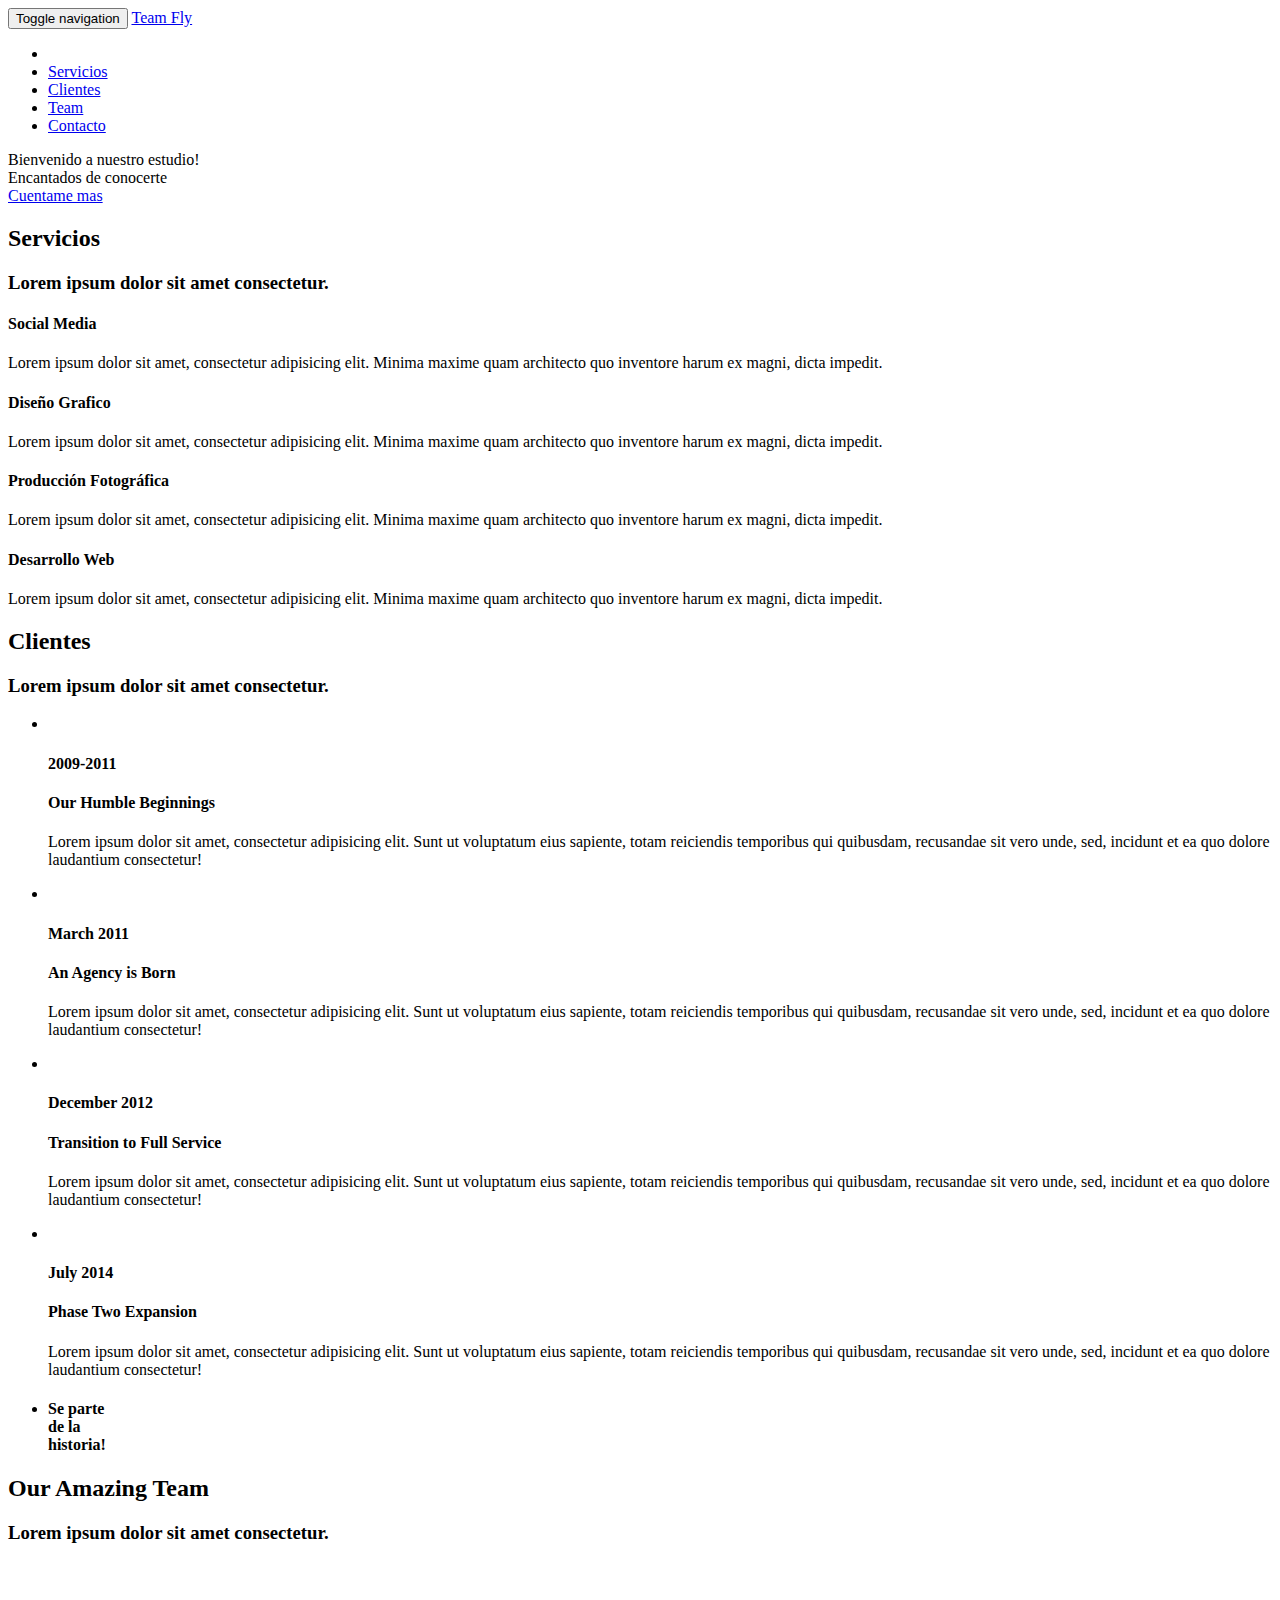
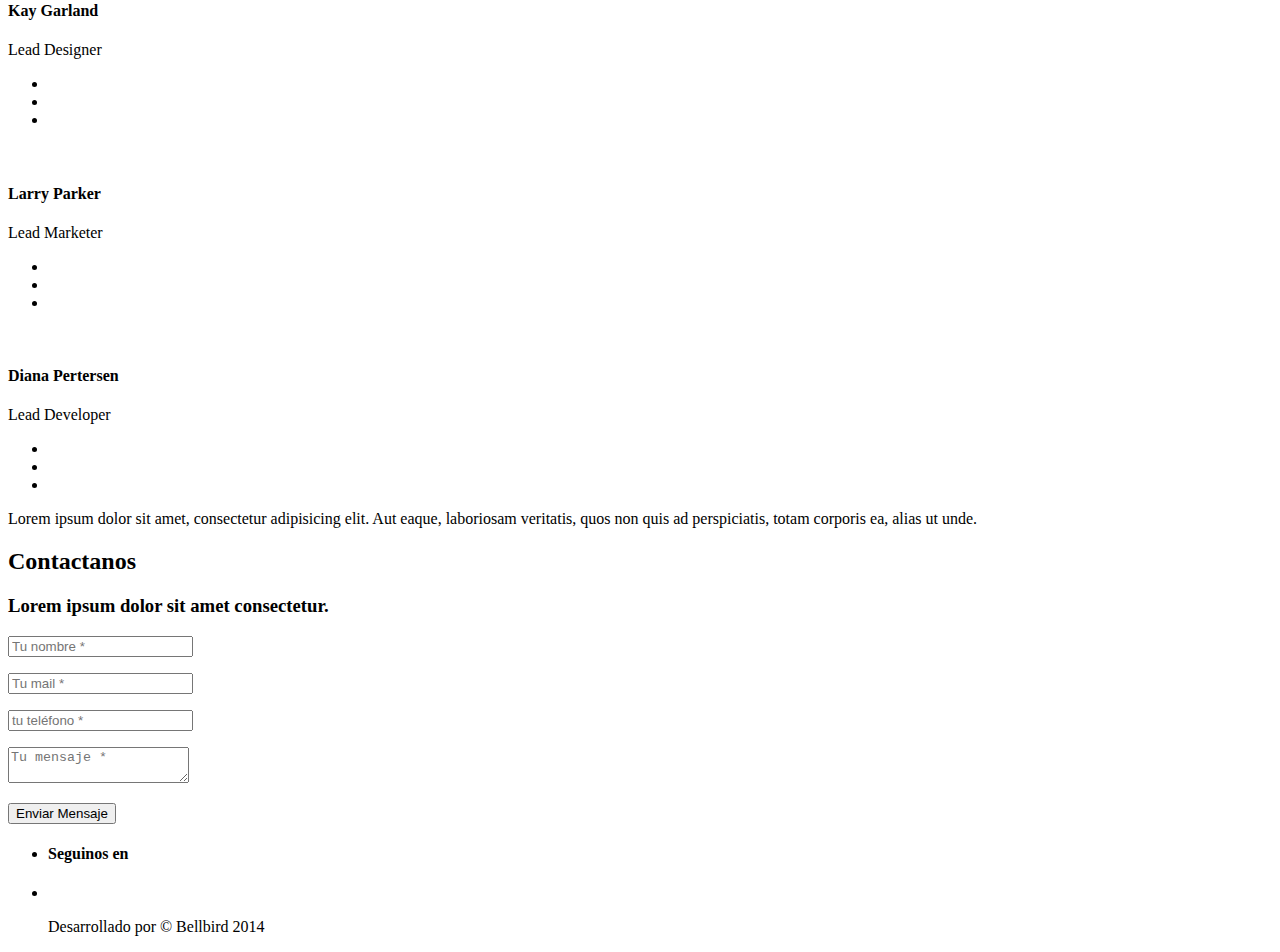
==== index.html @ 801dc7e8 "modificado el index" ====
<!DOCTYPE html>
<html lang="en">

<head>

    <meta charset="utf-8">
    <meta http-equiv="X-UA-Compatible" content="IE=edge">
    <meta name="viewport" content="width=device-width, initial-scale=1">
    <meta name="description" content="">
    <meta name="author" content="">

    <title>Agency - Start Bootstrap Theme</title>

    <!-- Bootstrap Core CSS -->
    <link href="css/bootstrap.min.css" rel="stylesheet">

    <!-- Custom CSS -->
    <link href="css/agency.css" rel="stylesheet">

    <!-- Custom Fonts -->
    <link href="font-awesome-4.1.0/css/font-awesome.min.css" rel="stylesheet" type="text/css">
    <link href="http://fonts.googleapis.com/css?family=Montserrat:400,700" rel="stylesheet" type="text/css">
    <link href='http://fonts.googleapis.com/css?family=Kaushan+Script' rel='stylesheet' type='text/css'>
    <link href='http://fonts.googleapis.com/css?family=Droid+Serif:400,700,400italic,700italic' rel='stylesheet' type='text/css'>
    <link href='http://fonts.googleapis.com/css?family=Roboto+Slab:400,100,300,700' rel='stylesheet' type='text/css'>

    <!-- HTML5 Shim and Respond.js IE8 support of HTML5 elements and media queries -->
    <!-- WARNING: Respond.js doesn't work if you view the page via file:// -->
    <!--[if lt IE 9]>
        <script src="https://oss.maxcdn.com/libs/html5shiv/3.7.0/html5shiv.js"></script>
        <script src="https://oss.maxcdn.com/libs/respond.js/1.4.2/respond.min.js"></script>
    <![endif]-->

</head>

<body id="page-top" class="index">

    <!-- Navigation -->
    <nav class="navbar navbar-default navbar-fixed-top">
        <div class="container">
            <!-- Brand and toggle get grouped for better mobile display -->
            <div class="navbar-header page-scroll">
                <button type="button" class="navbar-toggle" data-toggle="collapse" data-target="#bs-example-navbar-collapse-1">
                    <span class="sr-only">Toggle navigation</span>
                    <span class="icon-bar"></span>
                    <span class="icon-bar"></span>
                    <span class="icon-bar"></span>
                </button>
                <a class="navbar-brand page-scroll" href="#page-top">Team Fly</a>
            </div>

            <!-- Collect the nav links, forms, and other content for toggling -->
            <div class="collapse navbar-collapse" id="bs-example-navbar-collapse-1">
                <ul class="nav navbar-nav navbar-right">
                    <li class="hidden">
                        <a href="#page-top"></a>
                    </li>
                    <li>
                        <a class="page-scroll" href="#services">Servicios</a>
                    </li>
                    <li>
                        <a class="page-scroll" href="#about">Clientes</a>
                    </li>
                    <li>
                        <a class="page-scroll" href="#team">Team</a>
                    </li>
                    <li>
                        <a class="page-scroll" href="#contact">Contacto</a>
                    </li>
                </ul>
            </div>
            <!-- /.navbar-collapse -->
        </div>
        <!-- /.container-fluid -->
    </nav>

    <!-- Header -->
    <header>
	<div class="oscurecer">
        <div class="container">
            <div class="intro-text">
                <div class="intro-lead-in">Bienvenido a nuestro estudio!</div>
                <div class="intro-heading">Encantados de conocerte</div>
                <a href="#services" class="page-scroll btn btn-xl">Cuentame mas</a>
            </div>
        </div>
	</div>
    </header>

    <!-- Services Section -->
    <section id="services">
        <div class="container">
            <div class="row">
                <div class="col-lg-12 text-center">
                    <h2 class="section-heading">Servicios</h2>
                    <h3 class="section-subheading text-muted">Lorem ipsum dolor sit amet consectetur.</h3>
                </div>
            </div>
            <div class="row text-center">
                <div class="col-md-3">
                    <span class="fa-stack fa-4x">
                        <i class="fa fa-circle fa-stack-2x text-primary"></i>
                        <i class="fa fa-shopping-cart fa-stack-1x fa-inverse"></i>
                    </span>
                    <h4 class="service-heading">Social Media</h4>
                    <p class="text-muted">Lorem ipsum dolor sit amet, consectetur adipisicing elit. Minima maxime quam architecto quo inventore harum ex magni, dicta impedit.</p>
                </div>
                <div class="col-md-3">
                    <span class="fa-stack fa-4x">
                        <i class="fa fa-circle fa-stack-2x text-primary"></i>
                        <i class="fa fa-shopping-cart fa-stack-1x fa-inverse"></i>
                    </span>
                    <h4 class="service-heading">Diseño Grafico</h4>
                    <p class="text-muted">Lorem ipsum dolor sit amet, consectetur adipisicing elit. Minima maxime quam architecto quo inventore harum ex magni, dicta impedit.</p>
                </div>
                <div class="col-md-3">
                    <span class="fa-stack fa-4x">
                        <i class="fa fa-circle fa-stack-2x text-primary"></i>
                        <i class="fa fa-laptop fa-stack-1x fa-inverse"></i>
                    </span>
                    <h4 class="service-heading">Producción Fotográfica</h4>
                    <p class="text-muted">Lorem ipsum dolor sit amet, consectetur adipisicing elit. Minima maxime quam architecto quo inventore harum ex magni, dicta impedit.</p>
                </div>
                <div class="col-md-3">
                    <span class="fa-stack fa-4x">
                        <i class="fa fa-circle fa-stack-2x text-primary"></i>
                        <i class="fa fa-lock fa-stack-1x fa-inverse"></i>
                    </span>
                    <h4 class="service-heading">Desarrollo Web</h4>
                    <p class="text-muted">Lorem ipsum dolor sit amet, consectetur adipisicing elit. Minima maxime quam architecto quo inventore harum ex magni, dicta impedit.</p>
                </div>
            </div>
        </div>
    </section>

    <!-- About Section -->
    <section id="about" class="bg-light-gray">
        <div class="container">
            <div class="row">
                <div class="col-lg-12 text-center">
                    <h2 class="section-heading">Clientes</h2>
                    <h3 class="section-subheading text-muted">Lorem ipsum dolor sit amet consectetur.</h3>
                </div>
            </div>
            <div class="row">
                <div class="col-lg-12">
                    <ul class="timeline">
                        <li>
                            <div class="timeline-image">
                                <img class="img-circle img-responsive" src="img/about/1.jpg" alt="">
                            </div>
                            <div class="timeline-panel">
                                <div class="timeline-heading">
                                    <h4>2009-2011</h4>
                                    <h4 class="subheading">Our Humble Beginnings</h4>
                                </div>
                                <div class="timeline-body">
                                    <p class="text-muted">Lorem ipsum dolor sit amet, consectetur adipisicing elit. Sunt ut voluptatum eius sapiente, totam reiciendis temporibus qui quibusdam, recusandae sit vero unde, sed, incidunt et ea quo dolore laudantium consectetur!</p>
                                </div>
                            </div>
                        </li>
                        <li class="timeline-inverted">
                            <div class="timeline-image">
                                <img class="img-circle img-responsive" src="img/about/2.jpg" alt="">
                            </div>
                            <div class="timeline-panel">
                                <div class="timeline-heading">
                                    <h4>March 2011</h4>
                                    <h4 class="subheading">An Agency is Born</h4>
                                </div>
                                <div class="timeline-body">
                                    <p class="text-muted">Lorem ipsum dolor sit amet, consectetur adipisicing elit. Sunt ut voluptatum eius sapiente, totam reiciendis temporibus qui quibusdam, recusandae sit vero unde, sed, incidunt et ea quo dolore laudantium consectetur!</p>
                                </div>
                            </div>
                        </li>
                        <li>
                            <div class="timeline-image">
                                <img class="img-circle img-responsive" src="img/about/3.jpg" alt="">
                            </div>
                            <div class="timeline-panel">
                                <div class="timeline-heading">
                                    <h4>December 2012</h4>
                                    <h4 class="subheading">Transition to Full Service</h4>
                                </div>
                                <div class="timeline-body">
                                    <p class="text-muted">Lorem ipsum dolor sit amet, consectetur adipisicing elit. Sunt ut voluptatum eius sapiente, totam reiciendis temporibus qui quibusdam, recusandae sit vero unde, sed, incidunt et ea quo dolore laudantium consectetur!</p>
                                </div>
                            </div>
                        </li>
                        <li class="timeline-inverted">
                            <div class="timeline-image">
                                <img class="img-circle img-responsive" src="img/about/4.jpg" alt="">
                            </div>
                            <div class="timeline-panel">
                                <div class="timeline-heading">
                                    <h4>July 2014</h4>
                                    <h4 class="subheading">Phase Two Expansion</h4>
                                </div>
                                <div class="timeline-body">
                                    <p class="text-muted">Lorem ipsum dolor sit amet, consectetur adipisicing elit. Sunt ut voluptatum eius sapiente, totam reiciendis temporibus qui quibusdam, recusandae sit vero unde, sed, incidunt et ea quo dolore laudantium consectetur!</p>
                                </div>
                            </div>
                        </li>
                        <li class="timeline-inverted">
                            <div class="timeline-image">
                                <h4>Se parte
                                    <br>de la
                                    <br>historia!</h4>
                            </div>
                        </li>
                    </ul>
                </div>
            </div>
        </div>
    </section>

    <!-- Team Section -->
    <section id="team">
        <div class="container">
            <div class="row">
                <div class="col-lg-12 text-center">
                    <h2 class="section-heading">Our Amazing Team</h2>
                    <h3 class="section-subheading text-muted">Lorem ipsum dolor sit amet consectetur.</h3>
                </div>
            </div>
            <div class="row">
                <div class="col-sm-4">
                    <div class="team-member">
                        <img src="img/team/1.jpg" class="img-responsive img-circle" alt="">
                        <h4>Kay Garland</h4>
                        <p class="text-muted">Lead Designer</p>
                        <ul class="list-inline social-buttons">
                            <li><a href="#"><i class="fa fa-twitter"></i></a>
                            </li>
                            <li><a href="#"><i class="fa fa-facebook"></i></a>
                            </li>
                            <li><a href="#"><i class="fa fa-linkedin"></i></a>
                            </li>
                        </ul>
                    </div>
                </div>
                <div class="col-sm-4">
                    <div class="team-member">
                        <img src="img/team/2.jpg" class="img-responsive img-circle" alt="">
                        <h4>Larry Parker</h4>
                        <p class="text-muted">Lead Marketer</p>
                        <ul class="list-inline social-buttons">
                            <li><a href="#"><i class="fa fa-twitter"></i></a>
                            </li>
                            <li><a href="#"><i class="fa fa-facebook"></i></a>
                            </li>
                            <li><a href="#"><i class="fa fa-linkedin"></i></a>
                            </li>
                        </ul>
                    </div>
                </div>
                <div class="col-sm-4">
                    <div class="team-member">
                        <img src="img/team/3.jpg" class="img-responsive img-circle" alt="">
                        <h4>Diana Pertersen</h4>
                        <p class="text-muted">Lead Developer</p>
                        <ul class="list-inline social-buttons">
                            <li><a href="#"><i class="fa fa-twitter"></i></a>
                            </li>
                            <li><a href="#"><i class="fa fa-facebook"></i></a>
                            </li>
                            <li><a href="#"><i class="fa fa-linkedin"></i></a>
                            </li>
                        </ul>
                    </div>
                </div>
            </div>
            <div class="row">
                <div class="col-lg-8 col-lg-offset-2 text-center">
                    <p class="large text-muted">Lorem ipsum dolor sit amet, consectetur adipisicing elit. Aut eaque, laboriosam veritatis, quos non quis ad perspiciatis, totam corporis ea, alias ut unde.</p>
                </div>
            </div>
        </div>
    </section>

    <section id="contact">
        <div class="container">
            <div class="row">
                <div class="col-lg-12 text-center">
                    <h2 class="section-heading">Contactanos</h2>
                    <h3 class="section-subheading text-muted">Lorem ipsum dolor sit amet consectetur.</h3>
                </div>
            </div>
            <div class="row">
                <div class="col-lg-12">
                    <form name="sentMessage" id="contactForm" novalidate>
                        <div class="row">
                            <div class="col-md-6">
                                <div class="form-group">
                                    <input type="text" class="form-control" placeholder="Tu nombre *" id="name" required data-validation-required-message="Por favor ingresa tu nombre.">
                                    <p class="help-block text-danger"></p>
                                </div>
                                <div class="form-group">
                                    <input type="email" class="form-control" placeholder="Tu mail *" id="email" required data-validation-required-message="Por favor ingresa tu mail.">
                                    <p class="help-block text-danger"></p>
                                </div>
                                <div class="form-group">
                                    <input type="tel" class="form-control" placeholder="tu teléfono *" id="phone" required data-validation-required-message="Por favor ingresa tu telefono.">
                                    <p class="help-block text-danger"></p>
                                </div>
                            </div>
                            <div class="col-md-6">
                                <div class="form-group">
                                    <textarea class="form-control" placeholder="Tu mensaje *" id="message" required data-validation-required-message="Por favor ingresa tu mensaje."></textarea>
                                    <p class="help-block text-danger"></p>
                                </div>
                            </div>
                            <div class="clearfix"></div>
                            <div class="col-lg-12 text-center">
                                <div id="success"></div>
                                <button type="submit" class="btn btn-xl">Enviar Mensaje</button>
                            </div>
                        </div>
                    </form>
                </div>
            </div>
        </div>
    </section>

    <footer>
        <div class="container">
            <div class="row">
                <div class="col-md-4">
                    
                </div>
                <div class="col-md-4">
                    <ul class="list-inline social-buttons">
                        <li><h4>Seguinos en </h4>
                        </li>
                        <li><a href="#"><i class="fa fa-facebook"></i></a>
                        </li>
                    </ul>
                </div>
                <div class="col-md-4">
                    <ul class="list-inline quicklinks">
                        <span class="copyright">Desarrollado por &copy; Bellbird 2014</span>
                    </ul>
                </div>
            </div>
        </div>
    </footer>

    <!-- jQuery Version 1.11.0 -->
    <script src="js/jquery-1.11.0.js"></script>

    <!-- Bootstrap Core JavaScript -->
    <script src="js/bootstrap.min.js"></script>

    <!-- Plugin JavaScript -->
    <script src="http://cdnjs.cloudflare.com/ajax/libs/jquery-easing/1.3/jquery.easing.min.js"></script>
    <script src="js/classie.js"></script>
    <script src="js/cbpAnimatedHeader.js"></script>

    <!-- Contact Form JavaScript -->
    <script src="js/jqBootstrapValidation.js"></script>
    <script src="js/contact_me.js"></script>

    <!-- Custom Theme JavaScript -->
    <script src="js/agency.js"></script>

</body>

</html>
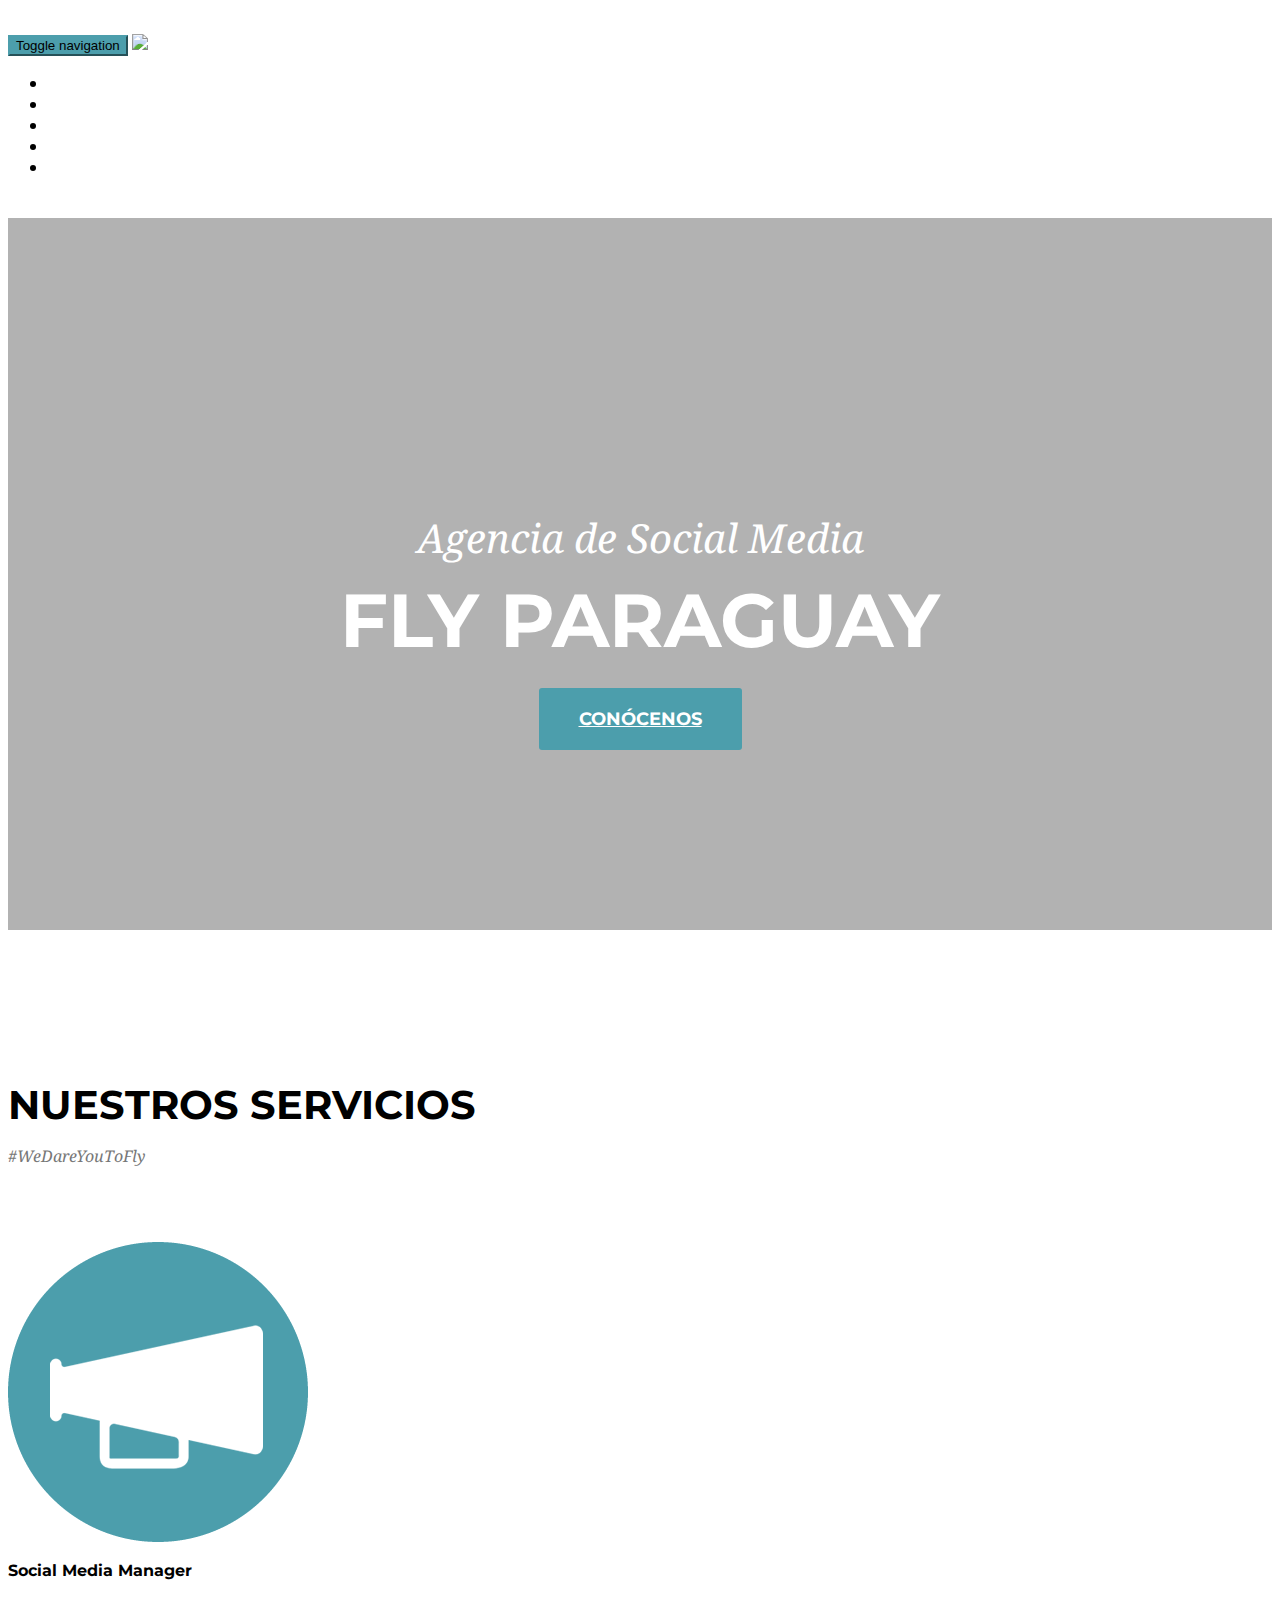
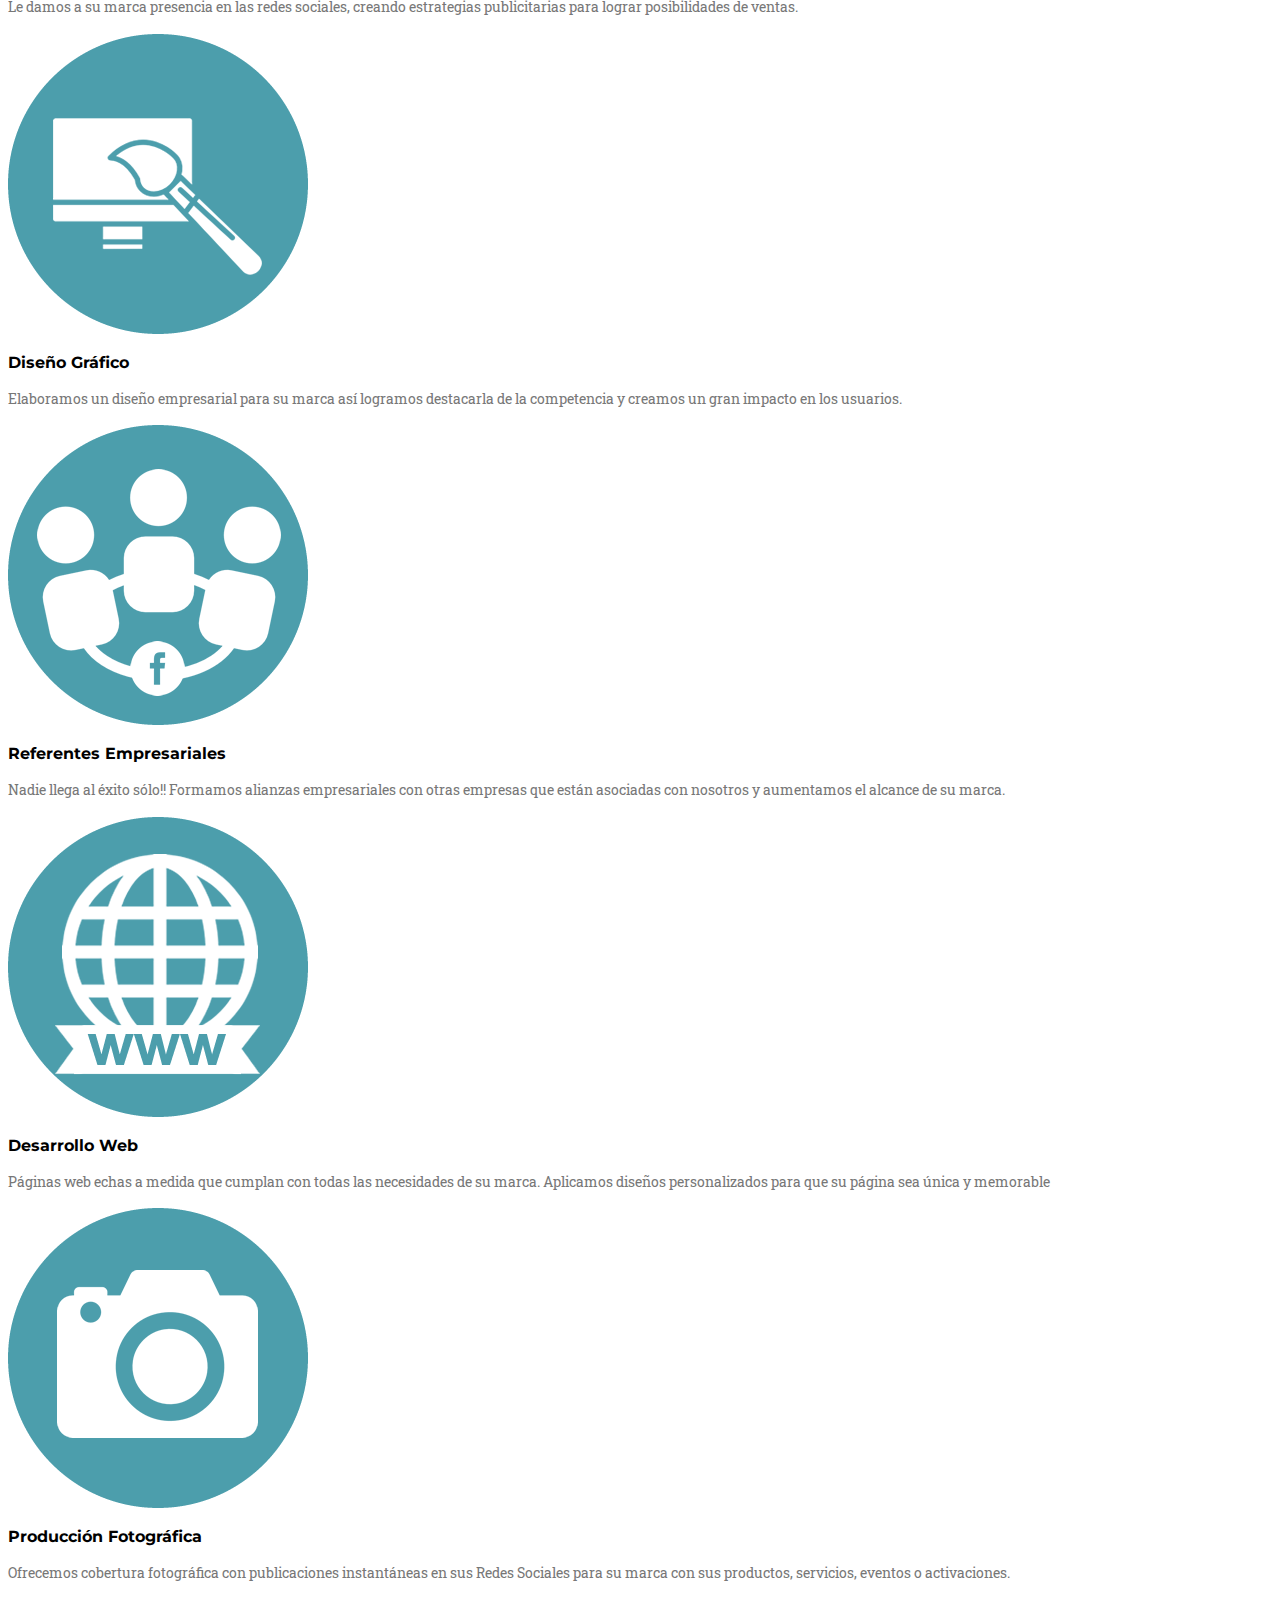
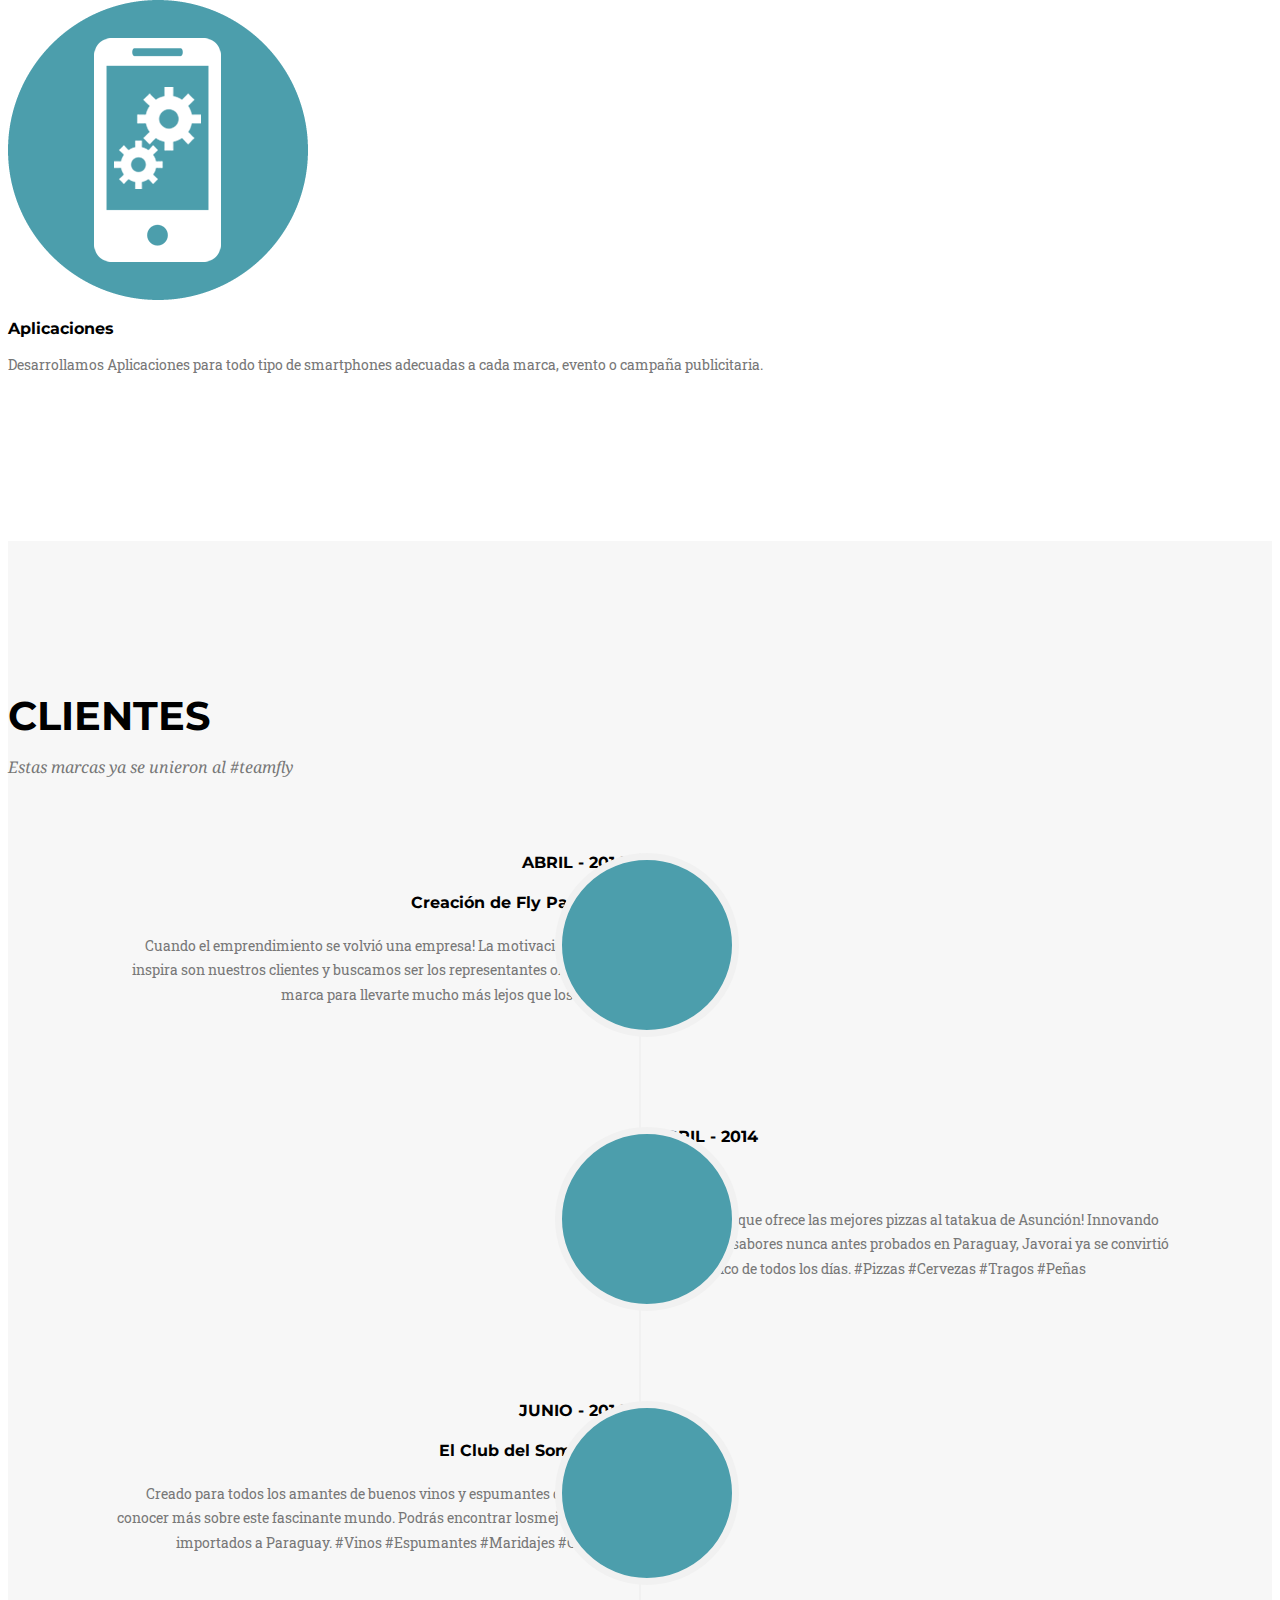
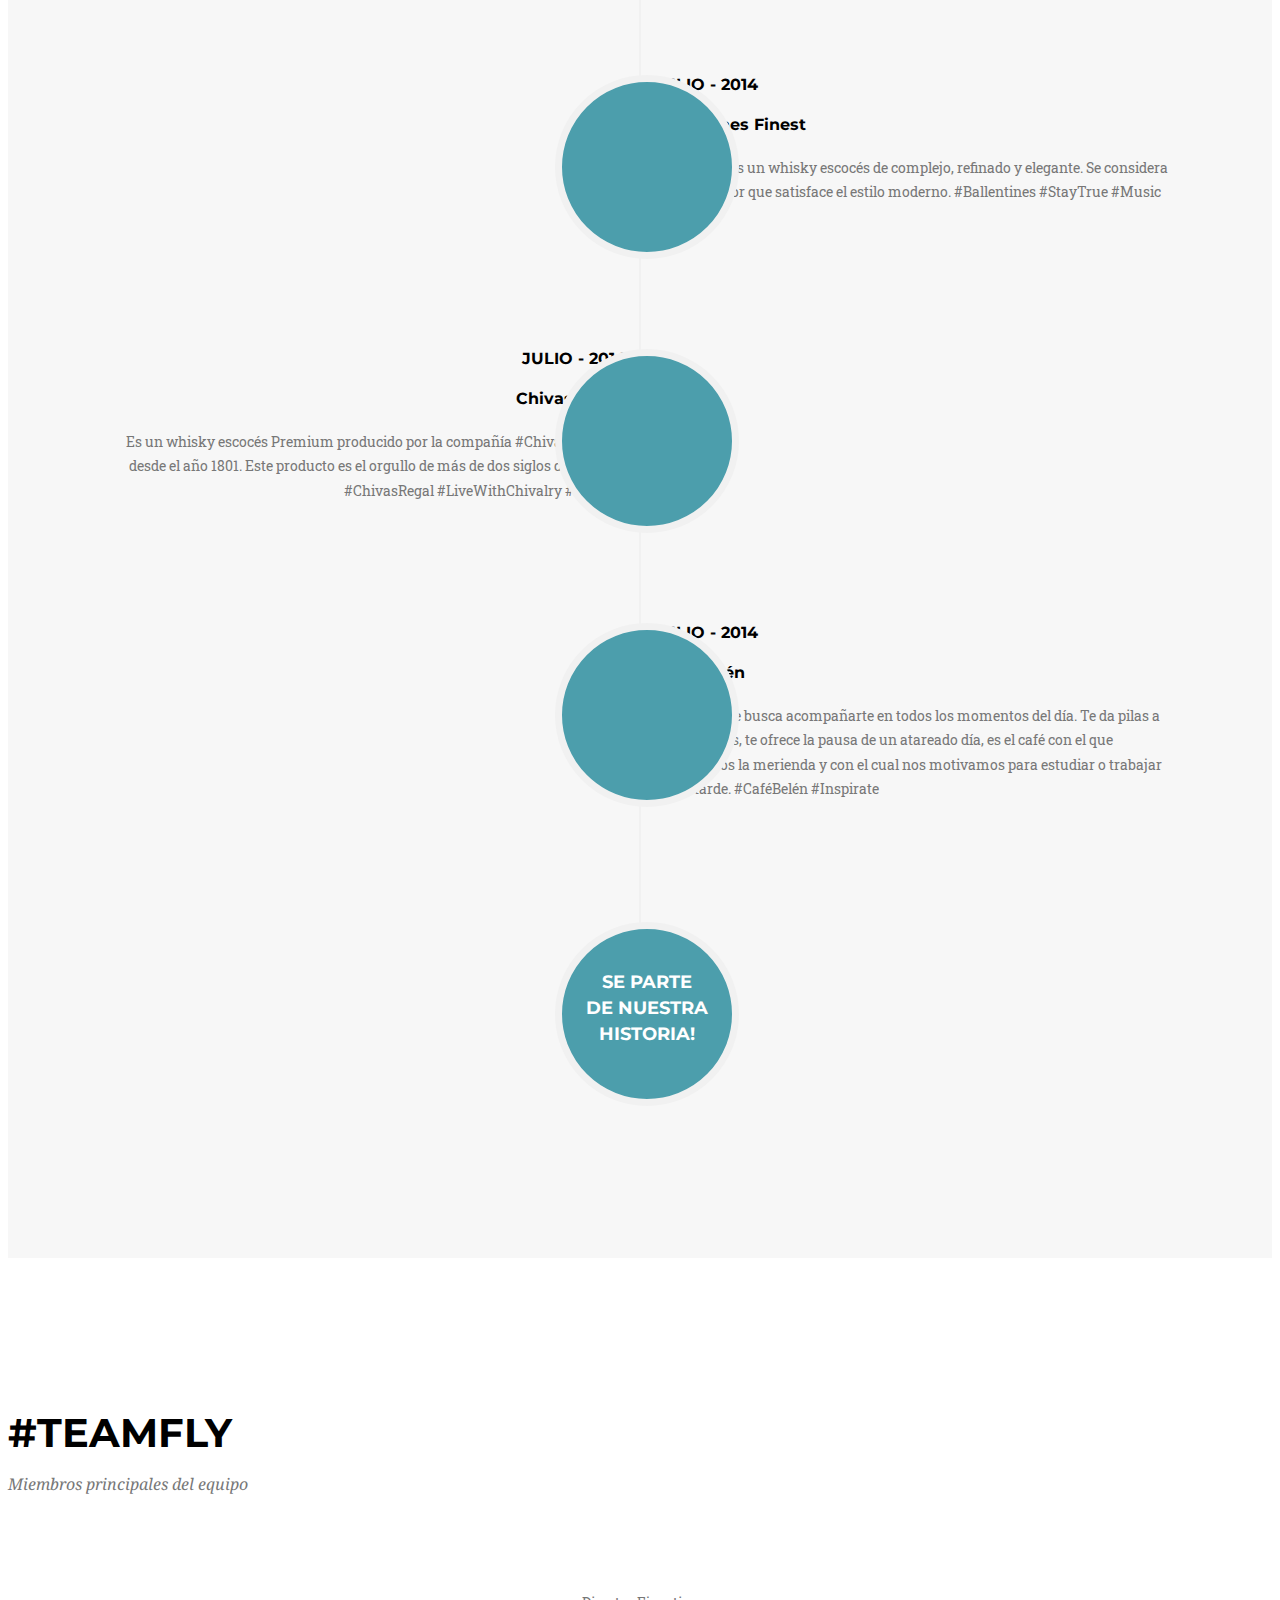
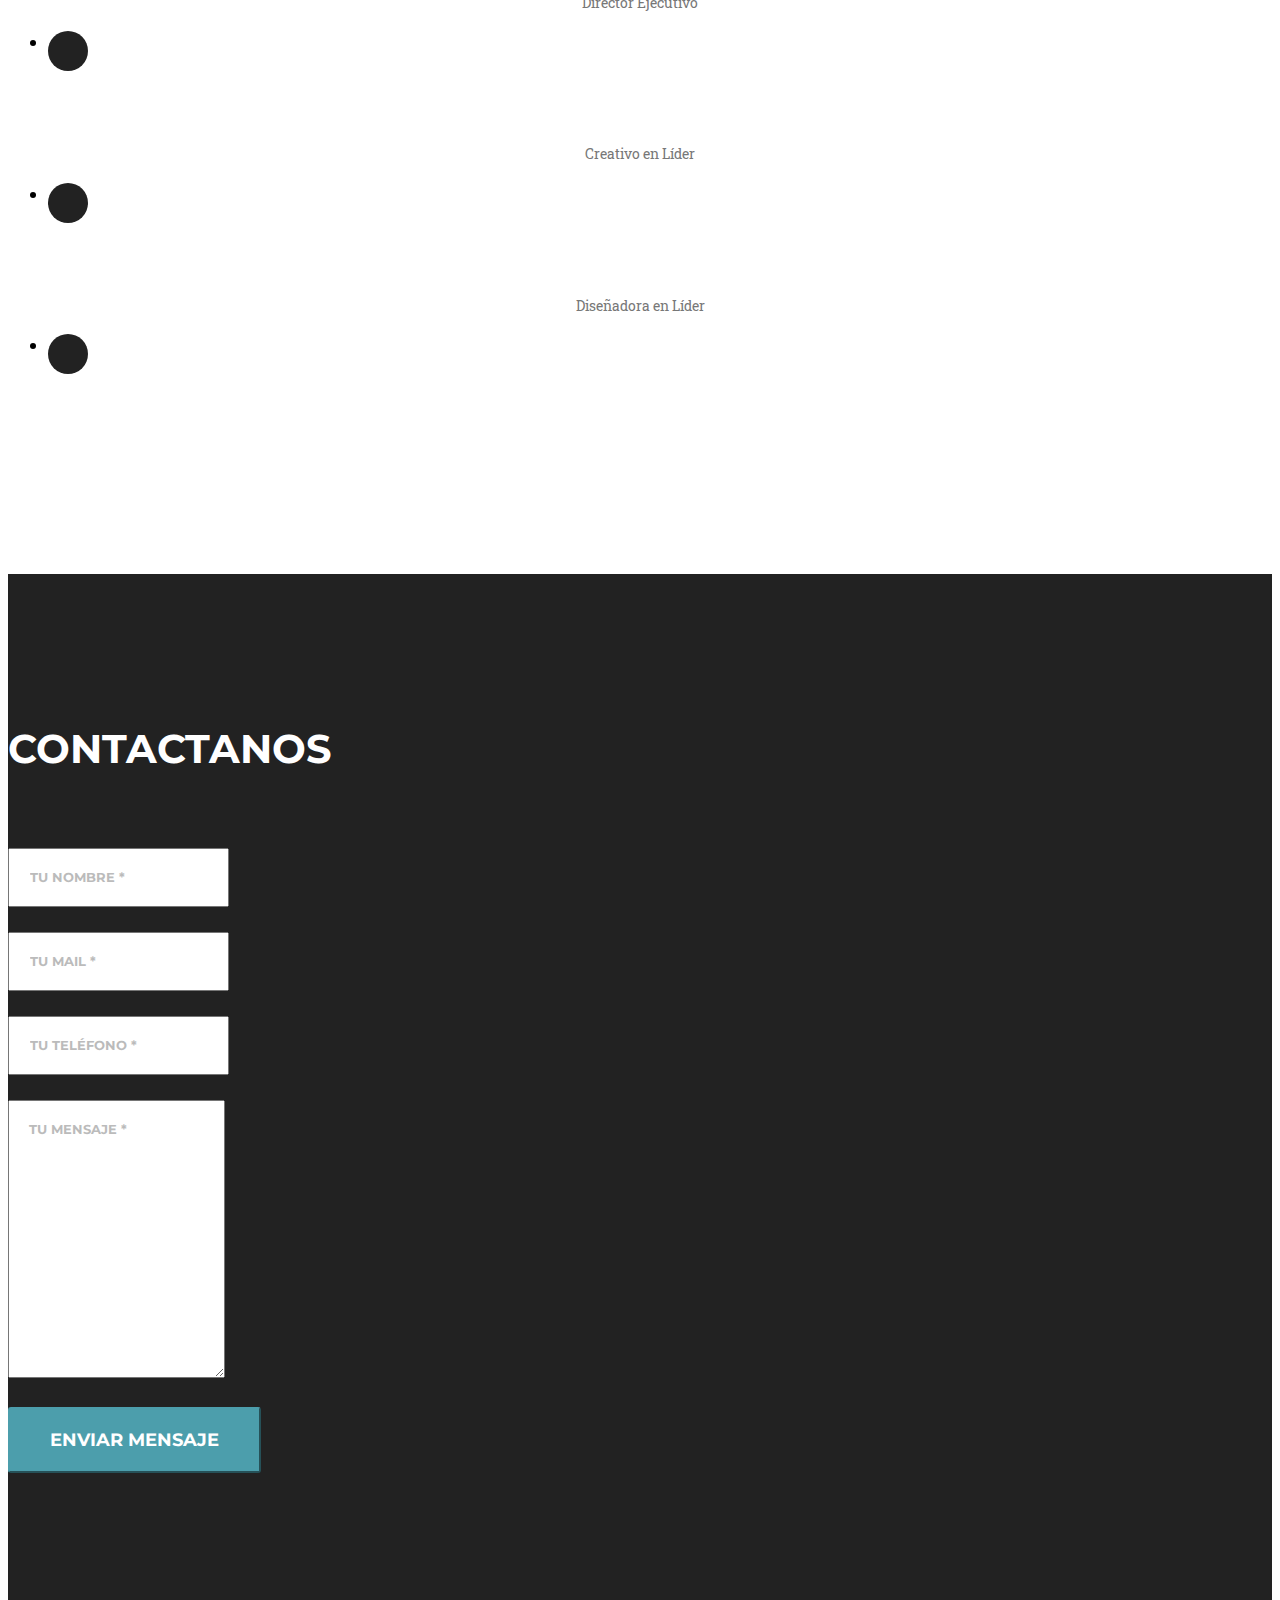
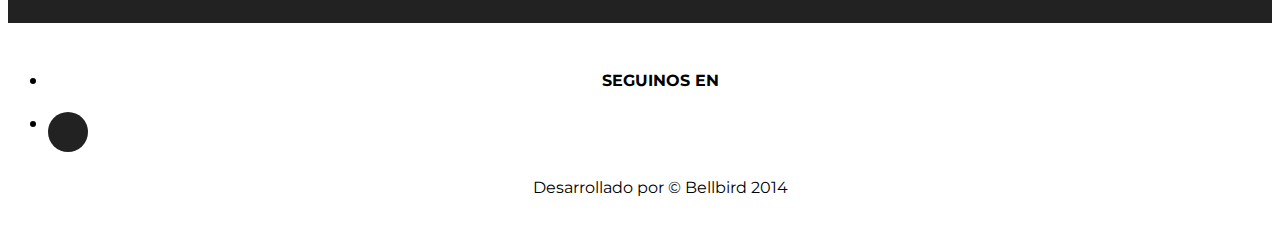
==== commit bdc3c8cc: "arreglado el texto principal" ====
--- a/index.html
+++ b/index.html
@@ -46,7 +46,7 @@
                     <span class="icon-bar"></span>
                     <span class="icon-bar"></span>
                 </button>
-                <a class="navbar-brand page-scroll" href="#page-top">Team Fly</a>
+                <a class=" page-scroll" href="#page-top"><img class="img-circle icon-responsive" src="img/logo.png"></a>
             </div>
 
             <!-- Collect the nav links, forms, and other content for toggling -->
@@ -79,9 +79,9 @@
 	<div class="oscurecer">
         <div class="container">
             <div class="intro-text">
-                <div class="intro-lead-in">Bienvenido a nuestro estudio!</div>
-                <div class="intro-heading">Encantados de conocerte</div>
-                <a href="#services" class="page-scroll btn btn-xl">Cuentame mas</a>
+                <div class="intro-lead-in">Agencia de Social Media</div>
+                <div class="intro-heading">Fly Paraguay</div>
+                <a href="#services" class="page-scroll btn btn-xl">Conócenos</a>
             </div>
         </div>
 	</div>
@@ -92,42 +92,54 @@
         <div class="container">
             <div class="row">
                 <div class="col-lg-12 text-center">
-                    <h2 class="section-heading">Servicios</h2>
-                    <h3 class="section-subheading text-muted">Lorem ipsum dolor sit amet consectetur.</h3>
+                    <h2 class="section-heading">Nuestros Servicios</h2>
+                    <h3 class="section-subheading text-muted">#WeDareYouToFly</h3>
                 </div>
             </div>
             <div class="row text-center">
-                <div class="col-md-3">
-                    <span class="fa-stack fa-4x">
-                        <i class="fa fa-circle fa-stack-2x text-primary"></i>
-                        <i class="fa fa-shopping-cart fa-stack-1x fa-inverse"></i>
-                    </span>
-                    <h4 class="service-heading">Social Media</h4>
-                    <p class="text-muted">Lorem ipsum dolor sit amet, consectetur adipisicing elit. Minima maxime quam architecto quo inventore harum ex magni, dicta impedit.</p>
-                </div>
-                <div class="col-md-3">
-                    <span class="fa-stack fa-4x">
-                        <i class="fa fa-circle fa-stack-2x text-primary"></i>
-                        <i class="fa fa-shopping-cart fa-stack-1x fa-inverse"></i>
-                    </span>
-                    <h4 class="service-heading">Diseño Grafico</h4>
-                    <p class="text-muted">Lorem ipsum dolor sit amet, consectetur adipisicing elit. Minima maxime quam architecto quo inventore harum ex magni, dicta impedit.</p>
-                </div>
-                <div class="col-md-3">
-                    <span class="fa-stack fa-4x">
-                        <i class="fa fa-circle fa-stack-2x text-primary"></i>
-                        <i class="fa fa-laptop fa-stack-1x fa-inverse"></i>
+                <div class="col-md-4">
+                    <span class="fa-stack fa-4x">
+                        <img class="img-circle img-responsive " src="img/icon/smm.png" alt="">
+                    </span>
+                    <h4 class="service-heading">Social Media Manager</h4>
+                    <p class="text-muted">Le damos a su marca presencia en las redes sociales, creando estrategias publicitarias para lograr posibilidades de ventas.</p>
+                </div>
+                <div class="col-md-4">
+                    <span class="fa-stack fa-4x">
+                        <img class="img-circle img-responsive " src="img/icon/dg.png" alt="">
+                    </span>
+                    <h4 class="service-heading">Diseño Gráfico</h4>
+                    <p class="text-muted">Elaboramos un diseño empresarial para su marca así logramos destacarla de la competencia y creamos un gran impacto en los usuarios.</p>
+                </div>
+                <div class="col-md-4">
+                    <span class="fa-stack fa-4x">
+                        <img class="img-circle img-responsive " src="img/icon/ae.png" alt="">
+                    </span>
+                    <h4 class="service-heading">Referentes Empresariales</h4>
+                    <p class="text-muted">Nadie llega al éxito sólo!! Formamos alianzas empresariales con otras empresas que están asociadas con nosotros y aumentamos el alcance de su marca.</p>
+                </div>
+            </div>
+            <div class="row text-center">
+                <div class="col-md-4">
+                    <span class="fa-stack fa-4x">
+                        <img class="img-circle img-responsive " src="img/icon/dw.png" alt="">
+                    </span>
+                    <h4 class="service-heading">Desarrollo Web</h4>
+                    <p class="text-muted">Páginas web echas a medida que cumplan con todas las necesidades de su marca. Aplicamos diseños personalizados para que su página sea única y memorable</p>
+                </div>
+                <div class="col-md-4">
+                    <span class="fa-stack fa-4x">
+                        <img class="img-circle img-responsive " src="img/icon/pf.png" alt="">
                     </span>
                     <h4 class="service-heading">Producción Fotográfica</h4>
-                    <p class="text-muted">Lorem ipsum dolor sit amet, consectetur adipisicing elit. Minima maxime quam architecto quo inventore harum ex magni, dicta impedit.</p>
-                </div>
-                <div class="col-md-3">
-                    <span class="fa-stack fa-4x">
-                        <i class="fa fa-circle fa-stack-2x text-primary"></i>
-                        <i class="fa fa-lock fa-stack-1x fa-inverse"></i>
-                    </span>
-                    <h4 class="service-heading">Desarrollo Web</h4>
-                    <p class="text-muted">Lorem ipsum dolor sit amet, consectetur adipisicing elit. Minima maxime quam architecto quo inventore harum ex magni, dicta impedit.</p>
+                    <p class="text-muted">Ofrecemos cobertura fotográfica con publicaciones instantáneas en sus Redes Sociales para su marca con sus productos, servicios, eventos o activaciones.</p>
+                </div>
+                <div class="col-md-4">
+                    <span class="fa-stack fa-4x">
+                        <img class="img-circle img-responsive " src="img/icon/app.png" alt="">
+                    </span>
+                    <h4 class="service-heading">Aplicaciones</h4>
+                    <p class="text-muted">Desarrollamos Aplicaciones para todo tipo de smartphones adecuadas a cada marca, evento o campaña publicitaria.</p>
                 </div>
             </div>
         </div>
@@ -139,7 +151,7 @@
             <div class="row">
                 <div class="col-lg-12 text-center">
                     <h2 class="section-heading">Clientes</h2>
-                    <h3 class="section-subheading text-muted">Lorem ipsum dolor sit amet consectetur.</h3>
+                    <h3 class="section-subheading text-muted">Estas marcas ya se unieron al #teamfly</h3>
                 </div>
             </div>
             <div class="row">
@@ -147,64 +159,92 @@
                     <ul class="timeline">
                         <li>
                             <div class="timeline-image">
-                                <img class="img-circle img-responsive" src="img/about/1.jpg" alt="">
-                            </div>
-                            <div class="timeline-panel">
-                                <div class="timeline-heading">
-                                    <h4>2009-2011</h4>
-                                    <h4 class="subheading">Our Humble Beginnings</h4>
-                                </div>
-                                <div class="timeline-body">
-                                    <p class="text-muted">Lorem ipsum dolor sit amet, consectetur adipisicing elit. Sunt ut voluptatum eius sapiente, totam reiciendis temporibus qui quibusdam, recusandae sit vero unde, sed, incidunt et ea quo dolore laudantium consectetur!</p>
+                                <img class="img-circle img-responsive" src="img/clientes/creacionfly.png" alt="">
+                            </div>
+                            <div class="timeline-panel">
+                                <div class="timeline-heading">
+                                    <h4>Abril - 2014</h4>
+                                    <h4 class="subheading">Creación de Fly Paraguay</h4>
+                                </div>
+                                <div class="timeline-body">
+                                    <p class="text-muted">Cuando el emprendimiento se volvió una empresa! La motivación que nos inspira son nuestros clientes y buscamos ser los representantes online de tu marca para llevarte mucho más lejos que los demás!.</p>
                                 </div>
                             </div>
                         </li>
                         <li class="timeline-inverted">
                             <div class="timeline-image">
-                                <img class="img-circle img-responsive" src="img/about/2.jpg" alt="">
-                            </div>
-                            <div class="timeline-panel">
-                                <div class="timeline-heading">
-                                    <h4>March 2011</h4>
-                                    <h4 class="subheading">An Agency is Born</h4>
-                                </div>
-                                <div class="timeline-body">
-                                    <p class="text-muted">Lorem ipsum dolor sit amet, consectetur adipisicing elit. Sunt ut voluptatum eius sapiente, totam reiciendis temporibus qui quibusdam, recusandae sit vero unde, sed, incidunt et ea quo dolore laudantium consectetur!</p>
+                                <img class="img-circle img-responsive" src="img/clientes/javorai.png" alt="">
+                            </div>
+                            <div class="timeline-panel">
+                                <div class="timeline-heading">
+                                    <h4>Abril - 2014</h4>
+                                    <h4 class="subheading">Javorai</h4>
+                                </div>
+                                <div class="timeline-body">
+                                    <p class="text-muted">Una pizzería que ofrece las mejores pizzas al tatakua de Asunción! Innovando con nuevos sabores nunca antes probados en Paraguay, Javorai ya se convirtió en un clásico de todos los días. #Pizzas #Cervezas #Tragos #Peñas</p>
                                 </div>
                             </div>
                         </li>
                         <li>
                             <div class="timeline-image">
-                                <img class="img-circle img-responsive" src="img/about/3.jpg" alt="">
-                            </div>
-                            <div class="timeline-panel">
-                                <div class="timeline-heading">
-                                    <h4>December 2012</h4>
-                                    <h4 class="subheading">Transition to Full Service</h4>
-                                </div>
-                                <div class="timeline-body">
-                                    <p class="text-muted">Lorem ipsum dolor sit amet, consectetur adipisicing elit. Sunt ut voluptatum eius sapiente, totam reiciendis temporibus qui quibusdam, recusandae sit vero unde, sed, incidunt et ea quo dolore laudantium consectetur!</p>
+                                <img class="img-circle img-responsive" src="img/clientes/elclubdelsomelier.png" alt="">
+                            </div>
+                            <div class="timeline-panel">
+                                <div class="timeline-heading">
+                                    <h4>Junio - 2014</h4>
+                                    <h4 class="subheading">El Club del Sommelier</h4>
+                                </div>
+                                <div class="timeline-body">
+                                    <p class="text-muted">Creado para todos los amantes de buenos vinos y espumantes que desean conocer más sobre este fascinante mundo. Podrás encontrar losmejores vinos importados a Paraguay. #Vinos #Espumantes #Maridajes #Consejos</p>
                                 </div>
                             </div>
                         </li>
                         <li class="timeline-inverted">
                             <div class="timeline-image">
-                                <img class="img-circle img-responsive" src="img/about/4.jpg" alt="">
-                            </div>
-                            <div class="timeline-panel">
-                                <div class="timeline-heading">
-                                    <h4>July 2014</h4>
-                                    <h4 class="subheading">Phase Two Expansion</h4>
-                                </div>
-                                <div class="timeline-body">
-                                    <p class="text-muted">Lorem ipsum dolor sit amet, consectetur adipisicing elit. Sunt ut voluptatum eius sapiente, totam reiciendis temporibus qui quibusdam, recusandae sit vero unde, sed, incidunt et ea quo dolore laudantium consectetur!</p>
+                                <img class="img-circle img-responsive" src="img/clientes/Ballantines.png" alt="">
+                            </div>
+                            <div class="timeline-panel">
+                                <div class="timeline-heading">
+                                    <h4>Julio - 2014</h4>
+                                    <h4 class="subheading">Ballantines Finest</h4>
+                                </div>
+                                <div class="timeline-body">
+                                    <p class="text-muted">Ballentines es un whisky escocés de complejo, refinado y elegante. Se considera como el sabor que satisface el estilo moderno. #Ballentines #StayTrue #Music #Whisky</p>
+                                </div>
+                            </div>
+                        </li>
+                        <li>
+                            <div class="timeline-image">
+                                <img class="img-circle img-responsive" src="img/clientes/chivasregal.png" alt="">
+                            </div>
+                            <div class="timeline-panel">
+                                <div class="timeline-heading">
+                                    <h4>Julio - 2014</h4>
+                                    <h4 class="subheading">Chivas Regal</h4>
+                                </div>
+                                <div class="timeline-body">
+                                    <p class="text-muted">Es un whisky escocés Premium producido por la compañía #ChivasBrothers desde el año 1801. Este producto es el orgullo de más de dos siglos de historia. #ChivasRegal #LiveWithChivalry #Whisky</p>
                                 </div>
                             </div>
                         </li>
                         <li class="timeline-inverted">
                             <div class="timeline-image">
+                                <img class="img-circle img-responsive" src="img/clientes/cafebelen.png" alt="">
+                            </div>
+                            <div class="timeline-panel">
+                                <div class="timeline-heading">
+                                    <h4>Julio - 2014</h4>
+                                    <h4 class="subheading">Café Belén</h4>
+                                </div>
+                                <div class="timeline-body">
+                                    <p class="text-muted">Es el café que  busca acompañarte en todos los momentos del día. Te da pilas a las mañanas, te ofrece la pausa de un atareado día, es el café con el que disfrutamos la merienda y con el cual nos motivamos para estudiar o trabajar hasta tarde. #CaféBelén #Inspirate</p>
+                                </div>
+                            </div>
+                        </li>
+                        <li class="timeline-inverted">
+                            <div class="timeline-image">
                                 <h4>Se parte
-                                    <br>de la
+                                    <br>de nuestra
                                     <br>historia!</h4>
                             </div>
                         </li>
@@ -219,62 +259,42 @@
         <div class="container">
             <div class="row">
                 <div class="col-lg-12 text-center">
-                    <h2 class="section-heading">Our Amazing Team</h2>
-                    <h3 class="section-subheading text-muted">Lorem ipsum dolor sit amet consectetur.</h3>
+                    <h2 class="section-heading">#TeamFly</h2>
+                    <h3 class="section-subheading text-muted">Miembros principales del equipo</h3>
                 </div>
             </div>
             <div class="row">
                 <div class="col-sm-4">
                     <div class="team-member">
-                        <img src="img/team/1.jpg" class="img-responsive img-circle" alt="">
-                        <h4>Kay Garland</h4>
-                        <p class="text-muted">Lead Designer</p>
+                        <img src="img/team/jose.jpg" class="img-responsive img-circle" alt="">
+                        <p class="text-muted">Director Ejecutivo</p>
                         <ul class="list-inline social-buttons">
-                            <li><a href="#"><i class="fa fa-twitter"></i></a>
-                            </li>
-                            <li><a href="#"><i class="fa fa-facebook"></i></a>
-                            </li>
-                            <li><a href="#"><i class="fa fa-linkedin"></i></a>
+                            <li><a href="https://www.facebook.com/joseluis.bittarsalomon" target="_blank"><i class="fa fa-facebook"></i></a>
                             </li>
                         </ul>
                     </div>
                 </div>
                 <div class="col-sm-4">
                     <div class="team-member">
-                        <img src="img/team/2.jpg" class="img-responsive img-circle" alt="">
-                        <h4>Larry Parker</h4>
-                        <p class="text-muted">Lead Marketer</p>
+                        <img src="img/team/rodrigo.jpg" class="img-responsive img-circle" alt="">
+                        <p class="text-muted">Creativo en Líder</p>
                         <ul class="list-inline social-buttons">
-                            <li><a href="#"><i class="fa fa-twitter"></i></a>
-                            </li>
-                            <li><a href="#"><i class="fa fa-facebook"></i></a>
-                            </li>
-                            <li><a href="#"><i class="fa fa-linkedin"></i></a>
+                            <li><a href="https://www.facebook.com/2santos012?fref=ts" target="_blank"><i class="fa fa-facebook"></i></a>
                             </li>
                         </ul>
                     </div>
                 </div>
                 <div class="col-sm-4">
                     <div class="team-member">
-                        <img src="img/team/3.jpg" class="img-responsive img-circle" alt="">
-                        <h4>Diana Pertersen</h4>
-                        <p class="text-muted">Lead Developer</p>
+                        <img src="img/team/x.jpg" class="img-responsive img-circle" alt="">
+                        <p class="text-muted">Diseñadora en Líder</p>
                         <ul class="list-inline social-buttons">
-                            <li><a href="#"><i class="fa fa-twitter"></i></a>
-                            </li>
-                            <li><a href="#"><i class="fa fa-facebook"></i></a>
-                            </li>
-                            <li><a href="#"><i class="fa fa-linkedin"></i></a>
+                            <li><a href="#" target="_blank"><i class="fa fa-facebook"></i></a>
                             </li>
                         </ul>
                     </div>
                 </div>
             </div>
-            <div class="row">
-                <div class="col-lg-8 col-lg-offset-2 text-center">
-                    <p class="large text-muted">Lorem ipsum dolor sit amet, consectetur adipisicing elit. Aut eaque, laboriosam veritatis, quos non quis ad perspiciatis, totam corporis ea, alias ut unde.</p>
-                </div>
-            </div>
         </div>
     </section>
 
@@ -283,7 +303,7 @@
             <div class="row">
                 <div class="col-lg-12 text-center">
                     <h2 class="section-heading">Contactanos</h2>
-                    <h3 class="section-subheading text-muted">Lorem ipsum dolor sit amet consectetur.</h3>
+                    <h3 class="section-subheading text-muted"></h3>
                 </div>
             </div>
             <div class="row">
@@ -332,7 +352,7 @@
                     <ul class="list-inline social-buttons">
                         <li><h4>Seguinos en </h4>
                         </li>
-                        <li><a href="#"><i class="fa fa-facebook"></i></a>
+                        <li><a href="https://www.facebook.com/FlySocialMedia" target="_blank"><i class="fa fa-facebook"></i></a>
                         </li>
                     </ul>
                 </div>
--- a/css/agency.css
+++ b/css/agency.css
@@ -0,0 +1,738 @@
+body {
+  overflow-x: hidden;
+  font-family: "Roboto Slab", "Helvetica Neue", Helvetica, Arial, sans-serif;
+}
+.text-muted {
+  color: #777777;
+}
+.text-primary {
+  color: #4c9eac;
+}
+p {
+  font-size: 14px;
+  line-height: 1.75;
+}
+p.large {
+  font-size: 16px;
+}
+a,
+a:hover,
+a:focus,
+a:active,
+a.active {
+  outline: none;
+}
+a {
+  color: #4c9eac;
+}
+a:hover,
+a:focus,
+a:active,
+a.active {
+  color: #3c7e89;
+}
+h1,
+h2,
+h3,
+h4,
+h5,
+h6 {
+  font-family: "Montserrat", "Helvetica Neue", Helvetica, Arial, sans-serif;
+  text-transform: uppercase;
+  font-weight: 700;
+}
+.img-centered {
+  margin: 0 auto;
+}
+.bg-light-gray {
+  background-color: #f7f7f7;
+}
+.bg-darkest-gray {
+  background-color: #222222;
+}
+.btn-primary {
+  color: #ffffff;
+  background-color: #4c9eac;
+  border-color: #4c9eac;
+  font-family: "Montserrat", "Helvetica Neue", Helvetica, Arial, sans-serif;
+  text-transform: uppercase;
+  font-weight: 700;
+}
+.btn-primary:hover,
+.btn-primary:focus,
+.btn-primary:active,
+.btn-primary.active,
+.open .dropdown-toggle.btn-primary {
+  color: #ffffff;
+  background-color: #3c7e89;
+  border-color: #397782;
+}
+.btn-primary:active,
+.btn-primary.active,
+.open .dropdown-toggle.btn-primary {
+  background-image: none;
+}
+.btn-primary.disabled,
+.btn-primary[disabled],
+fieldset[disabled] .btn-primary,
+.btn-primary.disabled:hover,
+.btn-primary[disabled]:hover,
+fieldset[disabled] .btn-primary:hover,
+.btn-primary.disabled:focus,
+.btn-primary[disabled]:focus,
+fieldset[disabled] .btn-primary:focus,
+.btn-primary.disabled:active,
+.btn-primary[disabled]:active,
+fieldset[disabled] .btn-primary:active,
+.btn-primary.disabled.active,
+.btn-primary[disabled].active,
+fieldset[disabled] .btn-primary.active {
+  background-color: #4c9eac;
+  border-color: #4c9eac;
+}
+.btn-primary .badge {
+  color: #4c9eac;
+  background-color: #ffffff;
+}
+.btn-xl {
+  color: #ffffff;
+  background-color: #4c9eac;
+  border-color: #4c9eac;
+  font-family: "Montserrat", "Helvetica Neue", Helvetica, Arial, sans-serif;
+  text-transform: uppercase;
+  font-weight: 700;
+  border-radius: 3px;
+  font-size: 18px;
+  padding: 20px 40px;
+}
+.btn-xl:hover,
+.btn-xl:focus,
+.btn-xl:active,
+.btn-xl.active,
+.open .dropdown-toggle.btn-xl {
+  color: #ffffff;
+  background-color: #3c7e89;
+  border-color: #397782;
+}
+.btn-xl:active,
+.btn-xl.active,
+.open .dropdown-toggle.btn-xl {
+  background-image: none;
+}
+.btn-xl.disabled,
+.btn-xl[disabled],
+fieldset[disabled] .btn-xl,
+.btn-xl.disabled:hover,
+.btn-xl[disabled]:hover,
+fieldset[disabled] .btn-xl:hover,
+.btn-xl.disabled:focus,
+.btn-xl[disabled]:focus,
+fieldset[disabled] .btn-xl:focus,
+.btn-xl.disabled:active,
+.btn-xl[disabled]:active,
+fieldset[disabled] .btn-xl:active,
+.btn-xl.disabled.active,
+.btn-xl[disabled].active,
+fieldset[disabled] .btn-xl.active {
+  background-color: #4c9eac;
+  border-color: #4c9eac;
+}
+.btn-xl .badge {
+  color: #4c9eac;
+  background-color: #ffffff;
+}
+.navbar-default {
+  background-color: #222222;
+  border-color: transparent;
+}
+.navbar-default .navbar-brand {
+  color: #4c9eac;
+  font-family: "Kaushan Script", "Helvetica Neue", Helvetica, Arial, cursive;
+}
+.navbar-default .navbar-brand:hover,
+.navbar-default .navbar-brand:focus,
+.navbar-default .navbar-brand:active,
+.navbar-default .navbar-brand.active {
+  color: #3c7e89;
+}
+.navbar-default .navbar-collapse {
+  border-color: rgba(255, 255, 255, 0.02);
+}
+.navbar-default .navbar-toggle {
+  background-color: #4c9eac;
+  border-color: #4c9eac;
+}
+.navbar-default .navbar-toggle .icon-bar {
+  background-color: white;
+}
+.navbar-default .navbar-toggle:hover,
+.navbar-default .navbar-toggle:focus {
+  background-color: #4c9eac;
+}
+.navbar-default .nav li a {
+  font-family: "Montserrat", "Helvetica Neue", Helvetica, Arial, sans-serif;
+  text-transform: uppercase;
+  font-weight: 400;
+  letter-spacing: 1px;
+  color: white;
+}
+.navbar-default .nav li a:hover,
+.navbar-default .nav li a:focus {
+  color: #4c9eac;
+  outline: none;
+}
+.navbar-default .navbar-nav > .active > a {
+  border-radius: 0;
+  color: white;
+  background-color: #4c9eac;
+}
+.navbar-default .navbar-nav > .active > a:hover,
+.navbar-default .navbar-nav > .active > a:focus {
+  color: white;
+  background-color: #3c7e89;
+}
+@media (min-width: 768px) {
+  .navbar-default {
+    background-color: transparent;
+    padding: 25px 0;
+    -webkit-transition: padding 0.3s;
+    -moz-transition: padding 0.3s;
+    transition: padding 0.3s;
+    border: none;
+  }
+  .navbar-default .navbar-brand {
+    font-size: 2em;
+    -webkit-transition: all 0.3s;
+    -moz-transition: all 0.3s;
+    transition: all 0.3s;
+  }
+  .navbar-default .navbar-nav > .active > a {
+    border-radius: 3px;
+  }
+  .navbar-default.navbar-shrink {
+    background-color: #222222;
+    padding: 10px 0;
+  }
+  .navbar-default.navbar-shrink .navbar-brand {
+    font-size: 1.5em;
+  }
+}
+header {
+  background-image: url('../img/header-bg.jpg');
+  background-repeat: none;
+  background-attachment: scroll;
+  background-position: center center;
+  -webkit-background-size: cover;
+  -moz-background-size: cover;
+  background-size: cover;
+  -o-background-size: cover;
+  text-align: center;
+  color: white;
+}
+header .intro-text {
+  padding-top: 100px;
+  padding-bottom: 50px;
+}
+header .intro-text .intro-lead-in {
+  font-family: "Droid Serif", "Helvetica Neue", Helvetica, Arial, sans-serif;
+  font-style: italic;
+  font-size: 22px;
+  line-height: 22px;
+  margin-bottom: 25px;
+}
+header .intro-text .intro-heading {
+  font-family: "Montserrat", "Helvetica Neue", Helvetica, Arial, sans-serif;
+  text-transform: uppercase;
+  font-weight: 700;
+  font-size: 50px;
+  line-height: 50px;
+  margin-bottom: 25px;
+}
+@media (min-width: 768px) {
+  header .intro-text {
+    padding-top: 300px;
+    padding-bottom: 200px;
+  }
+  header .intro-text .intro-lead-in {
+    font-family: "Droid Serif", "Helvetica Neue", Helvetica, Arial, sans-serif;
+    font-style: italic;
+    font-size: 40px;
+    line-height: 40px;
+    margin-bottom: 25px;
+  }
+  header .intro-text .intro-heading {
+    font-family: "Montserrat", "Helvetica Neue", Helvetica, Arial, sans-serif;
+    text-transform: uppercase;
+    font-weight: 700;
+    font-size: 75px;
+    line-height: 75px;
+    margin-bottom: 50px;
+  }
+}
+.oscurecer {
+  background-color: rgba(0, 0, 0, 0.3);
+}
+section {
+  padding: 100px 0;
+}
+section h2.section-heading {
+  font-size: 40px;
+  margin-top: 0;
+  margin-bottom: 15px;
+}
+section h3.section-subheading {
+  font-size: 16px;
+  font-family: "Droid Serif", "Helvetica Neue", Helvetica, Arial, sans-serif;
+  text-transform: none;
+  font-style: italic;
+  font-weight: 400;
+  margin-bottom: 75px;
+}
+@media (min-width: 768px) {
+  section {
+    padding: 150px 0;
+  }
+}
+.service-heading {
+  margin: 15px 0;
+  text-transform: none;
+}
+#portfolio .portfolio-item {
+  margin: 0 0 15px;
+  right: 0;
+}
+#portfolio .portfolio-item .portfolio-link {
+  display: block;
+  position: relative;
+  max-width: 400px;
+  margin: 0 auto;
+}
+#portfolio .portfolio-item .portfolio-link .portfolio-hover {
+  background: rgba(76, 158, 172, 0.9);
+  position: absolute;
+  width: 100%;
+  height: 100%;
+  opacity: 0;
+  transition: all ease 0.5s;
+  -webkit-transition: all ease 0.5s;
+  -moz-transition: all ease 0.5s;
+}
+#portfolio .portfolio-item .portfolio-link .portfolio-hover:hover {
+  opacity: 1;
+}
+#portfolio .portfolio-item .portfolio-link .portfolio-hover .portfolio-hover-content {
+  position: absolute;
+  width: 100%;
+  height: 20px;
+  font-size: 20px;
+  text-align: center;
+  top: 50%;
+  margin-top: -12px;
+  color: white;
+}
+#portfolio .portfolio-item .portfolio-link .portfolio-hover .portfolio-hover-content i {
+  margin-top: -12px;
+}
+#portfolio .portfolio-item .portfolio-link .portfolio-hover .portfolio-hover-content h3,
+#portfolio .portfolio-item .portfolio-link .portfolio-hover .portfolio-hover-content h4 {
+  margin: 0;
+}
+#portfolio .portfolio-item .portfolio-caption {
+  max-width: 400px;
+  margin: 0 auto;
+  background-color: white;
+  text-align: center;
+  padding: 25px;
+}
+#portfolio .portfolio-item .portfolio-caption h4 {
+  text-transform: none;
+  margin: 0;
+}
+#portfolio .portfolio-item .portfolio-caption p {
+  font-family: "Droid Serif", "Helvetica Neue", Helvetica, Arial, sans-serif;
+  font-style: italic;
+  font-size: 16px;
+  margin: 0;
+}
+#portfolio * {
+  z-index: 2;
+}
+@media (min-width: 767px) {
+  #portfolio .portfolio-item {
+    margin: 0 0 30px;
+  }
+}
+.timeline {
+  list-style: none;
+  padding: 0;
+  position: relative;
+}
+.timeline:before {
+  top: 0;
+  bottom: 0;
+  position: absolute;
+  content: "";
+  width: 2px;
+  background-color: #f1f1f1;
+  left: 40px;
+  margin-left: -1.5px;
+}
+.timeline > li {
+  margin-bottom: 50px;
+  position: relative;
+  min-height: 50px;
+}
+.timeline > li:before,
+.timeline > li:after {
+  content: " ";
+  display: table;
+}
+.timeline > li:after {
+  clear: both;
+}
+.timeline > li .timeline-panel {
+  width: 100%;
+  float: right;
+  padding: 0 20px 0 100px;
+  position: relative;
+  text-align: left;
+}
+.timeline > li .timeline-panel:before {
+  border-left-width: 0;
+  border-right-width: 15px;
+  left: -15px;
+  right: auto;
+}
+.timeline > li .timeline-panel:after {
+  border-left-width: 0;
+  border-right-width: 14px;
+  left: -14px;
+  right: auto;
+}
+.timeline > li .timeline-image {
+  left: 0;
+  margin-left: 0;
+  width: 80px;
+  height: 80px;
+  position: absolute;
+  z-index: 100;
+  background-color: #4c9eac;
+  color: white;
+  border-radius: 100%;
+  border: 7px solid #f1f1f1;
+  text-align: center;
+}
+.timeline > li .timeline-image h4 {
+  font-size: 10px;
+  margin-top: 12px;
+  line-height: 14px;
+}
+.timeline > li.timeline-inverted > .timeline-panel {
+  float: right;
+  text-align: left;
+  padding: 0 20px 0 100px;
+}
+.timeline > li.timeline-inverted > .timeline-panel:before {
+  border-left-width: 0;
+  border-right-width: 15px;
+  left: -15px;
+  right: auto;
+}
+.timeline > li.timeline-inverted > .timeline-panel:after {
+  border-left-width: 0;
+  border-right-width: 14px;
+  left: -14px;
+  right: auto;
+}
+.timeline > li:last-child {
+  margin-bottom: 0;
+}
+.timeline .timeline-heading h4 {
+  margin-top: 0;
+  color: inherit;
+}
+.timeline .timeline-heading h4.subheading {
+  text-transform: none;
+}
+.timeline .timeline-body > p,
+.timeline .timeline-body > ul {
+  margin-bottom: 0;
+}
+@media (min-width: 768px) {
+  .timeline:before {
+    left: 50%;
+  }
+  .timeline > li {
+    margin-bottom: 100px;
+    min-height: 100px;
+  }
+  .timeline > li .timeline-panel {
+    width: 41%;
+    float: left;
+    padding: 0 20px 20px 30px;
+    text-align: right;
+  }
+  .timeline > li .timeline-image {
+    width: 100px;
+    height: 100px;
+    left: 50%;
+    margin-left: -50px;
+  }
+  .timeline > li .timeline-image h4 {
+    font-size: 13px;
+    margin-top: 16px;
+    line-height: 18px;
+  }
+  .timeline > li.timeline-inverted > .timeline-panel {
+    float: right;
+    text-align: left;
+    padding: 0 30px 20px 20px;
+  }
+}
+@media (min-width: 992px) {
+  .timeline > li {
+    min-height: 150px;
+  }
+  .timeline > li .timeline-panel {
+    padding: 0 20px 20px;
+  }
+  .timeline > li .timeline-image {
+    width: 150px;
+    height: 150px;
+    margin-left: -75px;
+  }
+  .timeline > li .timeline-image h4 {
+    font-size: 18px;
+    margin-top: 30px;
+    line-height: 26px;
+  }
+  .timeline > li.timeline-inverted > .timeline-panel {
+    padding: 0 20px 20px;
+  }
+}
+@media (min-width: 1200px) {
+  .timeline > li {
+    min-height: 170px;
+  }
+  .timeline > li .timeline-panel {
+    padding: 0 20px 20px 100px;
+  }
+  .timeline > li .timeline-image {
+    width: 170px;
+    height: 170px;
+    margin-left: -85px;
+  }
+  .timeline > li .timeline-image h4 {
+    margin-top: 40px;
+  }
+  .timeline > li.timeline-inverted > .timeline-panel {
+    padding: 0 100px 20px 20px;
+  }
+}
+.team-member {
+  text-align: center;
+  margin-bottom: 50px;
+}
+.team-member img {
+  margin: 0 auto;
+  border: 7px solid white;
+}
+.team-member h4 {
+  margin-top: 25px;
+  margin-bottom: 0;
+  text-transform: none;
+}
+.team-member p {
+  margin-top: 0;
+}
+aside.clients img {
+  margin: 50px auto;
+}
+section#contact {
+  background-color: #222222;
+  background-image: url('../img/map-image.png');
+  background-position: center;
+  background-repeat: no-repeat;
+}
+section#contact .section-heading {
+  color: white;
+}
+section#contact .form-group {
+  margin-bottom: 25px;
+}
+section#contact .form-group input,
+section#contact .form-group textarea {
+  padding: 20px;
+}
+section#contact .form-group input.form-control {
+  height: auto;
+}
+section#contact .form-group textarea.form-control {
+  height: 236px;
+}
+section#contact .form-control:focus {
+  border-color: #4c9eac;
+  box-shadow: none;
+}
+section#contact ::-webkit-input-placeholder {
+  font-family: "Montserrat", "Helvetica Neue", Helvetica, Arial, sans-serif;
+  text-transform: uppercase;
+  font-weight: 700;
+  color: #bbbbbb;
+}
+section#contact :-moz-placeholder {
+  /* Firefox 18- */
+
+  font-family: "Montserrat", "Helvetica Neue", Helvetica, Arial, sans-serif;
+  text-transform: uppercase;
+  font-weight: 700;
+  color: #bbbbbb;
+}
+section#contact ::-moz-placeholder {
+  /* Firefox 19+ */
+
+  font-family: "Montserrat", "Helvetica Neue", Helvetica, Arial, sans-serif;
+  text-transform: uppercase;
+  font-weight: 700;
+  color: #bbbbbb;
+}
+section#contact :-ms-input-placeholder {
+  font-family: "Montserrat", "Helvetica Neue", Helvetica, Arial, sans-serif;
+  text-transform: uppercase;
+  font-weight: 700;
+  color: #bbbbbb;
+}
+section#contact .text-danger {
+  color: #e74c3c;
+}
+footer {
+  padding: 25px 0;
+  text-align: center;
+}
+footer span.copyright {
+  line-height: 40px;
+  font-family: "Montserrat", "Helvetica Neue", Helvetica, Arial, sans-serif;
+  text-transform: uppercase;
+  text-transform: none;
+}
+footer ul.quicklinks {
+  margin-bottom: 0;
+  line-height: 40px;
+  font-family: "Montserrat", "Helvetica Neue", Helvetica, Arial, sans-serif;
+  text-transform: uppercase;
+  text-transform: none;
+}
+ul.social-buttons {
+  margin-bottom: 0;
+}
+ul.social-buttons li a {
+  display: block;
+  background-color: #222222;
+  height: 40px;
+  width: 40px;
+  border-radius: 100%;
+  font-size: 20px;
+  line-height: 40px;
+  color: white;
+  outline: none;
+  -webkit-transition: all 0.3s;
+  -moz-transition: all 0.3s;
+  transition: all 0.3s;
+}
+ul.social-buttons li a:hover,
+ul.social-buttons li a:focus,
+ul.social-buttons li a:active {
+  background-color: #4c9eac;
+}
+.btn:focus,
+.btn:active,
+.btn.active,
+.btn:active:focus {
+  outline: none;
+}
+.portfolio-modal .modal-content {
+  border-radius: 0;
+  background-clip: border-box;
+  -webkit-box-shadow: none;
+  box-shadow: none;
+  border: none;
+  min-height: 100%;
+  padding: 100px 0;
+  text-align: center;
+}
+.portfolio-modal .modal-content h2 {
+  margin-bottom: 15px;
+  font-size: 3em;
+}
+.portfolio-modal .modal-content p {
+  margin-bottom: 30px;
+}
+.portfolio-modal .modal-content p.item-intro {
+  margin: 20px 0 30px;
+  font-family: "Droid Serif", "Helvetica Neue", Helvetica, Arial, sans-serif;
+  font-style: italic;
+  font-size: 16px;
+}
+.portfolio-modal .modal-content ul.list-inline {
+  margin-bottom: 30px;
+  margin-top: 0;
+}
+.portfolio-modal .modal-content img {
+  margin-bottom: 30px;
+}
+.portfolio-modal .close-modal {
+  position: absolute;
+  width: 75px;
+  height: 75px;
+  background-color: transparent;
+  top: 25px;
+  right: 25px;
+  cursor: pointer;
+}
+.portfolio-modal .close-modal:hover {
+  opacity: 0.3;
+}
+.portfolio-modal .close-modal .lr {
+  height: 75px;
+  width: 1px;
+  margin-left: 35px;
+  background-color: #222222;
+  transform: rotate(45deg);
+  -ms-transform: rotate(45deg);
+  /* IE 9 */
+
+  -webkit-transform: rotate(45deg);
+  /* Safari and Chrome */
+
+  z-index: 1051;
+}
+.portfolio-modal .close-modal .lr .rl {
+  height: 75px;
+  width: 1px;
+  background-color: #222222;
+  transform: rotate(90deg);
+  -ms-transform: rotate(90deg);
+  /* IE 9 */
+
+  -webkit-transform: rotate(90deg);
+  /* Safari and Chrome */
+
+  z-index: 1052;
+}
+::-moz-selection {
+  text-shadow: none;
+  background: #4c9eac;
+}
+::selection {
+  text-shadow: none;
+  background: #4c9eac;
+}
+img::selection {
+  background: transparent;
+}
+img::-moz-selection {
+  background: transparent;
+}
+body {
+  webkit-tap-highlight-color: #4c9eac;
+}
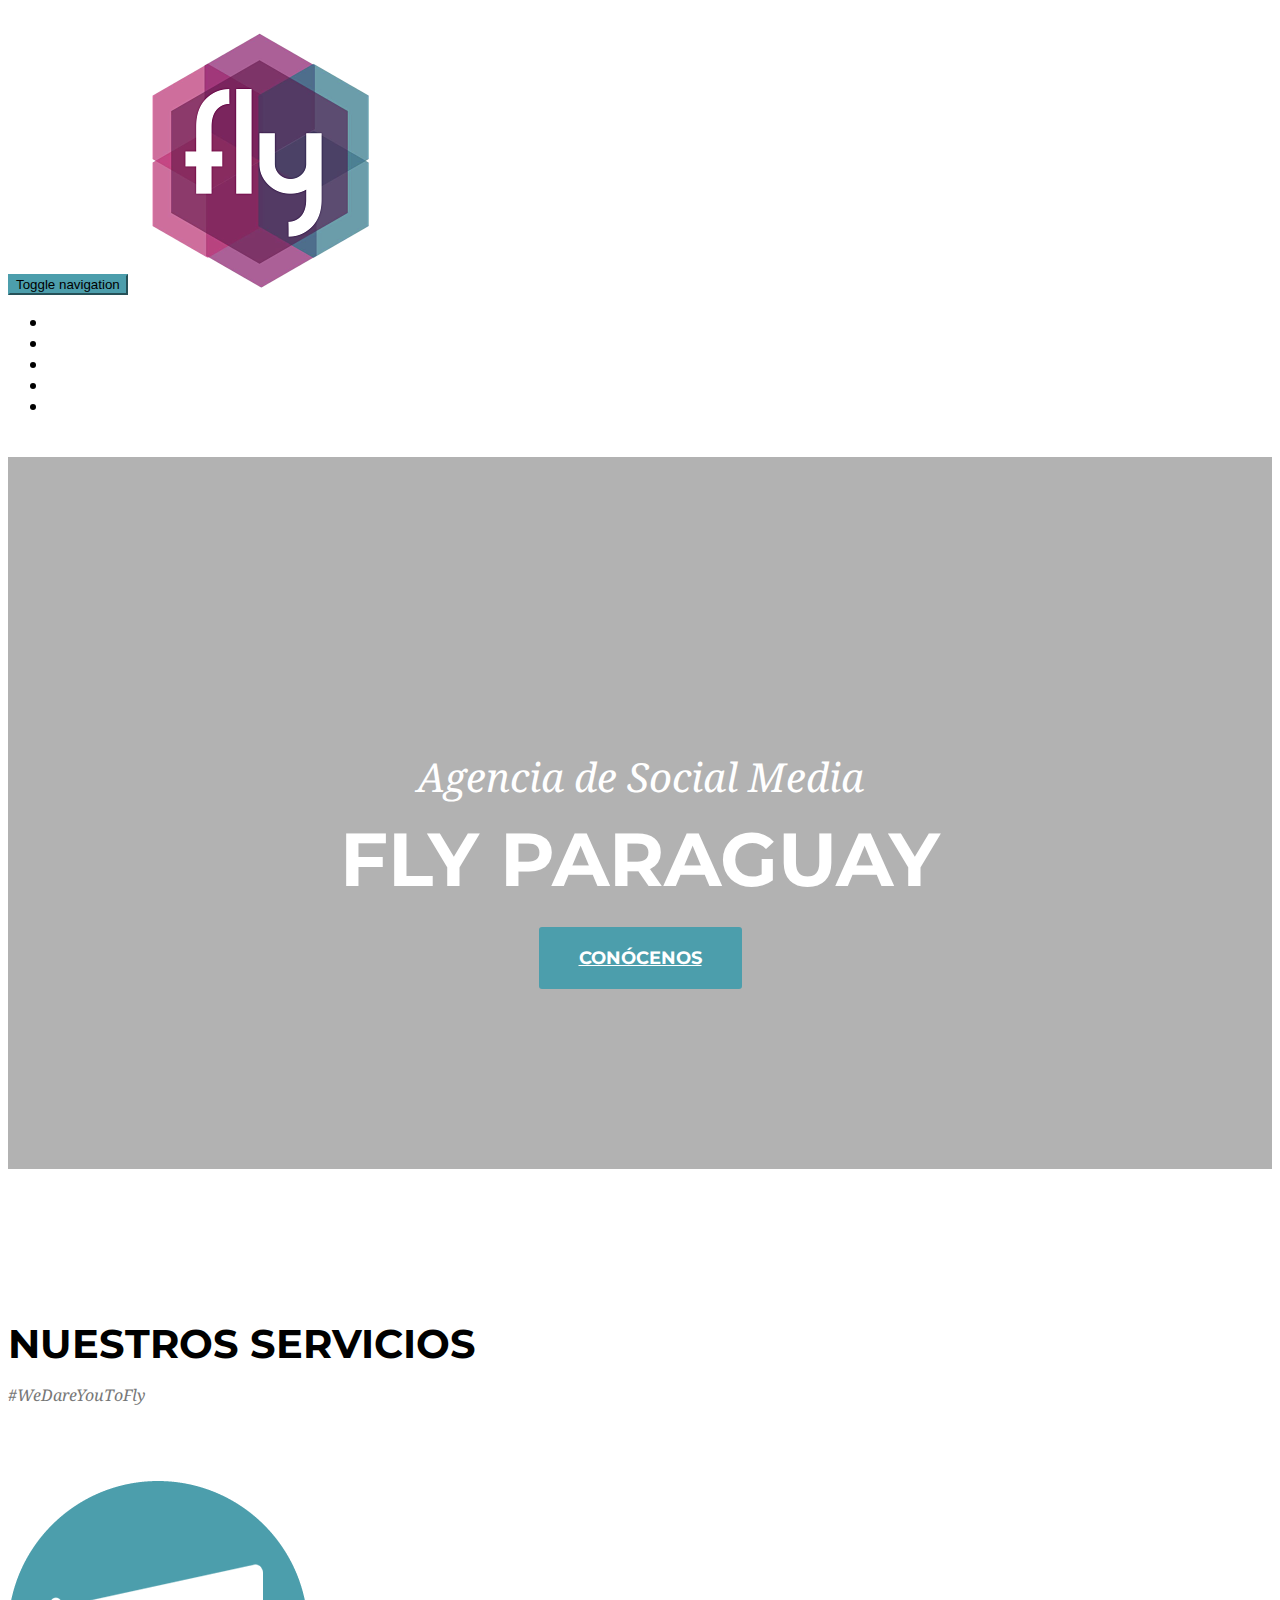
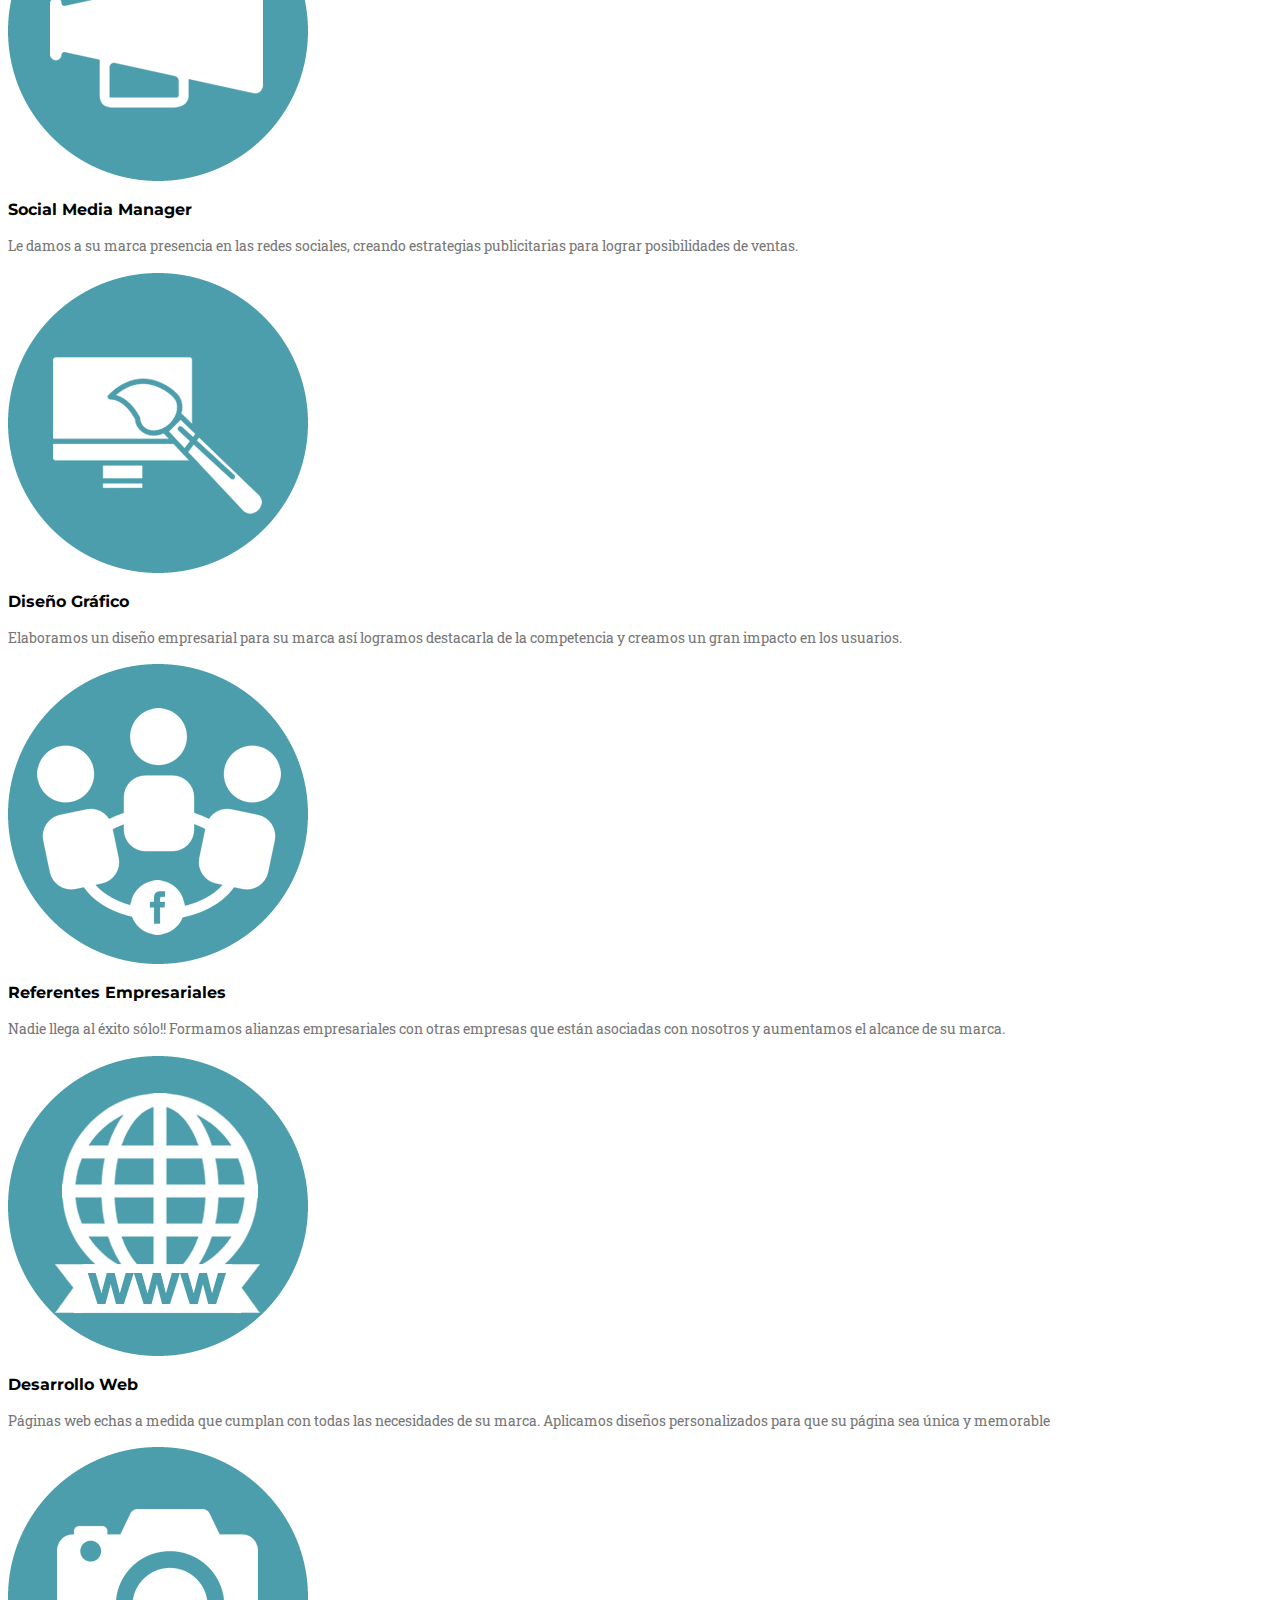
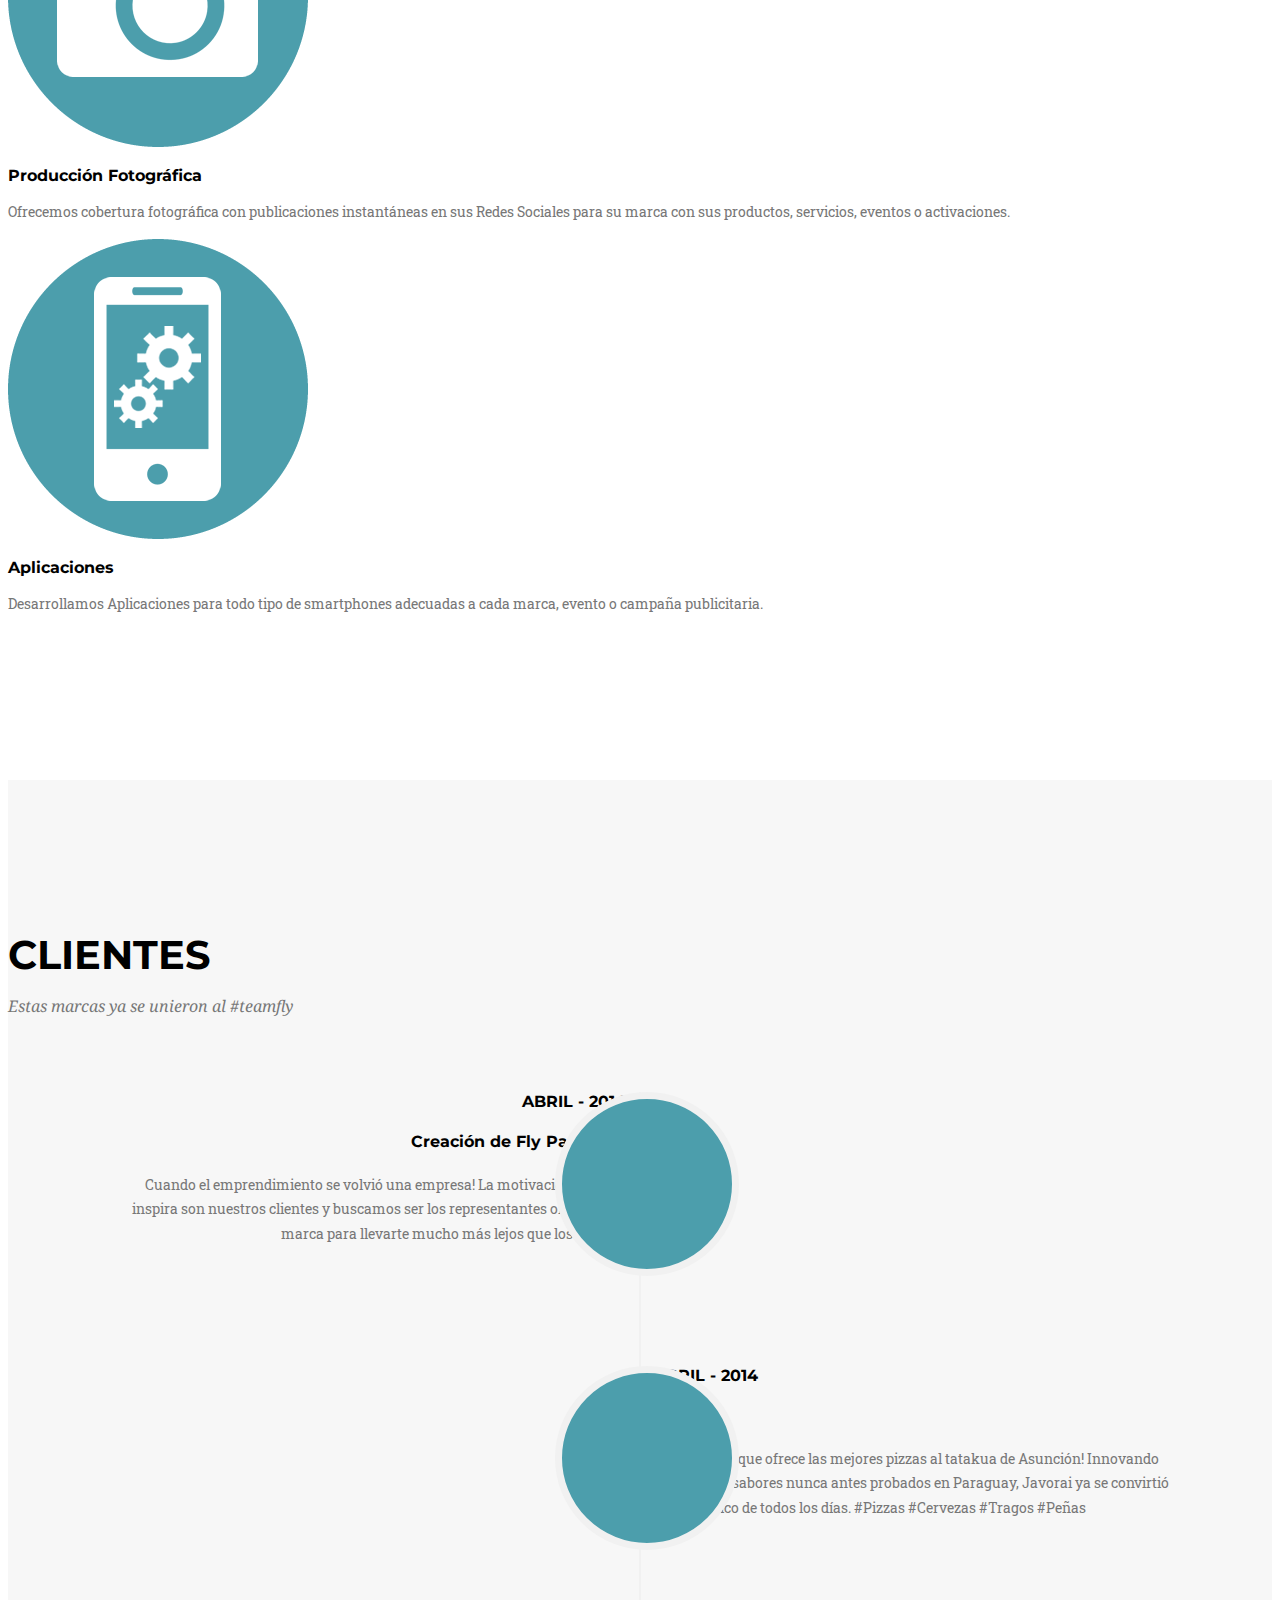
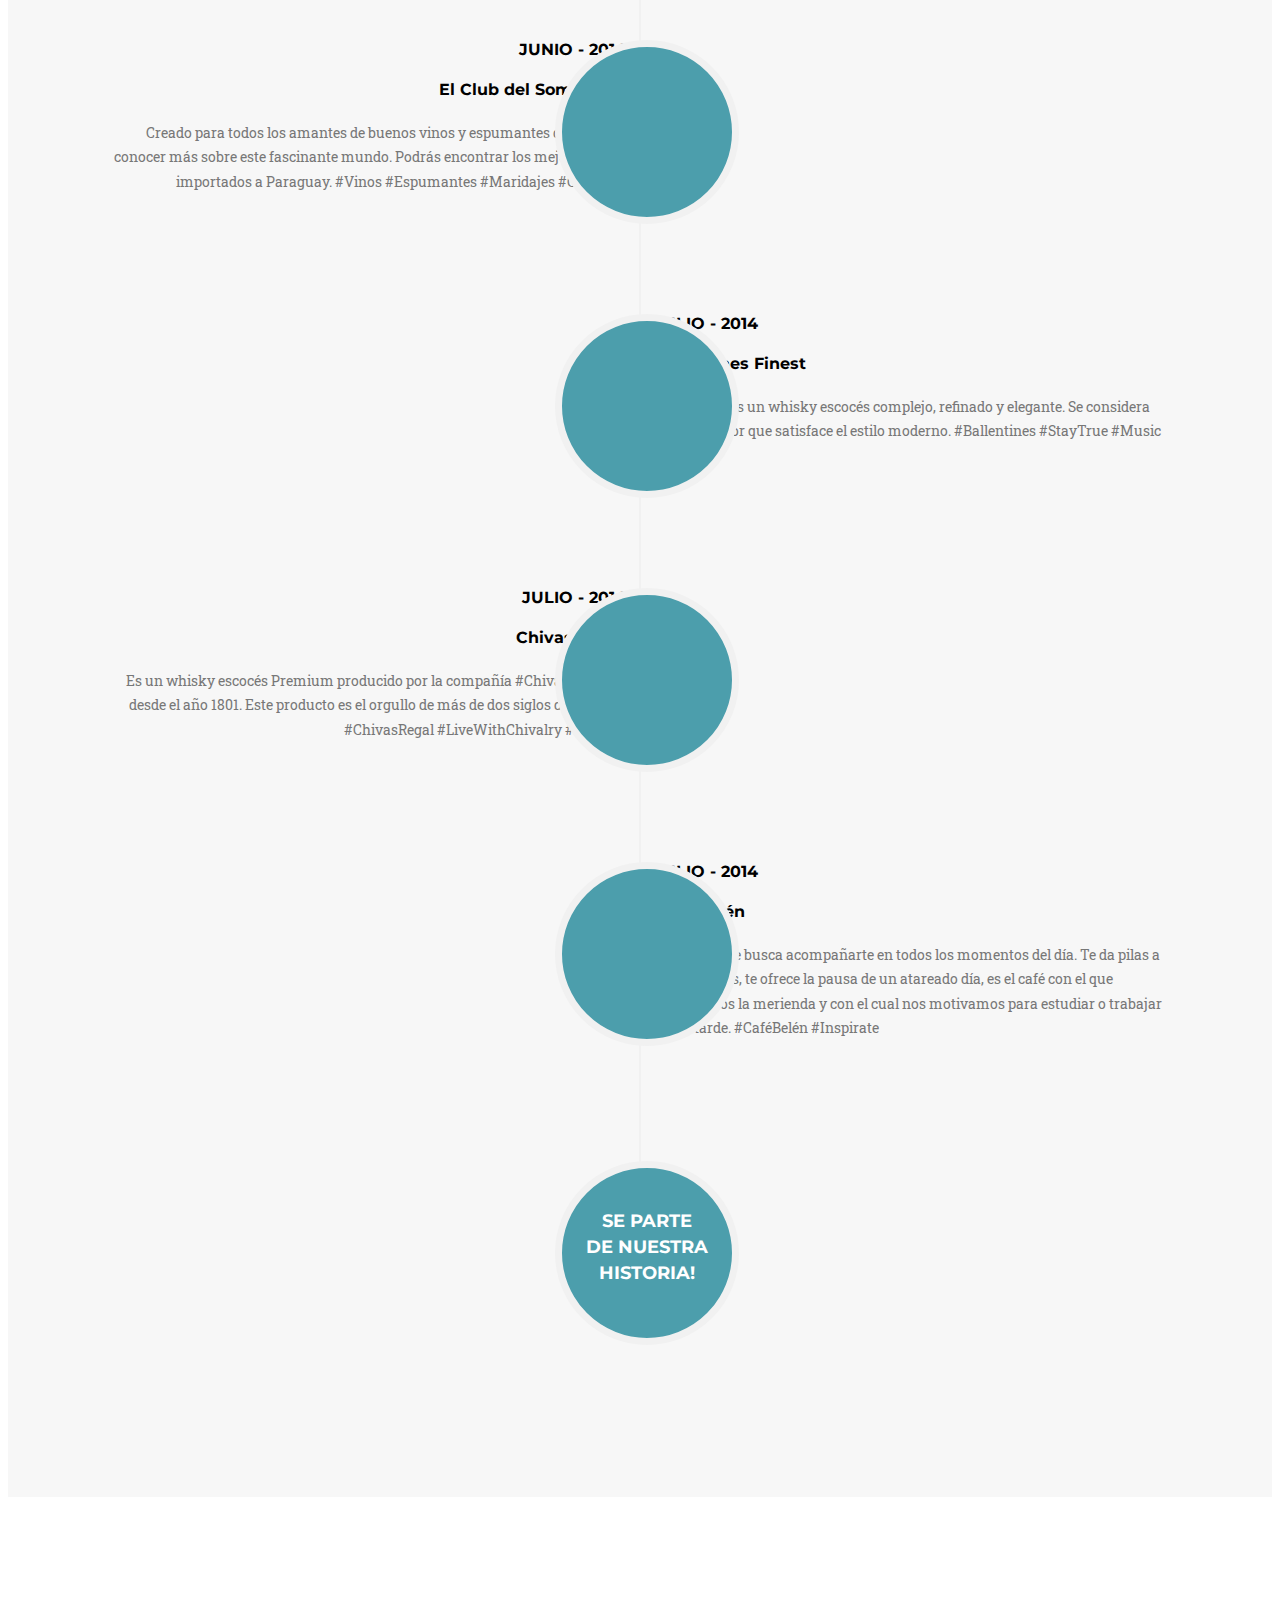
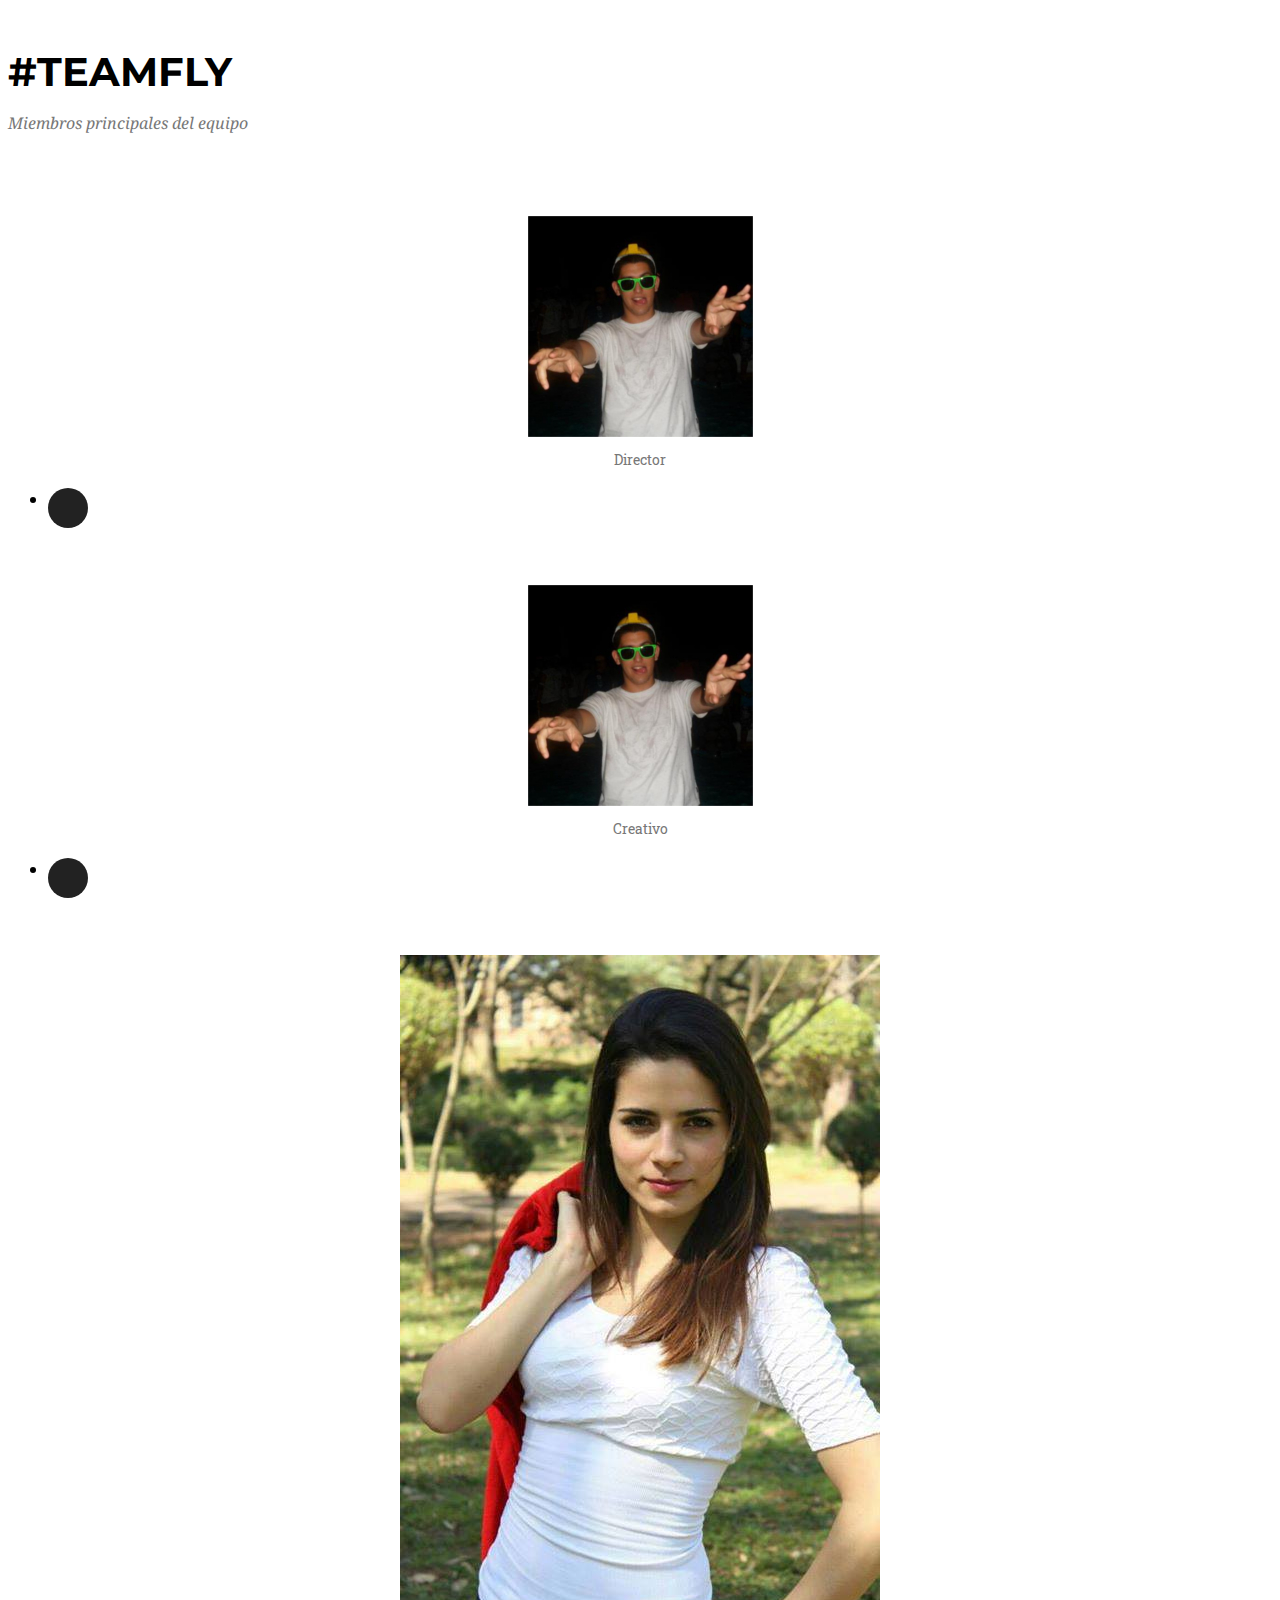
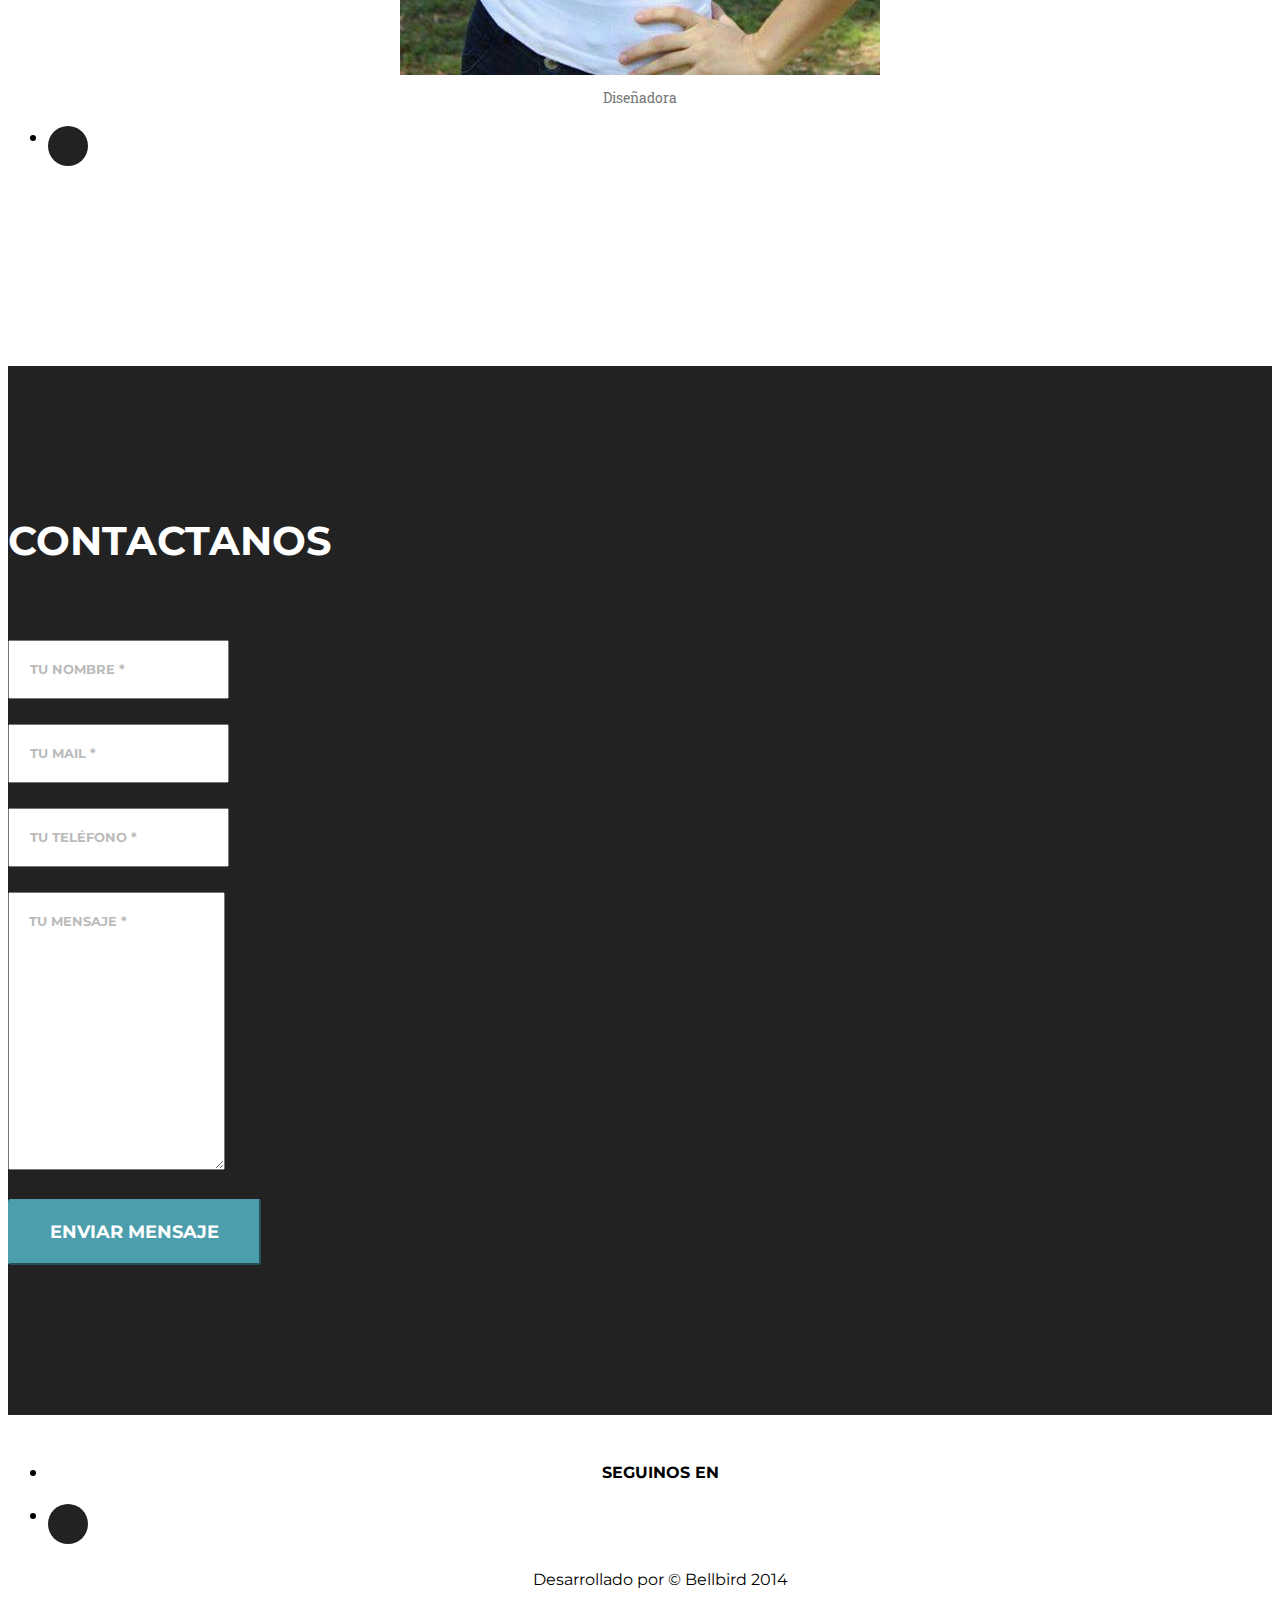
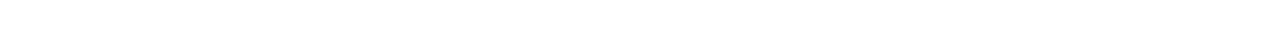
==== commit 1b45ac66: "modificado las fotoss del team y el titulo de la pagina" ====
--- a/index.html
+++ b/index.html
@@ -9,7 +9,7 @@
     <meta name="description" content="">
     <meta name="author" content="">
 
-    <title>Agency - Start Bootstrap Theme</title>
+    <title>Fly Paraguay - Agencia de Social Media</title>
 
     <!-- Bootstrap Core CSS -->
     <link href="css/bootstrap.min.css" rel="stylesheet">
@@ -158,7 +158,7 @@
                 <div class="col-lg-12">
                     <ul class="timeline">
                         <li>
-                            <div class="timeline-image">
+                            <div class="timeline-image sinfondo">
                                 <img class="img-circle img-responsive" src="img/clientes/creacionfly.png" alt="">
                             </div>
                             <div class="timeline-panel">
@@ -195,7 +195,7 @@
                                     <h4 class="subheading">El Club del Sommelier</h4>
                                 </div>
                                 <div class="timeline-body">
-                                    <p class="text-muted">Creado para todos los amantes de buenos vinos y espumantes que desean conocer más sobre este fascinante mundo. Podrás encontrar losmejores vinos importados a Paraguay. #Vinos #Espumantes #Maridajes #Consejos</p>
+                                    <p class="text-muted">Creado para todos los amantes de buenos vinos y espumantes que desean conocer más sobre este fascinante mundo. Podrás encontrar los mejores vinos importados a Paraguay. #Vinos #Espumantes #Maridajes #Consejos</p>
                                 </div>
                             </div>
                         </li>
@@ -209,7 +209,7 @@
                                     <h4 class="subheading">Ballantines Finest</h4>
                                 </div>
                                 <div class="timeline-body">
-                                    <p class="text-muted">Ballentines es un whisky escocés de complejo, refinado y elegante. Se considera como el sabor que satisface el estilo moderno. #Ballentines #StayTrue #Music #Whisky</p>
+                                    <p class="text-muted">Ballentines es un whisky escocés complejo, refinado y elegante. Se considera como el sabor que satisface el estilo moderno. #Ballentines #StayTrue #Music #Whisky</p>
                                 </div>
                             </div>
                         </li>
@@ -259,15 +259,15 @@
         <div class="container">
             <div class="row">
                 <div class="col-lg-12 text-center">
-                    <h2 class="section-heading">#TeamFly</h2>
+                    <h2 class="section-heading ">#teamfly</h2>
                     <h3 class="section-subheading text-muted">Miembros principales del equipo</h3>
                 </div>
             </div>
             <div class="row">
                 <div class="col-sm-4">
                     <div class="team-member">
-                        <img src="img/team/jose.jpg" class="img-responsive img-circle" alt="">
-                        <p class="text-muted">Director Ejecutivo</p>
+                        <img src="img/team/1.jpg" class="img-responsive img-circle" alt="">
+                        <p class="text-muted">Director</p>
                         <ul class="list-inline social-buttons">
                             <li><a href="https://www.facebook.com/joseluis.bittarsalomon" target="_blank"><i class="fa fa-facebook"></i></a>
                             </li>
@@ -276,8 +276,8 @@
                 </div>
                 <div class="col-sm-4">
                     <div class="team-member">
-                        <img src="img/team/rodrigo.jpg" class="img-responsive img-circle" alt="">
-                        <p class="text-muted">Creativo en Líder</p>
+                        <img src="img/team/1.jpg" class="img-responsive img-circle" alt="">
+                        <p class="text-muted">Creativo</p>
                         <ul class="list-inline social-buttons">
                             <li><a href="https://www.facebook.com/2santos012?fref=ts" target="_blank"><i class="fa fa-facebook"></i></a>
                             </li>
@@ -286,8 +286,8 @@
                 </div>
                 <div class="col-sm-4">
                     <div class="team-member">
-                        <img src="img/team/x.jpg" class="img-responsive img-circle" alt="">
-                        <p class="text-muted">Diseñadora en Líder</p>
+                        <img src="img/team/3.jpg" class="img-responsive img-circle" alt="">
+                        <p class="text-muted">Diseñadora</p>
                         <ul class="list-inline social-buttons">
                             <li><a href="#" target="_blank"><i class="fa fa-facebook"></i></a>
                             </li>
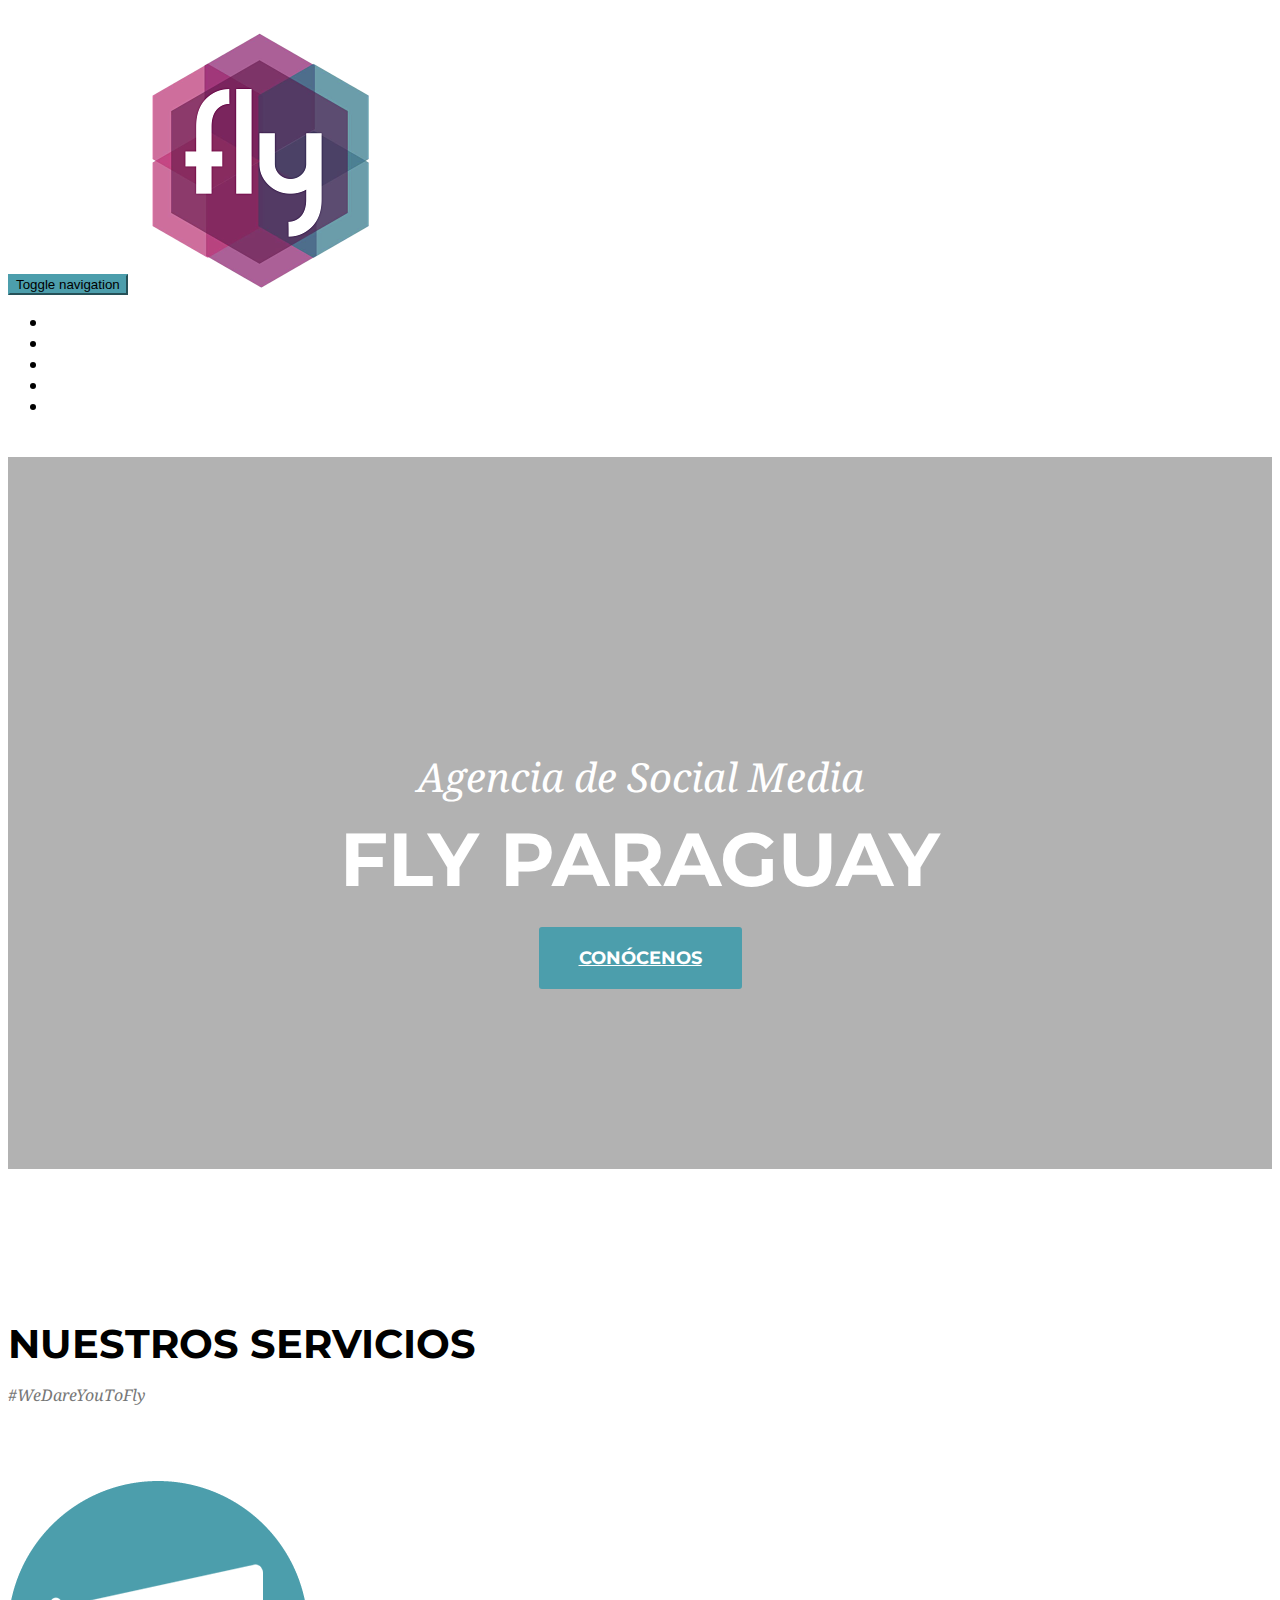
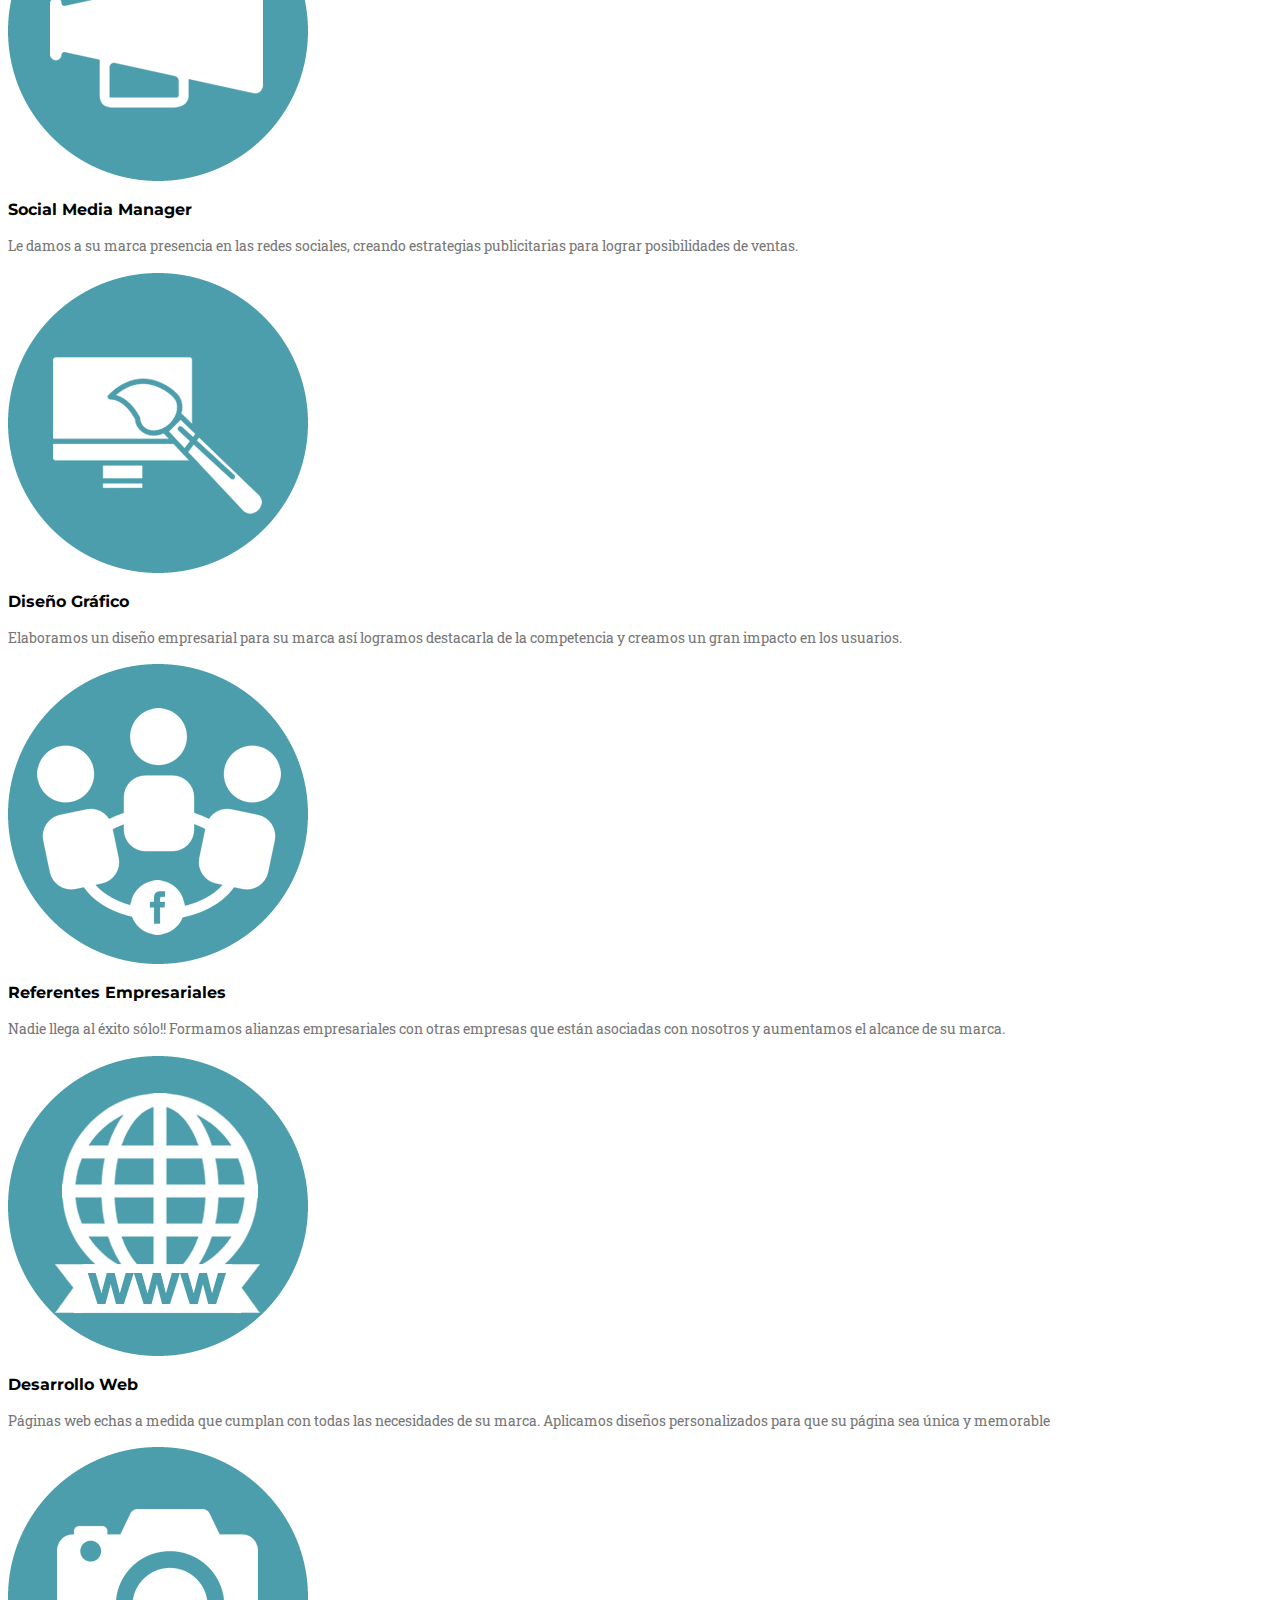
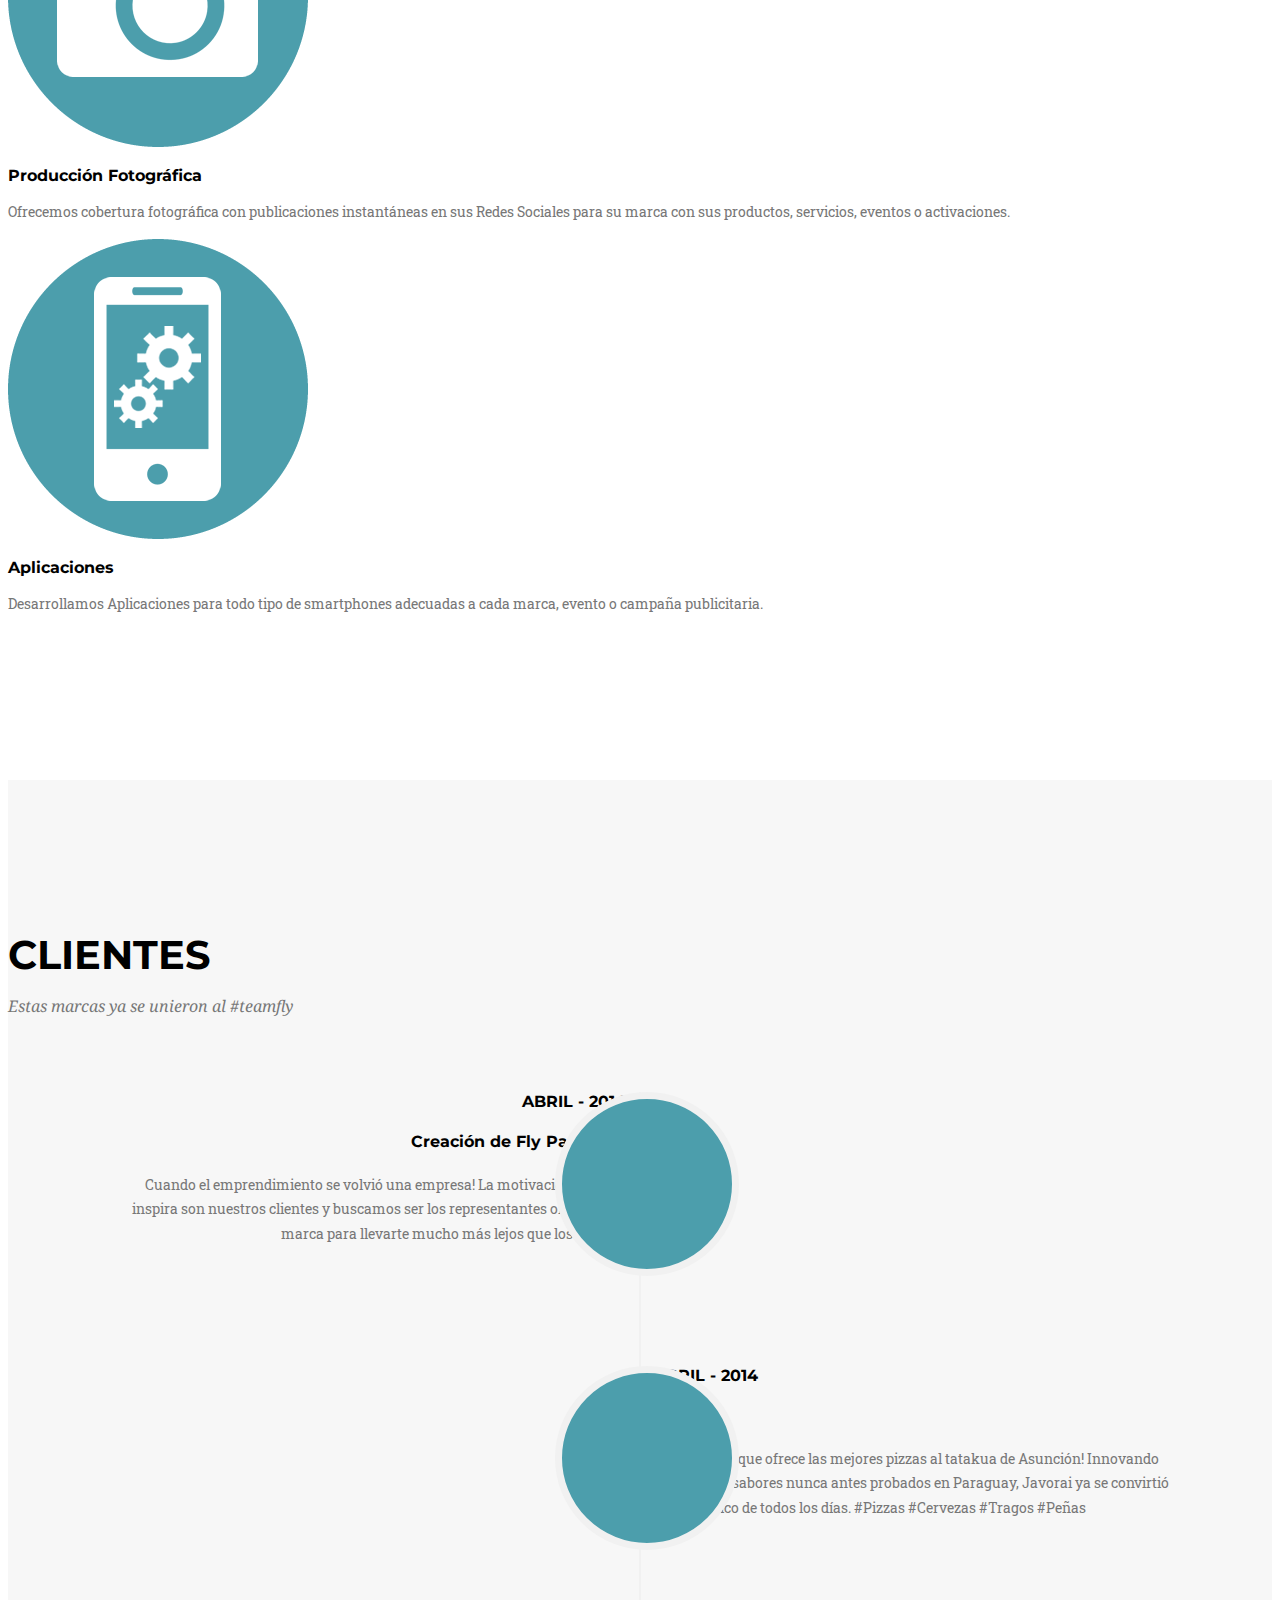
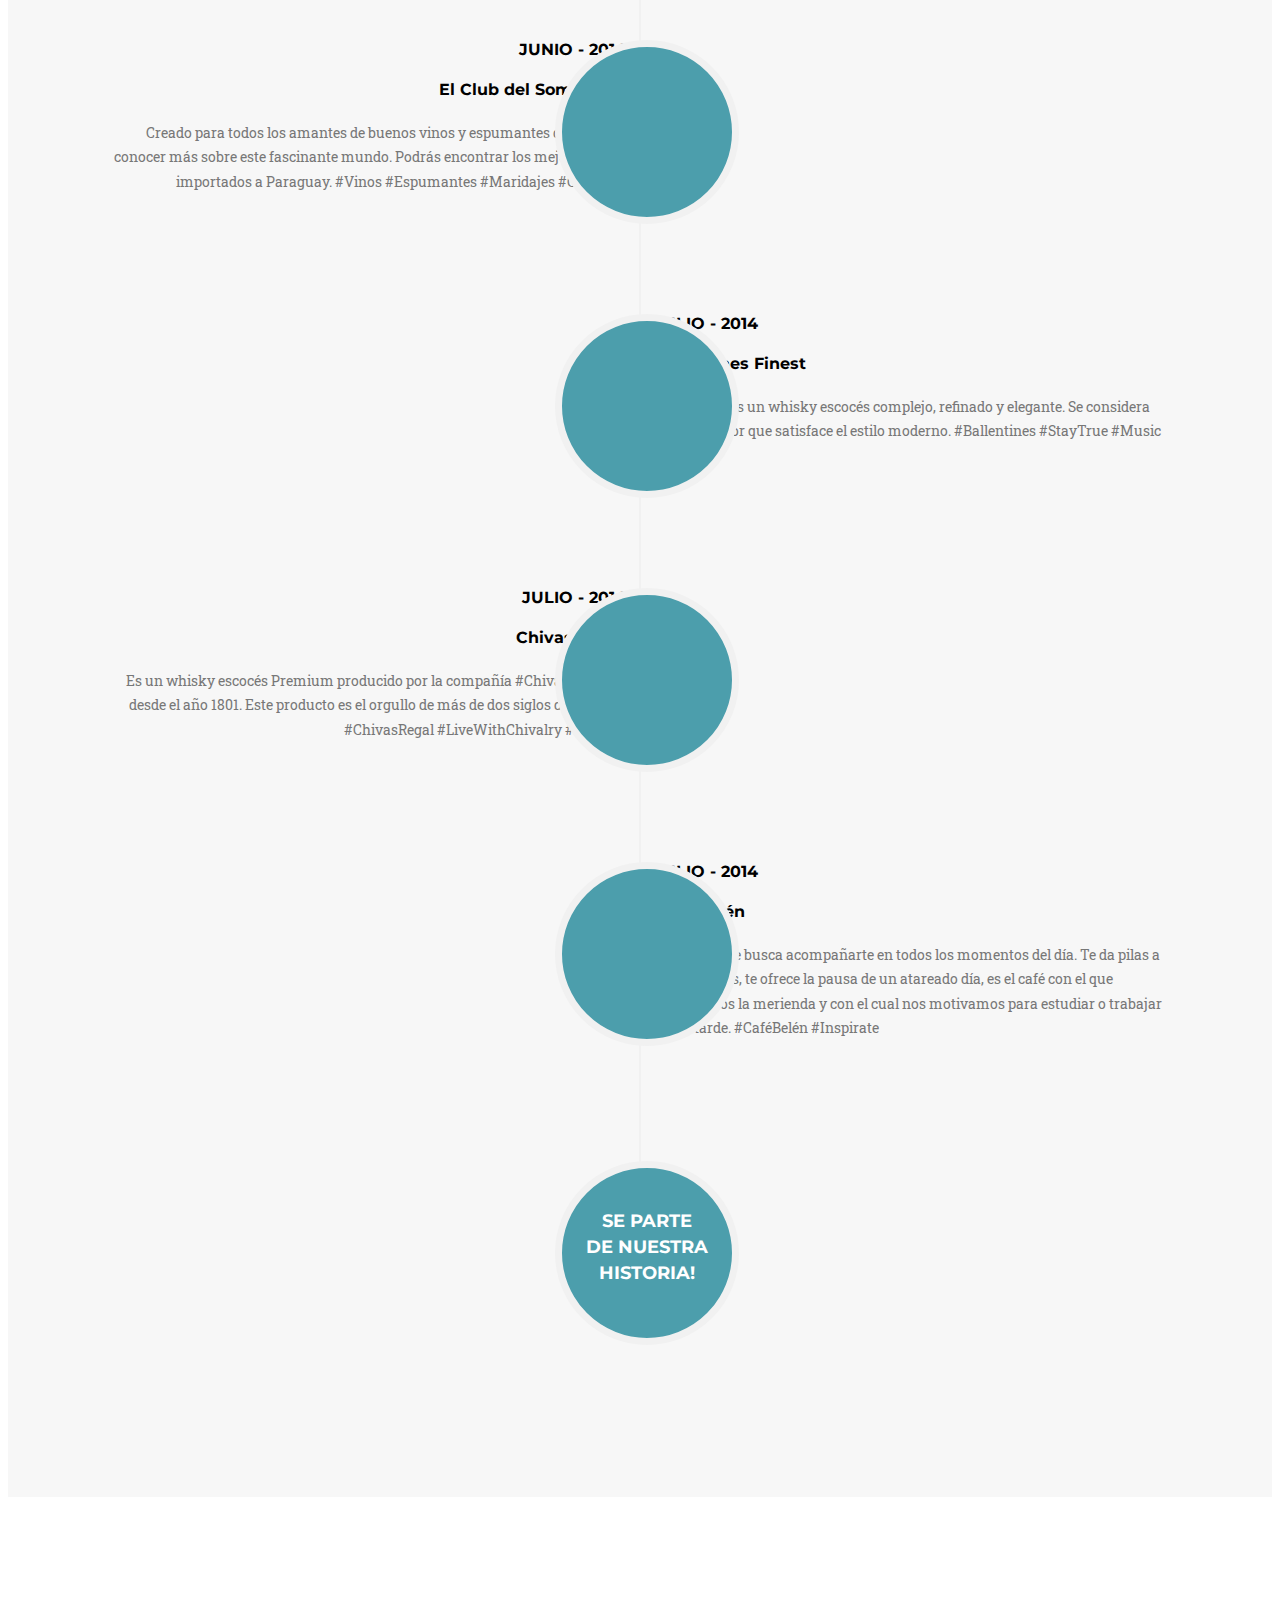
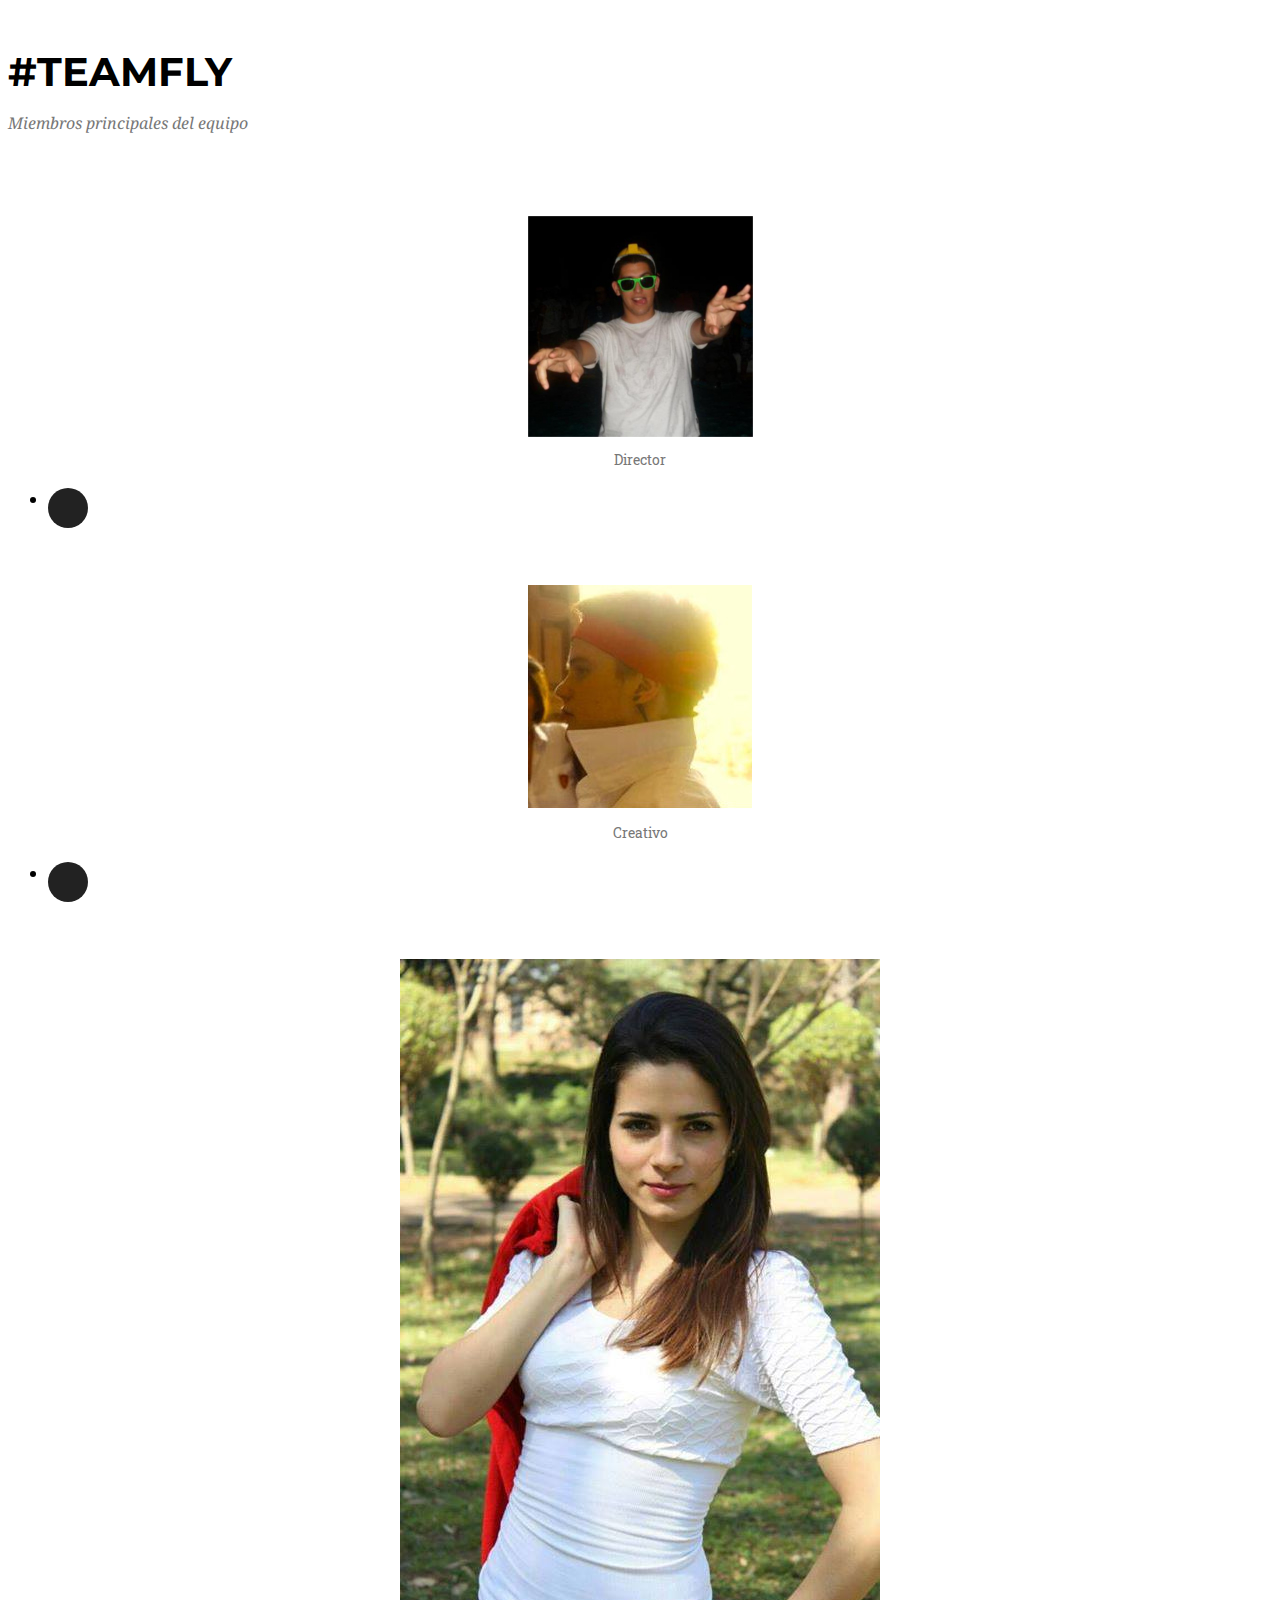
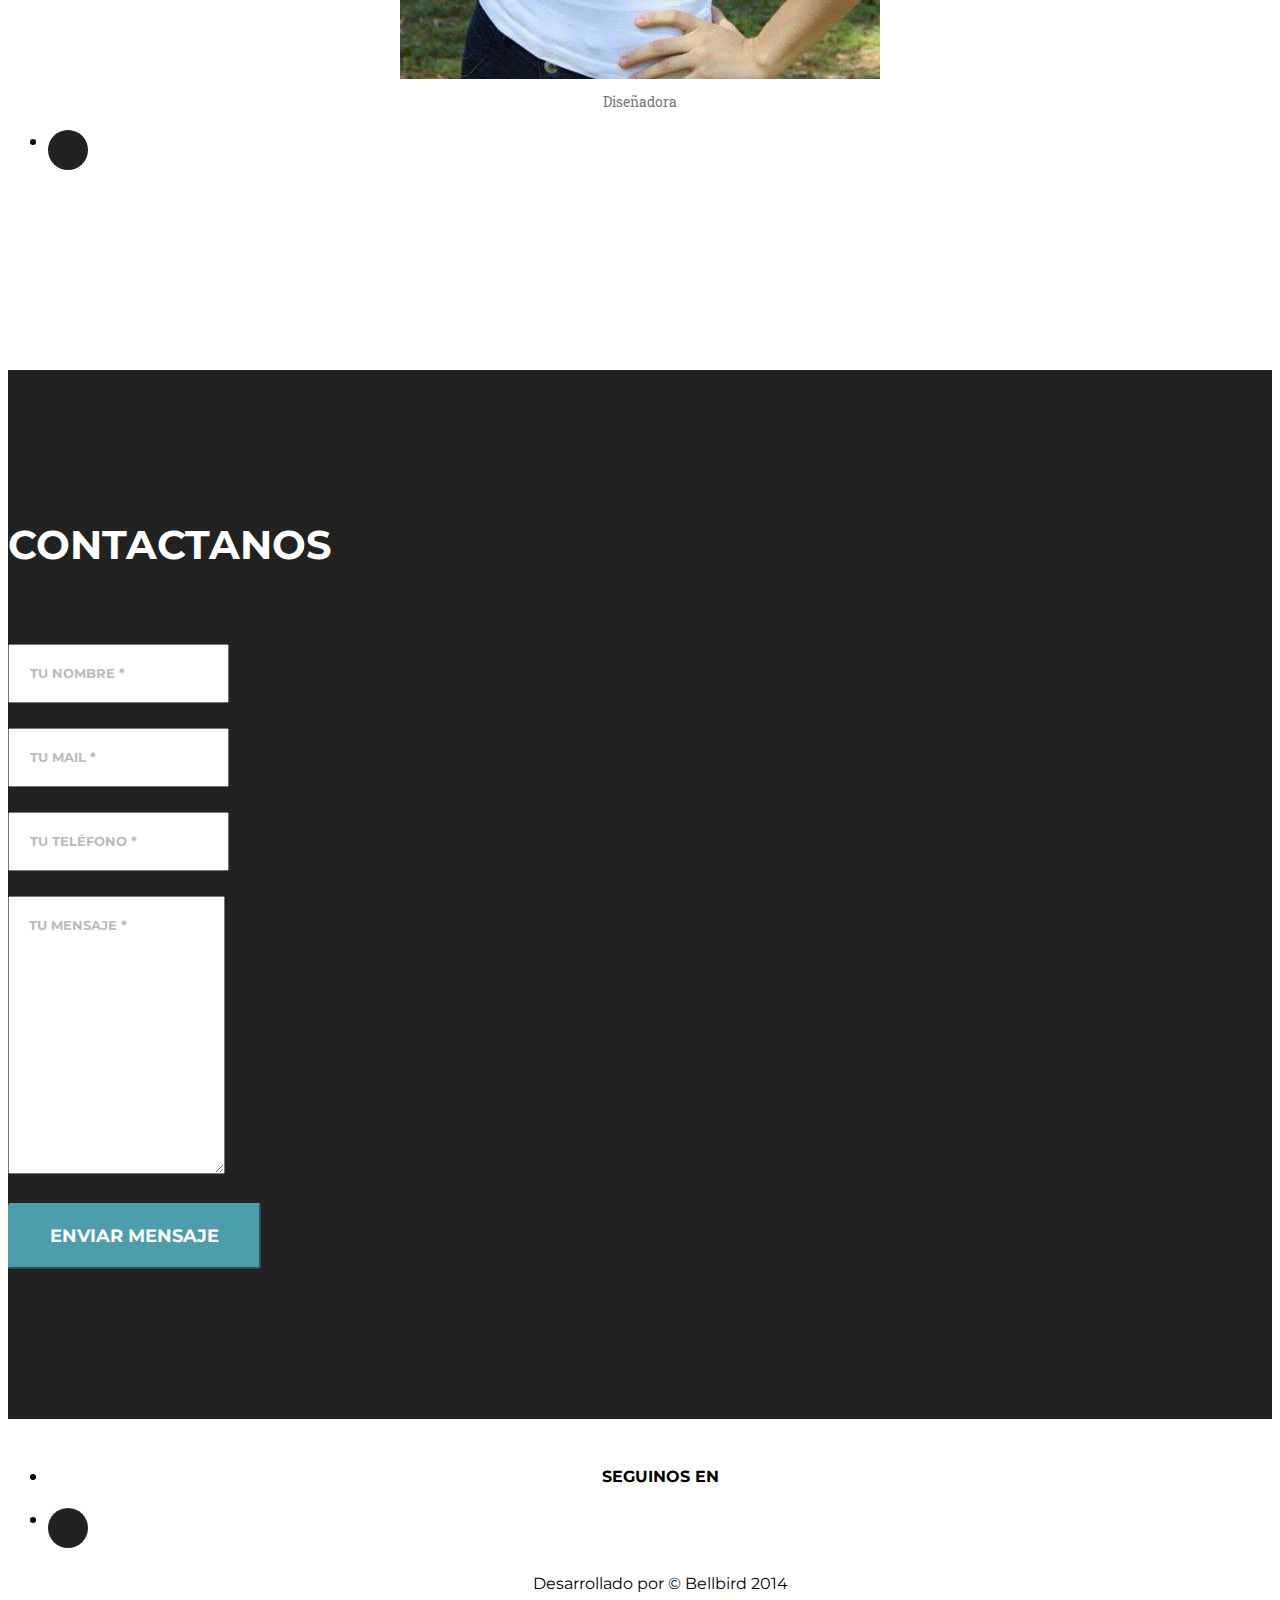
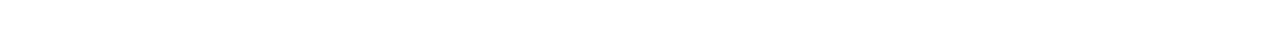
==== commit 9e36c01f: "el ultimo commit" ====
--- a/index.html
+++ b/index.html
@@ -159,7 +159,7 @@
                     <ul class="timeline">
                         <li>
                             <div class="timeline-image sinfondo">
-                                <img class="img-circle img-responsive" src="img/clientes/creacionfly.png" alt="">
+                                <a href="https://www.facebook.com/FlySocialMedia" target="_blank"><img class="img-circle img-responsive" src="img/clientes/creacionfly.png" alt=""></a>
                             </div>
                             <div class="timeline-panel">
                                 <div class="timeline-heading">
@@ -169,11 +169,12 @@
                                 <div class="timeline-body">
                                     <p class="text-muted">Cuando el emprendimiento se volvió una empresa! La motivación que nos inspira son nuestros clientes y buscamos ser los representantes online de tu marca para llevarte mucho más lejos que los demás!.</p>
                                 </div>
+
                             </div>
                         </li>
                         <li class="timeline-inverted">
                             <div class="timeline-image">
-                                <img class="img-circle img-responsive" src="img/clientes/javorai.png" alt="">
+                                <a href="https://www.facebook.com/pages/Javorai/261967910649839" target="_blank"><img class="img-circle img-responsive" src="img/clientes/javorai.png" alt=""></a>
                             </div>
                             <div class="timeline-panel">
                                 <div class="timeline-heading">
@@ -187,7 +188,7 @@
                         </li>
                         <li>
                             <div class="timeline-image">
-                                <img class="img-circle img-responsive" src="img/clientes/elclubdelsomelier.png" alt="">
+                                <a href="https://www.facebook.com/ElClubDelSommelierParaguay?fref=ts" target="_blank"><img class="img-circle img-responsive" src="img/clientes/elclubdelsomelier.png" alt=""></a>
                             </div>
                             <div class="timeline-panel">
                                 <div class="timeline-heading">
@@ -201,7 +202,7 @@
                         </li>
                         <li class="timeline-inverted">
                             <div class="timeline-image">
-                                <img class="img-circle img-responsive" src="img/clientes/Ballantines.png" alt="">
+                                <a href="https://www.facebook.com/BallantinesFinest?fref=ts" target="_blank"><img class="img-circle img-responsive" src="img/clientes/Ballantines.png" alt=""></a>
                             </div>
                             <div class="timeline-panel">
                                 <div class="timeline-heading">
@@ -215,7 +216,7 @@
                         </li>
                         <li>
                             <div class="timeline-image">
-                                <img class="img-circle img-responsive" src="img/clientes/chivasregal.png" alt="">
+                                <a href="https://www.facebook.com/ChivasRegalParaguay?fref=ts" target="_blank"><img class="img-circle img-responsive" src="img/clientes/chivasregal.png" alt=""></a>
                             </div>
                             <div class="timeline-panel">
                                 <div class="timeline-heading">
@@ -229,7 +230,7 @@
                         </li>
                         <li class="timeline-inverted">
                             <div class="timeline-image">
-                                <img class="img-circle img-responsive" src="img/clientes/cafebelen.png" alt="">
+                                <a href="https://www.facebook.com/cafebelen.py?fref=ts" target="_blank"><img class="img-circle img-responsive" src="img/clientes/cafebelen.png" alt=""></a>
                             </div>
                             <div class="timeline-panel">
                                 <div class="timeline-heading">
@@ -276,7 +277,7 @@
                 </div>
                 <div class="col-sm-4">
                     <div class="team-member">
-                        <img src="img/team/1.jpg" class="img-responsive img-circle" alt="">
+                        <img src="img/team/2.jpg" class="img-responsive img-circle" alt="">
                         <p class="text-muted">Creativo</p>
                         <ul class="list-inline social-buttons">
                             <li><a href="https://www.facebook.com/2santos012?fref=ts" target="_blank"><i class="fa fa-facebook"></i></a>
@@ -289,7 +290,7 @@
                         <img src="img/team/3.jpg" class="img-responsive img-circle" alt="">
                         <p class="text-muted">Diseñadora</p>
                         <ul class="list-inline social-buttons">
-                            <li><a href="#" target="_blank"><i class="fa fa-facebook"></i></a>
+                            <li><a href="https://www.facebook.com/ailemcamila.zarza" target="_blank"><i class="fa fa-facebook"></i></a>
                             </li>
                         </ul>
                     </div>
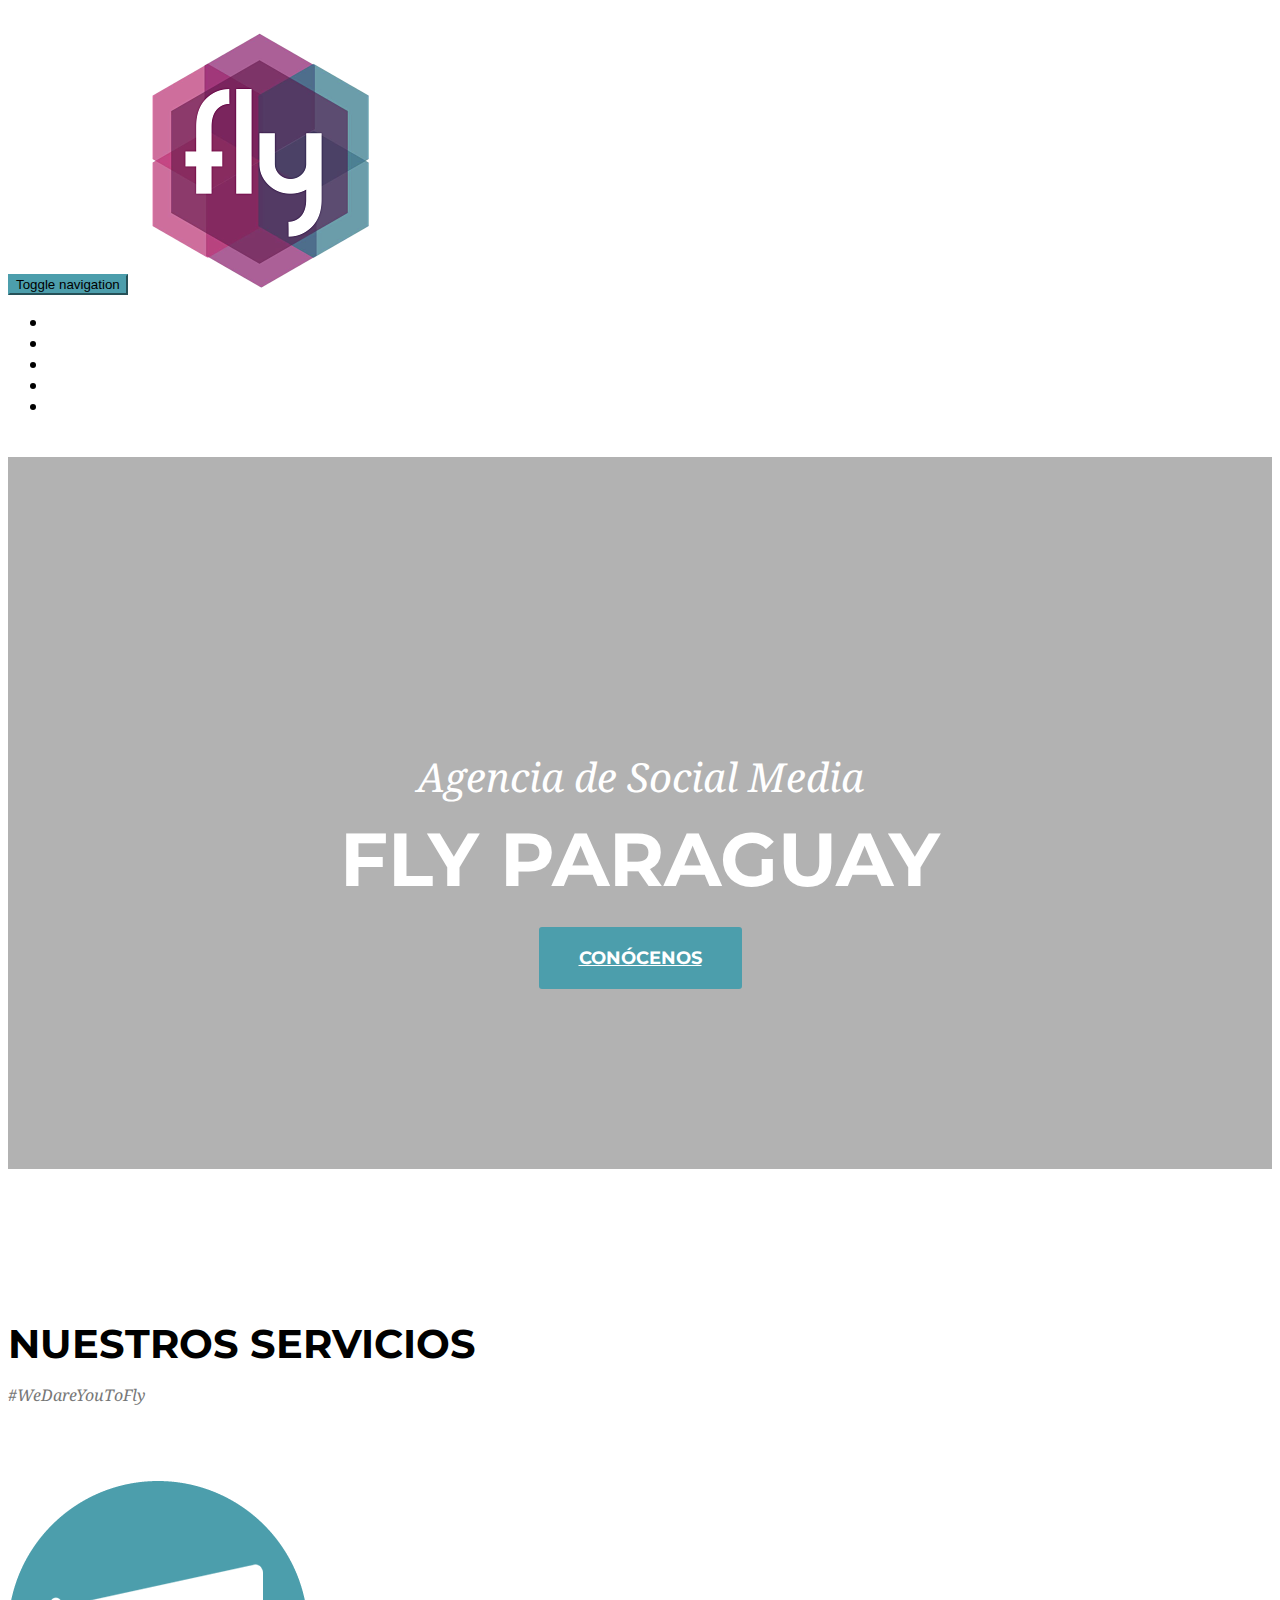
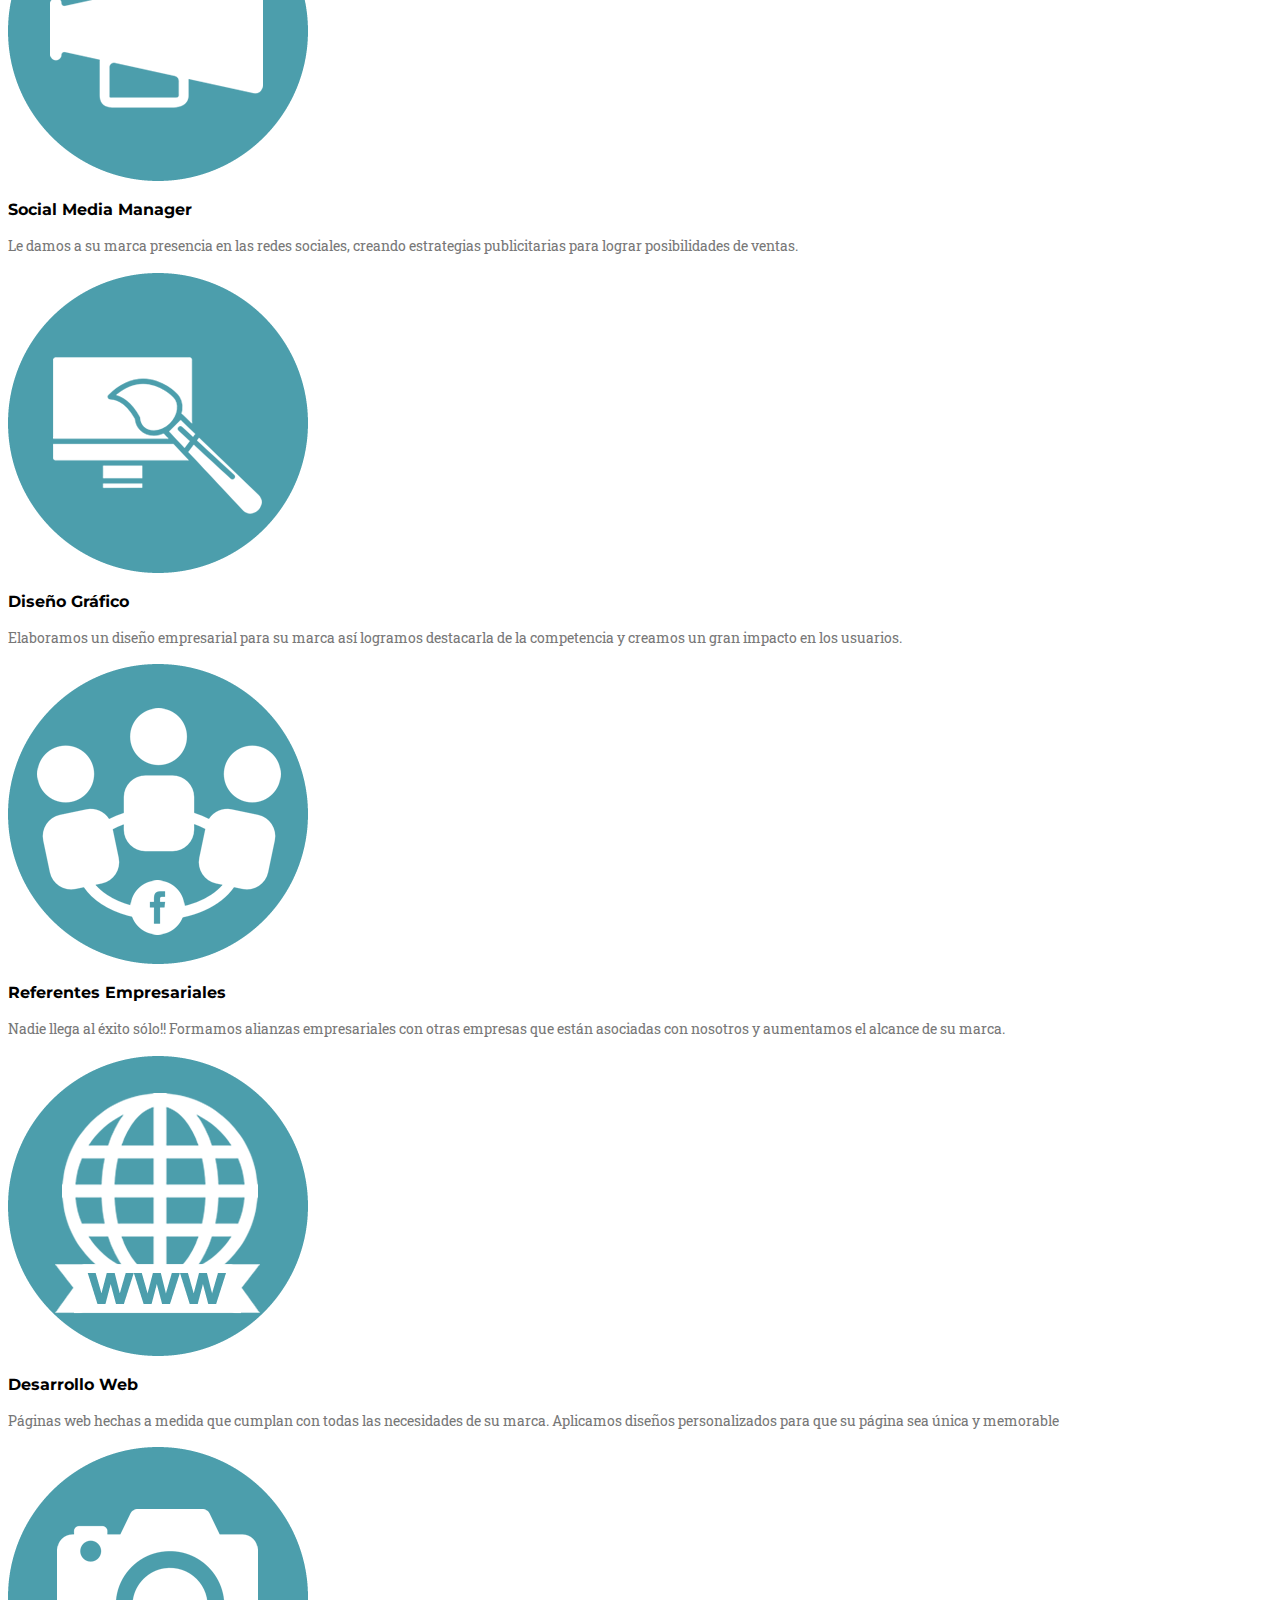
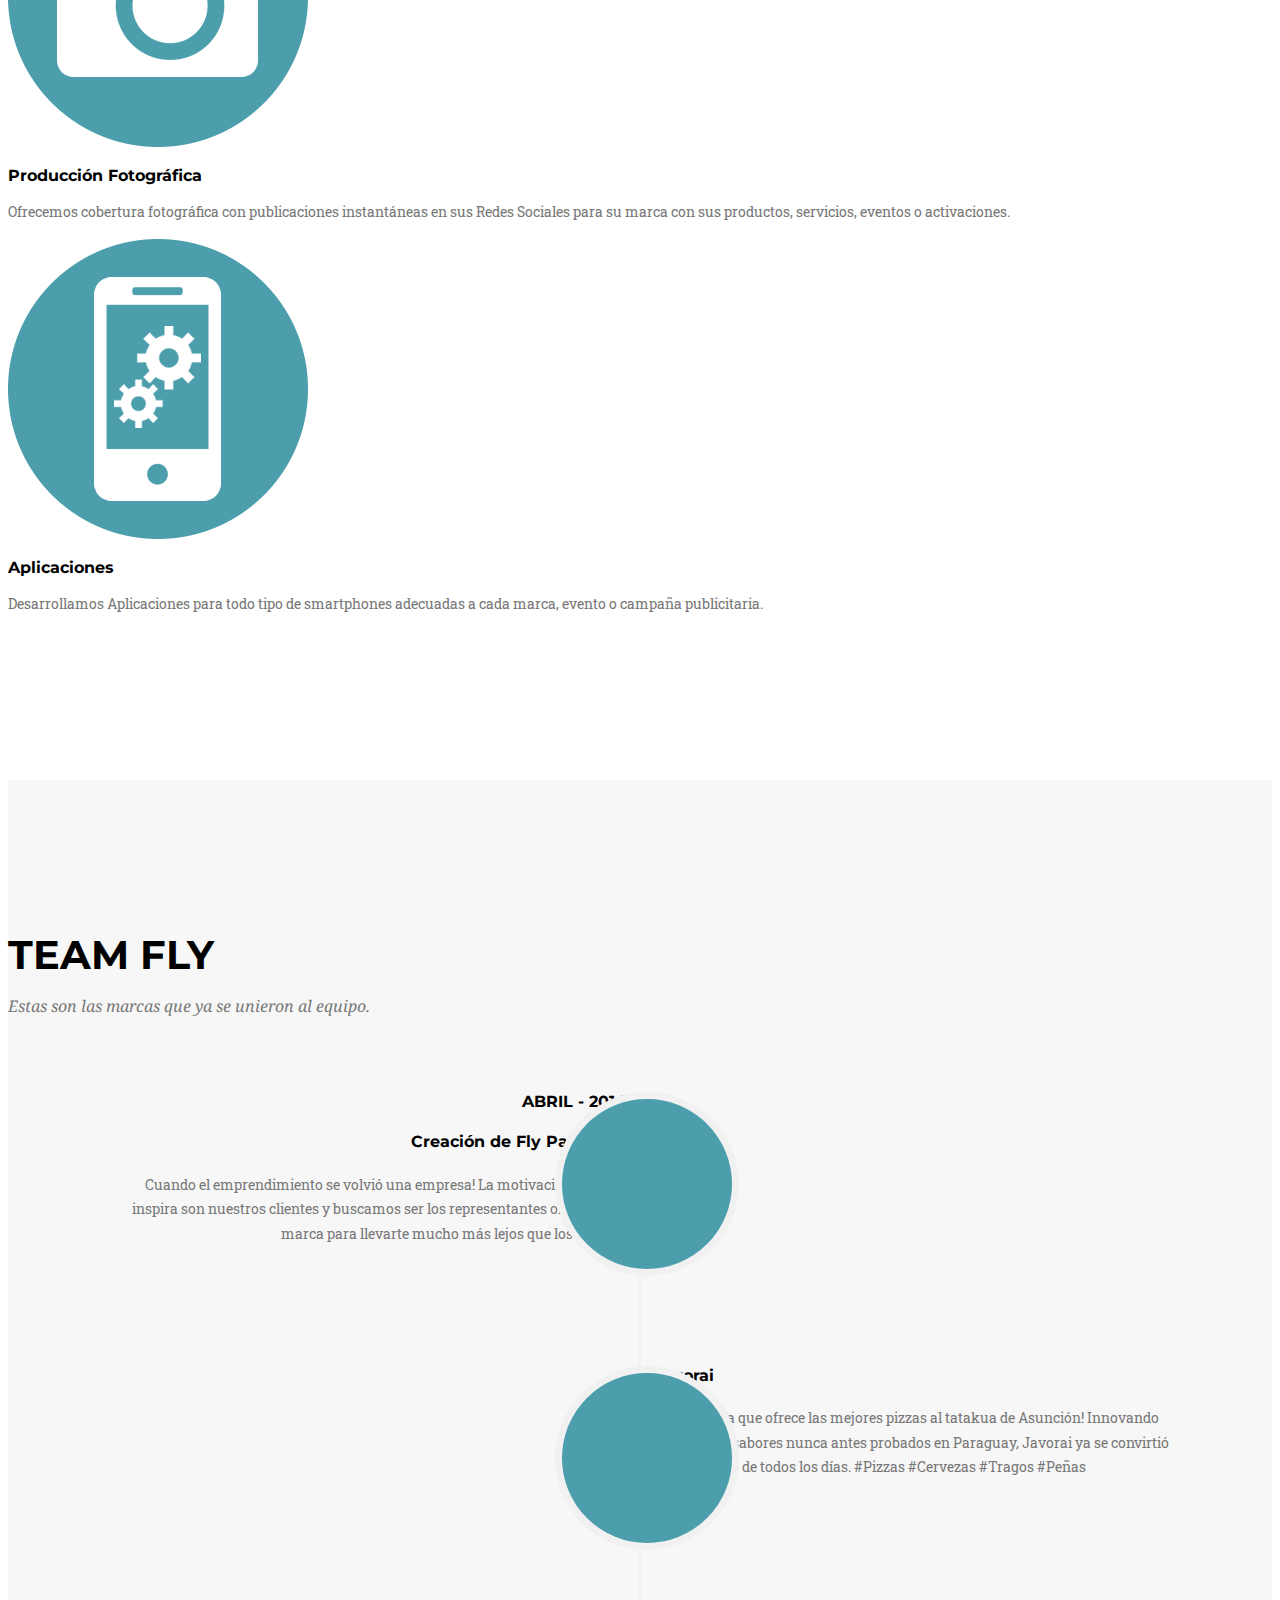
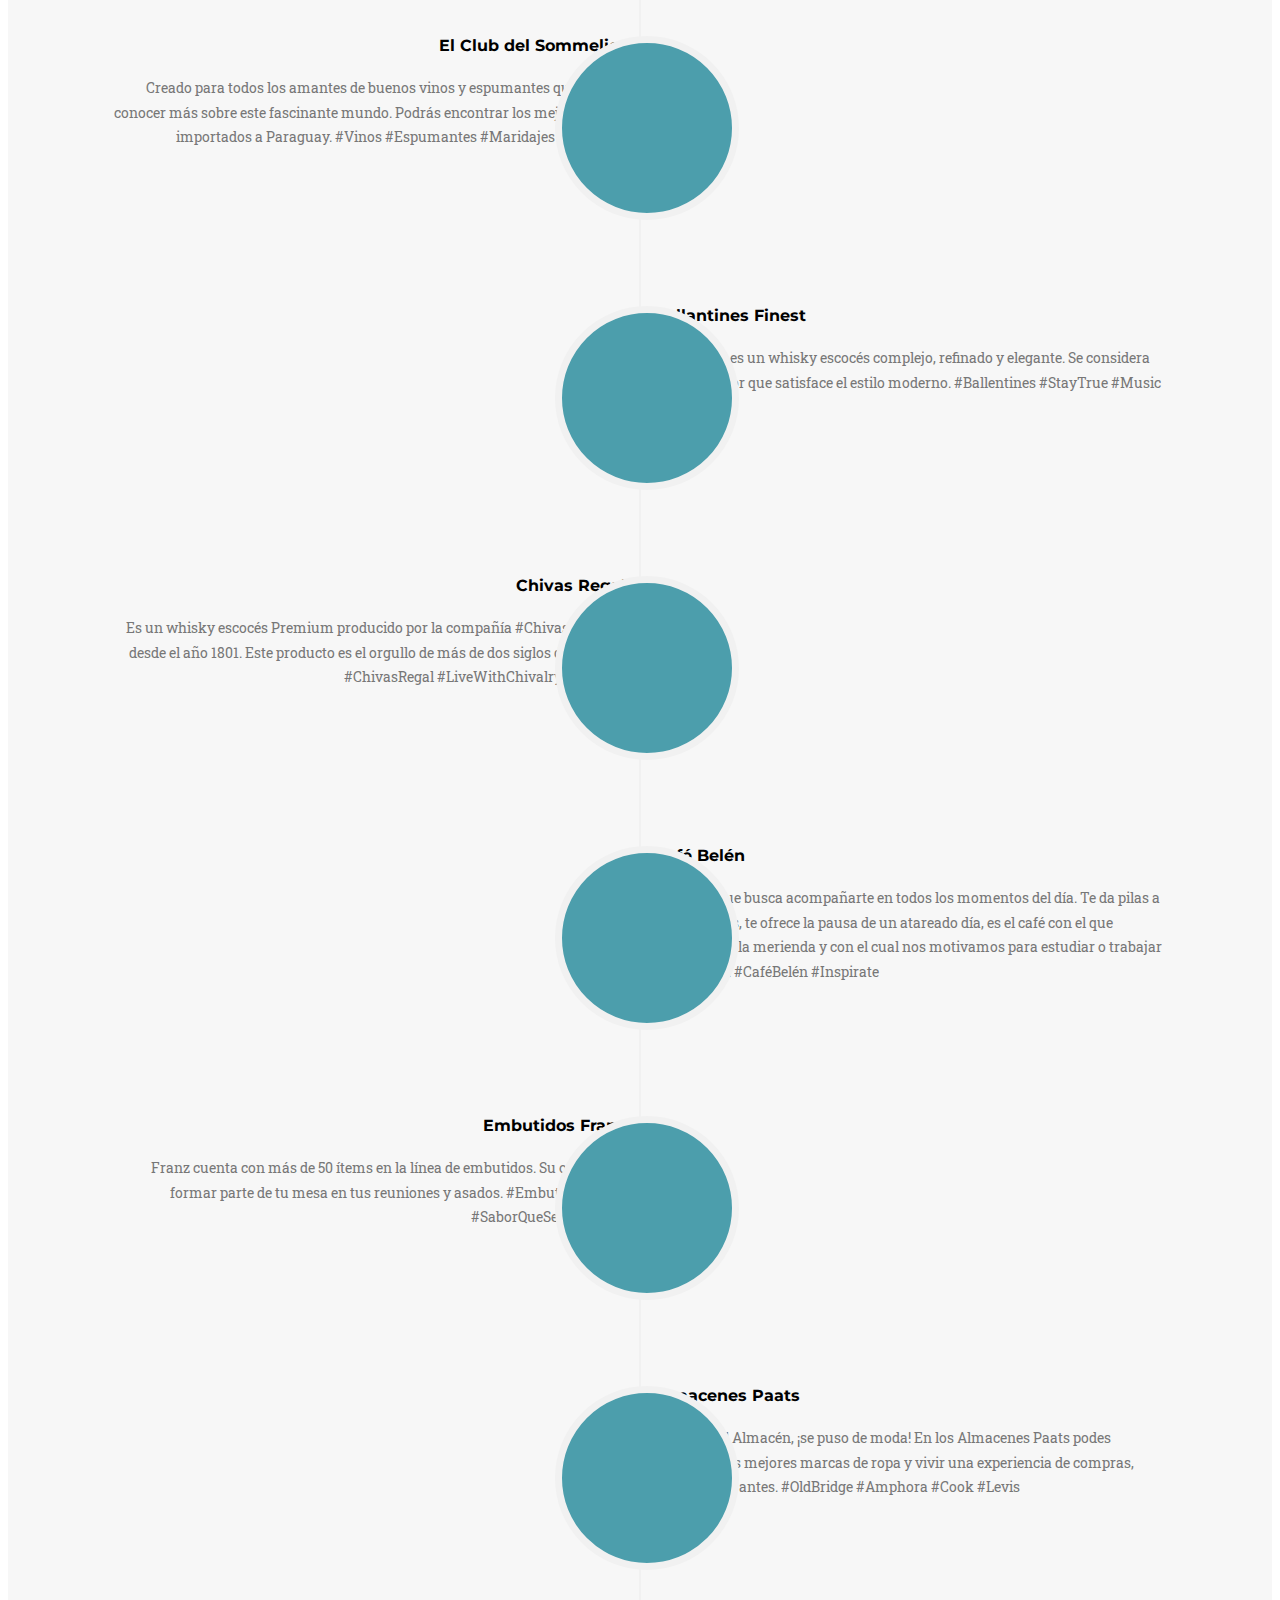
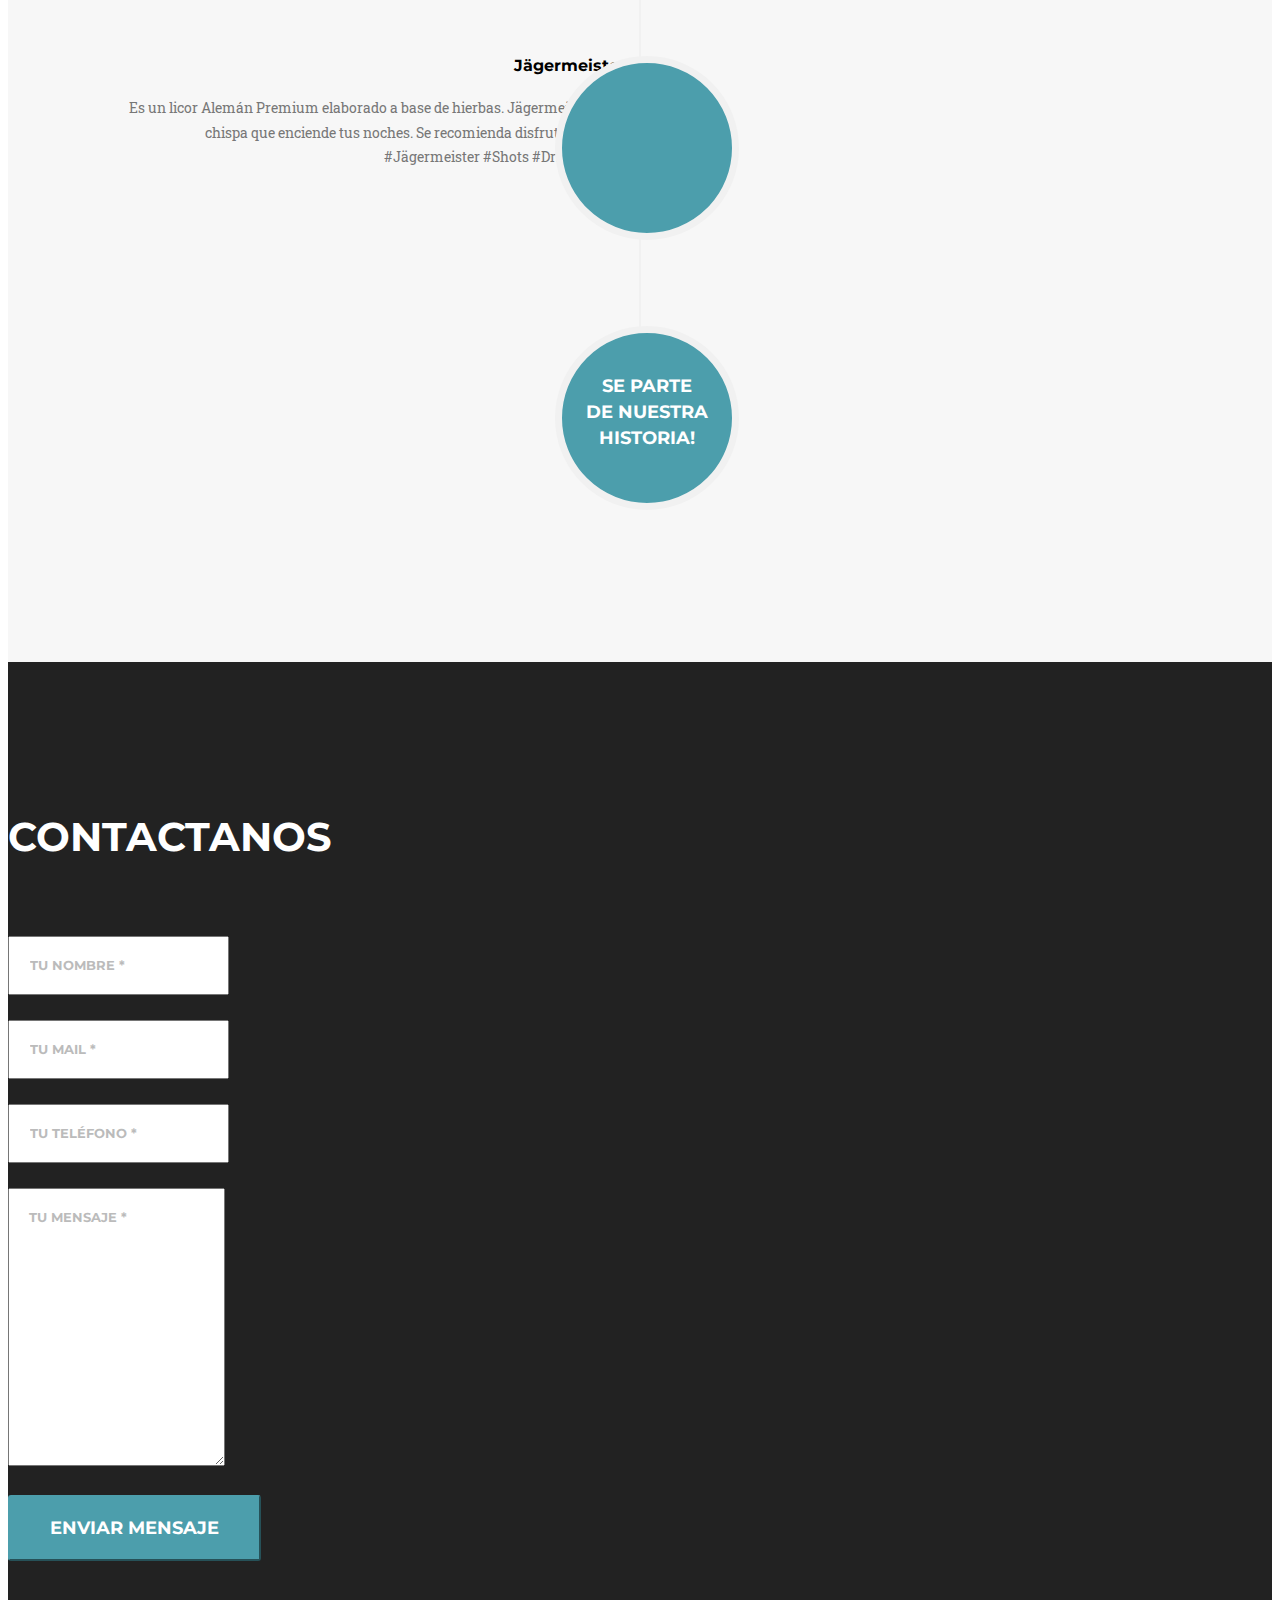
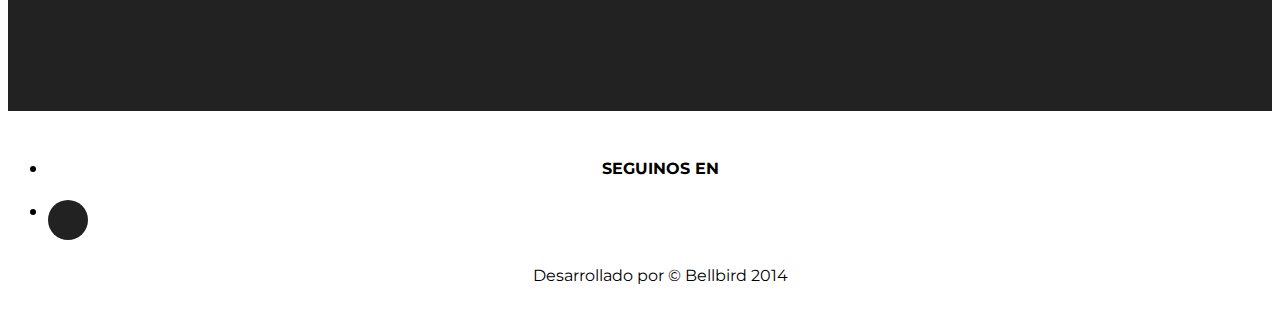
==== commit e6dcd6d5: "agregados los links de facebook" ====
--- a/index.html
+++ b/index.html
@@ -1,389 +1,435 @@
-<!DOCTYPE html>
-<html lang="en">
-
-<head>
-
-    <meta charset="utf-8">
-    <meta http-equiv="X-UA-Compatible" content="IE=edge">
-    <meta name="viewport" content="width=device-width, initial-scale=1">
-    <meta name="description" content="">
-    <meta name="author" content="">
-
-    <title>Fly Paraguay - Agencia de Social Media</title>
-
-    <!-- Bootstrap Core CSS -->
-    <link href="css/bootstrap.min.css" rel="stylesheet">
-
-    <!-- Custom CSS -->
-    <link href="css/agency.css" rel="stylesheet">
-
-    <!-- Custom Fonts -->
-    <link href="font-awesome-4.1.0/css/font-awesome.min.css" rel="stylesheet" type="text/css">
-    <link href="http://fonts.googleapis.com/css?family=Montserrat:400,700" rel="stylesheet" type="text/css">
-    <link href='http://fonts.googleapis.com/css?family=Kaushan+Script' rel='stylesheet' type='text/css'>
-    <link href='http://fonts.googleapis.com/css?family=Droid+Serif:400,700,400italic,700italic' rel='stylesheet' type='text/css'>
-    <link href='http://fonts.googleapis.com/css?family=Roboto+Slab:400,100,300,700' rel='stylesheet' type='text/css'>
-
-    <!-- HTML5 Shim and Respond.js IE8 support of HTML5 elements and media queries -->
-    <!-- WARNING: Respond.js doesn't work if you view the page via file:// -->
-    <!--[if lt IE 9]>
-        <script src="https://oss.maxcdn.com/libs/html5shiv/3.7.0/html5shiv.js"></script>
-        <script src="https://oss.maxcdn.com/libs/respond.js/1.4.2/respond.min.js"></script>
-    <![endif]-->
-
-</head>
-
-<body id="page-top" class="index">
-
-    <!-- Navigation -->
-    <nav class="navbar navbar-default navbar-fixed-top">
-        <div class="container">
-            <!-- Brand and toggle get grouped for better mobile display -->
-            <div class="navbar-header page-scroll">
-                <button type="button" class="navbar-toggle" data-toggle="collapse" data-target="#bs-example-navbar-collapse-1">
-                    <span class="sr-only">Toggle navigation</span>
-                    <span class="icon-bar"></span>
-                    <span class="icon-bar"></span>
-                    <span class="icon-bar"></span>
-                </button>
-                <a class=" page-scroll" href="#page-top"><img class="img-circle icon-responsive" src="img/logo.png"></a>
-            </div>
-
-            <!-- Collect the nav links, forms, and other content for toggling -->
-            <div class="collapse navbar-collapse" id="bs-example-navbar-collapse-1">
-                <ul class="nav navbar-nav navbar-right">
-                    <li class="hidden">
-                        <a href="#page-top"></a>
-                    </li>
-                    <li>
-                        <a class="page-scroll" href="#services">Servicios</a>
-                    </li>
-                    <li>
-                        <a class="page-scroll" href="#about">Clientes</a>
-                    </li>
-                    <li>
-                        <a class="page-scroll" href="#team">Team</a>
-                    </li>
-                    <li>
-                        <a class="page-scroll" href="#contact">Contacto</a>
-                    </li>
-                </ul>
-            </div>
-            <!-- /.navbar-collapse -->
-        </div>
-        <!-- /.container-fluid -->
-    </nav>
-
-    <!-- Header -->
-    <header>
-	<div class="oscurecer">
-        <div class="container">
-            <div class="intro-text">
-                <div class="intro-lead-in">Agencia de Social Media</div>
-                <div class="intro-heading">Fly Paraguay</div>
-                <a href="#services" class="page-scroll btn btn-xl">Conócenos</a>
-            </div>
-        </div>
-	</div>
-    </header>
-
-    <!-- Services Section -->
-    <section id="services">
-        <div class="container">
-            <div class="row">
-                <div class="col-lg-12 text-center">
-                    <h2 class="section-heading">Nuestros Servicios</h2>
-                    <h3 class="section-subheading text-muted">#WeDareYouToFly</h3>
-                </div>
-            </div>
-            <div class="row text-center">
-                <div class="col-md-4">
-                    <span class="fa-stack fa-4x">
-                        <img class="img-circle img-responsive " src="img/icon/smm.png" alt="">
-                    </span>
-                    <h4 class="service-heading">Social Media Manager</h4>
-                    <p class="text-muted">Le damos a su marca presencia en las redes sociales, creando estrategias publicitarias para lograr posibilidades de ventas.</p>
-                </div>
-                <div class="col-md-4">
-                    <span class="fa-stack fa-4x">
-                        <img class="img-circle img-responsive " src="img/icon/dg.png" alt="">
-                    </span>
-                    <h4 class="service-heading">Diseño Gráfico</h4>
-                    <p class="text-muted">Elaboramos un diseño empresarial para su marca así logramos destacarla de la competencia y creamos un gran impacto en los usuarios.</p>
-                </div>
-                <div class="col-md-4">
-                    <span class="fa-stack fa-4x">
-                        <img class="img-circle img-responsive " src="img/icon/ae.png" alt="">
-                    </span>
-                    <h4 class="service-heading">Referentes Empresariales</h4>
-                    <p class="text-muted">Nadie llega al éxito sólo!! Formamos alianzas empresariales con otras empresas que están asociadas con nosotros y aumentamos el alcance de su marca.</p>
-                </div>
-            </div>
-            <div class="row text-center">
-                <div class="col-md-4">
-                    <span class="fa-stack fa-4x">
-                        <img class="img-circle img-responsive " src="img/icon/dw.png" alt="">
-                    </span>
-                    <h4 class="service-heading">Desarrollo Web</h4>
-                    <p class="text-muted">Páginas web echas a medida que cumplan con todas las necesidades de su marca. Aplicamos diseños personalizados para que su página sea única y memorable</p>
-                </div>
-                <div class="col-md-4">
-                    <span class="fa-stack fa-4x">
-                        <img class="img-circle img-responsive " src="img/icon/pf.png" alt="">
-                    </span>
-                    <h4 class="service-heading">Producción Fotográfica</h4>
-                    <p class="text-muted">Ofrecemos cobertura fotográfica con publicaciones instantáneas en sus Redes Sociales para su marca con sus productos, servicios, eventos o activaciones.</p>
-                </div>
-                <div class="col-md-4">
-                    <span class="fa-stack fa-4x">
-                        <img class="img-circle img-responsive " src="img/icon/app.png" alt="">
-                    </span>
-                    <h4 class="service-heading">Aplicaciones</h4>
-                    <p class="text-muted">Desarrollamos Aplicaciones para todo tipo de smartphones adecuadas a cada marca, evento o campaña publicitaria.</p>
-                </div>
-            </div>
-        </div>
-    </section>
-
-    <!-- About Section -->
-    <section id="about" class="bg-light-gray">
-        <div class="container">
-            <div class="row">
-                <div class="col-lg-12 text-center">
-                    <h2 class="section-heading">Clientes</h2>
-                    <h3 class="section-subheading text-muted">Estas marcas ya se unieron al #teamfly</h3>
-                </div>
-            </div>
-            <div class="row">
-                <div class="col-lg-12">
-                    <ul class="timeline">
-                        <li>
-                            <div class="timeline-image sinfondo">
-                                <a href="https://www.facebook.com/FlySocialMedia" target="_blank"><img class="img-circle img-responsive" src="img/clientes/creacionfly.png" alt=""></a>
-                            </div>
-                            <div class="timeline-panel">
-                                <div class="timeline-heading">
-                                    <h4>Abril - 2014</h4>
-                                    <h4 class="subheading">Creación de Fly Paraguay</h4>
-                                </div>
-                                <div class="timeline-body">
-                                    <p class="text-muted">Cuando el emprendimiento se volvió una empresa! La motivación que nos inspira son nuestros clientes y buscamos ser los representantes online de tu marca para llevarte mucho más lejos que los demás!.</p>
-                                </div>
-
-                            </div>
-                        </li>
-                        <li class="timeline-inverted">
-                            <div class="timeline-image">
-                                <a href="https://www.facebook.com/pages/Javorai/261967910649839" target="_blank"><img class="img-circle img-responsive" src="img/clientes/javorai.png" alt=""></a>
-                            </div>
-                            <div class="timeline-panel">
-                                <div class="timeline-heading">
-                                    <h4>Abril - 2014</h4>
-                                    <h4 class="subheading">Javorai</h4>
-                                </div>
-                                <div class="timeline-body">
-                                    <p class="text-muted">Una pizzería que ofrece las mejores pizzas al tatakua de Asunción! Innovando con nuevos sabores nunca antes probados en Paraguay, Javorai ya se convirtió en un clásico de todos los días. #Pizzas #Cervezas #Tragos #Peñas</p>
-                                </div>
-                            </div>
-                        </li>
-                        <li>
-                            <div class="timeline-image">
-                                <a href="https://www.facebook.com/ElClubDelSommelierParaguay?fref=ts" target="_blank"><img class="img-circle img-responsive" src="img/clientes/elclubdelsomelier.png" alt=""></a>
-                            </div>
-                            <div class="timeline-panel">
-                                <div class="timeline-heading">
-                                    <h4>Junio - 2014</h4>
-                                    <h4 class="subheading">El Club del Sommelier</h4>
-                                </div>
-                                <div class="timeline-body">
-                                    <p class="text-muted">Creado para todos los amantes de buenos vinos y espumantes que desean conocer más sobre este fascinante mundo. Podrás encontrar los mejores vinos importados a Paraguay. #Vinos #Espumantes #Maridajes #Consejos</p>
-                                </div>
-                            </div>
-                        </li>
-                        <li class="timeline-inverted">
-                            <div class="timeline-image">
-                                <a href="https://www.facebook.com/BallantinesFinest?fref=ts" target="_blank"><img class="img-circle img-responsive" src="img/clientes/Ballantines.png" alt=""></a>
-                            </div>
-                            <div class="timeline-panel">
-                                <div class="timeline-heading">
-                                    <h4>Julio - 2014</h4>
-                                    <h4 class="subheading">Ballantines Finest</h4>
-                                </div>
-                                <div class="timeline-body">
-                                    <p class="text-muted">Ballentines es un whisky escocés complejo, refinado y elegante. Se considera como el sabor que satisface el estilo moderno. #Ballentines #StayTrue #Music #Whisky</p>
-                                </div>
-                            </div>
-                        </li>
-                        <li>
-                            <div class="timeline-image">
-                                <a href="https://www.facebook.com/ChivasRegalParaguay?fref=ts" target="_blank"><img class="img-circle img-responsive" src="img/clientes/chivasregal.png" alt=""></a>
-                            </div>
-                            <div class="timeline-panel">
-                                <div class="timeline-heading">
-                                    <h4>Julio - 2014</h4>
-                                    <h4 class="subheading">Chivas Regal</h4>
-                                </div>
-                                <div class="timeline-body">
-                                    <p class="text-muted">Es un whisky escocés Premium producido por la compañía #ChivasBrothers desde el año 1801. Este producto es el orgullo de más de dos siglos de historia. #ChivasRegal #LiveWithChivalry #Whisky</p>
-                                </div>
-                            </div>
-                        </li>
-                        <li class="timeline-inverted">
-                            <div class="timeline-image">
-                                <a href="https://www.facebook.com/cafebelen.py?fref=ts" target="_blank"><img class="img-circle img-responsive" src="img/clientes/cafebelen.png" alt=""></a>
-                            </div>
-                            <div class="timeline-panel">
-                                <div class="timeline-heading">
-                                    <h4>Julio - 2014</h4>
-                                    <h4 class="subheading">Café Belén</h4>
-                                </div>
-                                <div class="timeline-body">
-                                    <p class="text-muted">Es el café que  busca acompañarte en todos los momentos del día. Te da pilas a las mañanas, te ofrece la pausa de un atareado día, es el café con el que disfrutamos la merienda y con el cual nos motivamos para estudiar o trabajar hasta tarde. #CaféBelén #Inspirate</p>
-                                </div>
-                            </div>
-                        </li>
-                        <li class="timeline-inverted">
-                            <div class="timeline-image">
-                                <h4>Se parte
-                                    <br>de nuestra
-                                    <br>historia!</h4>
-                            </div>
-                        </li>
-                    </ul>
-                </div>
-            </div>
-        </div>
-    </section>
-
-    <!-- Team Section -->
-    <section id="team">
-        <div class="container">
-            <div class="row">
-                <div class="col-lg-12 text-center">
-                    <h2 class="section-heading ">#teamfly</h2>
-                    <h3 class="section-subheading text-muted">Miembros principales del equipo</h3>
-                </div>
-            </div>
-            <div class="row">
-                <div class="col-sm-4">
-                    <div class="team-member">
-                        <img src="img/team/1.jpg" class="img-responsive img-circle" alt="">
-                        <p class="text-muted">Director</p>
-                        <ul class="list-inline social-buttons">
-                            <li><a href="https://www.facebook.com/joseluis.bittarsalomon" target="_blank"><i class="fa fa-facebook"></i></a>
-                            </li>
-                        </ul>
-                    </div>
-                </div>
-                <div class="col-sm-4">
-                    <div class="team-member">
-                        <img src="img/team/2.jpg" class="img-responsive img-circle" alt="">
-                        <p class="text-muted">Creativo</p>
-                        <ul class="list-inline social-buttons">
-                            <li><a href="https://www.facebook.com/2santos012?fref=ts" target="_blank"><i class="fa fa-facebook"></i></a>
-                            </li>
-                        </ul>
-                    </div>
-                </div>
-                <div class="col-sm-4">
-                    <div class="team-member">
-                        <img src="img/team/3.jpg" class="img-responsive img-circle" alt="">
-                        <p class="text-muted">Diseñadora</p>
-                        <ul class="list-inline social-buttons">
-                            <li><a href="https://www.facebook.com/ailemcamila.zarza" target="_blank"><i class="fa fa-facebook"></i></a>
-                            </li>
-                        </ul>
-                    </div>
-                </div>
-            </div>
-        </div>
-    </section>
-
-    <section id="contact">
-        <div class="container">
-            <div class="row">
-                <div class="col-lg-12 text-center">
-                    <h2 class="section-heading">Contactanos</h2>
-                    <h3 class="section-subheading text-muted"></h3>
-                </div>
-            </div>
-            <div class="row">
-                <div class="col-lg-12">
-                    <form name="sentMessage" id="contactForm" novalidate>
-                        <div class="row">
-                            <div class="col-md-6">
-                                <div class="form-group">
-                                    <input type="text" class="form-control" placeholder="Tu nombre *" id="name" required data-validation-required-message="Por favor ingresa tu nombre.">
-                                    <p class="help-block text-danger"></p>
-                                </div>
-                                <div class="form-group">
-                                    <input type="email" class="form-control" placeholder="Tu mail *" id="email" required data-validation-required-message="Por favor ingresa tu mail.">
-                                    <p class="help-block text-danger"></p>
-                                </div>
-                                <div class="form-group">
-                                    <input type="tel" class="form-control" placeholder="tu teléfono *" id="phone" required data-validation-required-message="Por favor ingresa tu telefono.">
-                                    <p class="help-block text-danger"></p>
-                                </div>
-                            </div>
-                            <div class="col-md-6">
-                                <div class="form-group">
-                                    <textarea class="form-control" placeholder="Tu mensaje *" id="message" required data-validation-required-message="Por favor ingresa tu mensaje."></textarea>
-                                    <p class="help-block text-danger"></p>
-                                </div>
-                            </div>
-                            <div class="clearfix"></div>
-                            <div class="col-lg-12 text-center">
-                                <div id="success"></div>
-                                <button type="submit" class="btn btn-xl">Enviar Mensaje</button>
-                            </div>
-                        </div>
-                    </form>
-                </div>
-            </div>
-        </div>
-    </section>
-
-    <footer>
-        <div class="container">
-            <div class="row">
-                <div class="col-md-4">
-                    
-                </div>
-                <div class="col-md-4">
-                    <ul class="list-inline social-buttons">
-                        <li><h4>Seguinos en </h4>
-                        </li>
-                        <li><a href="https://www.facebook.com/FlySocialMedia" target="_blank"><i class="fa fa-facebook"></i></a>
-                        </li>
-                    </ul>
-                </div>
-                <div class="col-md-4">
-                    <ul class="list-inline quicklinks">
-                        <span class="copyright">Desarrollado por &copy; Bellbird 2014</span>
-                    </ul>
-                </div>
-            </div>
-        </div>
-    </footer>
-
-    <!-- jQuery Version 1.11.0 -->
-    <script src="js/jquery-1.11.0.js"></script>
-
-    <!-- Bootstrap Core JavaScript -->
-    <script src="js/bootstrap.min.js"></script>
-
-    <!-- Plugin JavaScript -->
-    <script src="http://cdnjs.cloudflare.com/ajax/libs/jquery-easing/1.3/jquery.easing.min.js"></script>
-    <script src="js/classie.js"></script>
-    <script src="js/cbpAnimatedHeader.js"></script>
-
-    <!-- Contact Form JavaScript -->
-    <script src="js/jqBootstrapValidation.js"></script>
-    <script src="js/contact_me.js"></script>
-
-    <!-- Custom Theme JavaScript -->
-    <script src="js/agency.js"></script>
-
-</body>
-
-</html>
+<!DOCTYPE html>
+<html lang="en">
+
+<head>
+
+    <meta charset="utf-8">
+    <meta http-equiv="X-UA-Compatible" content="IE=edge">
+    <meta name="viewport" content="width=device-width, initial-scale=1">
+    <meta name="description" content="">
+    <meta name="author" content="">
+
+    <title>Fly Paraguay - Agencia de Social Media</title>
+
+    <!-- Bootstrap Core CSS -->
+    <link href="css/bootstrap.min.css" rel="stylesheet">
+
+    <!-- Custom CSS -->
+    <link href="css/agency.css" rel="stylesheet">
+
+    <!-- Custom Fonts -->
+    <link href="font-awesome-4.1.0/css/font-awesome.min.css" rel="stylesheet" type="text/css">
+    <link href="http://fonts.googleapis.com/css?family=Montserrat:400,700" rel="stylesheet" type="text/css">
+    <link href='http://fonts.googleapis.com/css?family=Kaushan+Script' rel='stylesheet' type='text/css'>
+    <link href='http://fonts.googleapis.com/css?family=Droid+Serif:400,700,400italic,700italic' rel='stylesheet' type='text/css'>
+    <link href='http://fonts.googleapis.com/css?family=Roboto+Slab:400,100,300,700' rel='stylesheet' type='text/css'>
+
+    <!-- HTML5 Shim and Respond.js IE8 support of HTML5 elements and media queries -->
+    <!-- WARNING: Respond.js doesn't work if you view the page via file:// -->
+    <!--[if lt IE 9]>
+        <script src="https://oss.maxcdn.com/libs/html5shiv/3.7.0/html5shiv.js"></script>
+        <script src="https://oss.maxcdn.com/libs/respond.js/1.4.2/respond.min.js"></script>
+    <![endif]-->
+
+</head>
+
+<body id="page-top" class="index">
+
+    <!-- Navigation -->
+    <nav class="navbar navbar-default navbar-fixed-top">
+        <div class="container">
+            <!-- Brand and toggle get grouped for better mobile display -->
+            <div class="navbar-header page-scroll">
+                <button type="button" class="navbar-toggle" data-toggle="collapse" data-target="#bs-example-navbar-collapse-1">
+                    <span class="sr-only">Toggle navigation</span>
+                    <span class="icon-bar"></span>
+                    <span class="icon-bar"></span>
+                    <span class="icon-bar"></span>
+                </button>
+                <a class=" page-scroll" href="#page-top"><img class="img-circle icon-responsive" src="img/logo.png"></a>
+            </div>
+
+            <!-- Collect the nav links, forms, and other content for toggling -->
+            <div class="collapse navbar-collapse" id="bs-example-navbar-collapse-1">
+                <ul class="nav navbar-nav navbar-right">
+                    <li class="hidden">
+                        <a href="#page-top"></a>
+                    </li>
+                    <li>
+                        <a class="page-scroll" href="#services">Servicios</a>
+                    </li>
+                    <li>
+                        <a class="page-scroll" href="#about">Clientes</a>
+                    </li>
+                    <li>
+                        <a class="page-scroll" href="#team">Team</a>
+                    </li>
+                    <li>
+                        <a class="page-scroll" href="#contact">Contacto</a>
+                    </li>
+                </ul>
+            </div>
+            <!-- /.navbar-collapse -->
+        </div>
+        <!-- /.container-fluid -->
+    </nav>
+
+    <!-- Header -->
+    <header>
+	<div class="oscurecer">
+        <div class="container">
+            <div class="intro-text">
+                <div class="intro-lead-in">Agencia de Social Media</div>
+                <div class="intro-heading">Fly Paraguay</div>
+                <a href="#services" class="page-scroll btn btn-xl">Conócenos</a>
+            </div>
+        </div>
+	</div>
+    </header>
+
+    <!-- Services Section -->
+    <section id="services">
+        <div class="container">
+            <div class="row">
+                <div class="col-lg-12 text-center">
+                    <h2 class="section-heading">Nuestros Servicios</h2>
+                    <h3 class="section-subheading text-muted">#WeDareYouToFly</h3>
+                </div>
+            </div>
+            <div class="row text-center">
+                <div class="col-md-4">
+                    <span class="fa-stack fa-4x">
+                        <img class="img-circle img-responsive " src="img/icon/smm.png" alt="">
+                    </span>
+                    <h4 class="service-heading">Social Media Manager</h4>
+                    <p class="text-muted">Le damos a su marca presencia en las redes sociales, creando estrategias publicitarias para lograr posibilidades de ventas.</p>
+                </div>
+                <div class="col-md-4">
+                    <span class="fa-stack fa-4x">
+                        <img class="img-circle img-responsive " src="img/icon/dg.png" alt="">
+                    </span>
+                    <h4 class="service-heading">Diseño Gráfico</h4>
+                    <p class="text-muted">Elaboramos un diseño empresarial para su marca así logramos destacarla de la competencia y creamos un gran impacto en los usuarios.</p>
+                </div>
+                <div class="col-md-4">
+                    <span class="fa-stack fa-4x">
+                        <img class="img-circle img-responsive " src="img/icon/ae.png" alt="">
+                    </span>
+                    <h4 class="service-heading">Referentes Empresariales</h4>
+                    <p class="text-muted">Nadie llega al éxito sólo!! Formamos alianzas empresariales con otras empresas que están asociadas con nosotros y aumentamos el alcance de su marca.</p>
+                </div>
+            </div>
+            <div class="row text-center">
+                <div class="col-md-4">
+                    <span class="fa-stack fa-4x">
+                        <img class="img-circle img-responsive " src="img/icon/dw.png" alt="">
+                    </span>
+                    <h4 class="service-heading">Desarrollo Web</h4>
+                    <p class="text-muted">Páginas web hechas a medida que cumplan con todas las necesidades de su marca. Aplicamos diseños personalizados para que su página sea única y memorable</p>
+                </div>
+                <div class="col-md-4">
+                    <span class="fa-stack fa-4x">
+                        <img class="img-circle img-responsive " src="img/icon/pf.png" alt="">
+                    </span>
+                    <h4 class="service-heading">Producción Fotográfica</h4>
+                    <p class="text-muted">Ofrecemos cobertura fotográfica con publicaciones instantáneas en sus Redes Sociales para su marca con sus productos, servicios, eventos o activaciones.</p>
+                </div>
+                <div class="col-md-4">
+                    <span class="fa-stack fa-4x">
+                        <img class="img-circle img-responsive " src="img/icon/app.png" alt="">
+                    </span>
+                    <h4 class="service-heading">Aplicaciones</h4>
+                    <p class="text-muted">Desarrollamos Aplicaciones para todo tipo de smartphones adecuadas a cada marca, evento o campaña publicitaria.</p>
+                </div>
+            </div>
+        </div>
+    </section>
+
+    <!-- Clientes Section -->
+    <section id="about" class="bg-light-gray">
+        <div class="container">
+            <div class="row">
+                <div class="col-lg-12 text-center">
+                    <h2 class="section-heading">Team Fly</h2>
+                    <h3 class="section-subheading text-muted">Estas son las marcas que ya se unieron al equipo.</h3>
+                </div>
+            </div>
+            <div class="row">
+                <div class="col-lg-12">
+                    <ul class="timeline">
+                        <li>
+                            <div class="timeline-image sinfondo">
+                                <a href="https://www.facebook.com/FlySocialMedia" target="_blank"><img class="img-circle img-responsive" src="img/clientes/creacionfly.png" alt=""></a>
+                            </div>
+                            <div class="timeline-panel">
+                                <div class="timeline-heading">
+                                    <h4>Abril - 2014</h4>
+                                    <h4 class="subheading">Creación de Fly Paraguay</h4>
+                                </div>
+                                <div class="timeline-body">
+                                    <p class="text-muted">Cuando el emprendimiento se volvió una empresa! La motivación que nos inspira son nuestros clientes y buscamos ser los representantes online de tu marca para llevarte mucho más lejos que los demás!.</p>
+                                </div>
+
+                            </div>
+                        </li>
+                        <li class="timeline-inverted">
+                            <div class="timeline-image">
+                                <a href="https://www.facebook.com/pages/Javorai/261967910649839" target="_blank"><img class="img-circle img-responsive" src="img/clientes/javorai.png" alt=""></a>
+                            </div>
+                            <div class="timeline-panel">
+                                <div class="timeline-heading">
+                                    <h4 class="subheading">Javorai</h4>
+                                </div>
+                                <div class="timeline-body">
+                                    <p class="text-muted">Una pizzería que ofrece las mejores pizzas al tatakua de Asunción! Innovando con nuevos sabores nunca antes probados en Paraguay, Javorai ya se convirtió en un clásico de todos los días. #Pizzas #Cervezas #Tragos #Peñas</p>
+                                </div>
+                            </div>
+                        </li>
+                        <li>
+                            <div class="timeline-image">
+                                <a href="https://www.facebook.com/ElClubDelSommelierParaguay?fref=ts" target="_blank"><img class="img-circle img-responsive" src="img/clientes/elclubdelsomelier.png" alt=""></a>
+                            </div>
+                            <div class="timeline-panel">
+                                <div class="timeline-heading">
+                                    <h4 class="subheading">El Club del Sommelier</h4>
+                                </div>
+                                <div class="timeline-body">
+                                    <p class="text-muted">Creado para todos los amantes de buenos vinos y espumantes que desean conocer más sobre este fascinante mundo. Podrás encontrar los mejores vinos importados a Paraguay. #Vinos #Espumantes #Maridajes #Consejos</p>
+                                </div>
+                            </div>
+                        </li>
+                        <li class="timeline-inverted">
+                            <div class="timeline-image">
+                                <a href="https://www.facebook.com/BallantinesFinest?fref=ts" target="_blank"><img class="img-circle img-responsive" src="img/clientes/Ballantines.png" alt=""></a>
+                            </div>
+                            <div class="timeline-panel">
+                                <div class="timeline-heading">
+                                    <h4 class="subheading">Ballantines Finest</h4>
+                                </div>
+                                <div class="timeline-body">
+                                    <p class="text-muted">Ballentines es un whisky escocés complejo, refinado y elegante. Se considera como el sabor que satisface el estilo moderno. #Ballentines #StayTrue #Music #Whisky</p>
+                                </div>
+                            </div>
+                        </li>
+                        <li>
+                            <div class="timeline-image">
+                                <a href="https://www.facebook.com/ChivasRegalParaguay?fref=ts" target="_blank"><img class="img-circle img-responsive" src="img/clientes/chivasregal.png" alt=""></a>
+                            </div>
+                            <div class="timeline-panel">
+                                <div class="timeline-heading">
+                                    <h4 class="subheading">Chivas Regal</h4>
+                                </div>
+                                <div class="timeline-body">
+                                    <p class="text-muted">Es un whisky escocés Premium producido por la compañía #ChivasBrothers desde el año 1801. Este producto es el orgullo de más de dos siglos de historia. #ChivasRegal #LiveWithChivalry #Whisky</p>
+                                </div>
+                            </div>
+                        </li>
+                        <li class="timeline-inverted">
+                            <div class="timeline-image">
+                                <a href="https://www.facebook.com/cafebelen.py?fref=ts" target="_blank"><img class="img-circle img-responsive" src="img/clientes/cafebelen.png" alt=""></a>
+                            </div>
+                            <div class="timeline-panel">
+                                <div class="timeline-heading">
+                                    <h4 class="subheading">Café Belén</h4>
+                                </div>
+                                <div class="timeline-body">
+                                    <p class="text-muted">Es el café que  busca acompañarte en todos los momentos del día. Te da pilas a las mañanas, te ofrece la pausa de un atareado día, es el café con el que disfrutamos la merienda y con el cual nos motivamos para estudiar o trabajar hasta tarde. #CaféBelén #Inspirate</p>
+                                </div>
+                            </div>
+                        </li>
+                        <li>
+                            <div class="timeline-image">
+                               <a href="https://www.facebook.com/EmbutidosFranz" target="_blank"><img class="img-circle img-responsive" src="img/clientes/EmbutidosFranz.png" alt=""> </a>
+                            </div>
+                            <div class="timeline-panel">
+                                <div class="timeline-heading">
+                                    <h4 class="subheading">Embutidos Franz</h4>
+                                </div>
+                                <div class="timeline-body">
+                                    <p class="text-muted">Franz cuenta con más de 50 ítems en la línea de embutidos. Su orgullo, es formar parte de tu mesa en tus reuniones y asados. #EmbutidosFranz #SaborQueSeComparte.</p>
+                                </div>
+                            </div>
+                        </li>
+                        <li class="timeline-inverted">
+                            <div class="timeline-image">
+                                <a href="https://www.facebook.com/almacenespaats" target="_blank"><img class="img-circle img-responsive" src="img/clientes/AlmacenesPaats.png" alt=""> </a>
+                            </div>
+                            <div class="timeline-panel">
+                                <div class="timeline-heading">
+                                    <h4 class="subheading">Almacenes Paats</h4>
+                                </div>
+                                <div class="timeline-body">
+                                    <p class="text-muted">Porque ir al Almacén, ¡se puso de moda! En los Almacenes Paats podes encontrar las mejores marcas de ropa y vivir una experiencia de compras, como nunca antes. #OldBridge #Amphora #Cook #Levis</p>
+                                </div>
+                            </div>
+                        </li>
+                        <li>
+                            <div class="timeline-image">
+                                <a href="https://www.facebook.com/JagermeisterPRY" target="_blank"><img class="img-circle img-responsive" src="img/clientes/Jägermeister.png" alt=""> </a>
+                            </div>
+                            <div class="timeline-panel">
+                                <div class="timeline-heading">
+                                    <h4 class="subheading">Jägermeister</h4>
+                                </div>
+                                <div class="timeline-body">
+                                    <p class="text-muted">
+                                        Es un licor Alemán Premium elaborado a base de hierbas. Jägermeister es la chispa que enciende tus noches. Se recomienda disfrutarlo a -18°. #Jägermeister #Shots #DrinkIceCold</p>
+                                </div>
+                            </div>
+                        </li>
+                        <li class="timeline-inverted">
+                            <div class="timeline-image">
+                                <h4>Se parte
+                                    <br>de nuestra
+                                    <br>historia!</h4>
+                            </div>
+                        </li>
+                    </ul>
+                </div>
+            </div>
+        </div>
+    </section>
+
+    <!-- Team Section
+    <section id="team">
+        <div class="container">
+            <div class="row">
+                <div class="col-lg-12 text-center">
+                    <h2 class="section-heading ">#teamfly</h2>
+                    <h3 class="section-subheading text-muted">Miembros principales del equipo</h3>
+                </div>
+            </div>
+            <div class="row">
+                <div class="col-sm-4">
+                    <div class="team-member">
+                        <img src="img/team/1.jpg" class="img-responsive img-circle" alt="">
+                        <p class="text-muted">Director</p>
+                        <ul class="list-inline social-buttons">
+                            <li><a href="https://www.facebook.com/joseluis.bittarsalomon" target="_blank"><i class="fa fa-facebook"></i></a>
+                            </li>
+                        </ul>
+                    </div>
+                </div>
+                <div class="col-sm-4">
+                    <div class="team-member">
+                        <img src="img/team/2.jpg" class="img-responsive img-circle" alt="">
+                        <p class="text-muted">Creativo</p>
+                        <ul class="list-inline social-buttons">
+                            <li><a href="https://www.facebook.com/2santos012?fref=ts" target="_blank"><i class="fa fa-facebook"></i></a>
+                            </li>
+                        </ul>
+                    </div>
+                </div>
+                <div class="col-sm-4">
+                    <div class="team-member">
+                        <img src="img/team/3.jpg" class="img-responsive img-circle" alt="">
+                        <p class="text-muted">Diseñadora</p>
+                        <ul class="list-inline social-buttons">
+                            <li><a href="https://www.facebook.com/ailemcamila.zarza" target="_blank"><i class="fa fa-facebook"></i></a>
+                            </li>
+                        </ul>
+                    </div>
+                </div>
+            </div>
+        </div>
+    </section>
+    -->
+    <section id="contact">
+        <div class="container">
+            <div class="row">
+                <div class="col-lg-12 text-center">
+                    <h2 class="section-heading">Contactanos</h2>
+                    <h3 class="section-subheading text-muted"></h3>
+                </div>
+            </div>
+            <div class="row">
+                <div class="col-lg-12">
+                    <form name="sentMessage" id="contactForm" novalidate>
+                        <div class="row">
+                            <div class="col-md-6">
+                                <div class="form-group">
+                                    <input type="text" class="form-control" placeholder="Tu nombre *" id="name" required data-validation-required-message="Por favor ingresa tu nombre.">
+                                    <p class="help-block text-danger"></p>
+                                </div>
+                                <div class="form-group">
+                                    <input type="email" class="form-control" placeholder="Tu mail *" id="email" required data-validation-required-message="Por favor ingresa tu mail.">
+                                    <p class="help-block text-danger"></p>
+                                </div>
+                                <div class="form-group">
+                                    <input type="tel" class="form-control" placeholder="tu teléfono *" id="phone" required data-validation-required-message="Por favor ingresa tu telefono.">
+                                    <p class="help-block text-danger"></p>
+                                </div>
+                            </div>
+                            <div class="col-md-6">
+                                <div class="form-group">
+                                    <textarea class="form-control" placeholder="Tu mensaje *" id="message" required data-validation-required-message="Por favor ingresa tu mensaje."></textarea>
+                                    <p class="help-block text-danger"></p>
+                                </div>
+                            </div>
+                            <div class="clearfix"></div>
+                            <div class="col-lg-12 text-center">
+                                <div id="success"></div>
+                                <button type="submit" class="btn btn-xl">Enviar Mensaje</button>
+                            </div>
+                        </div>
+                    </form>
+                </div>
+            </div>
+        </div>
+    </section>
+
+    <footer>
+        <div class="container">
+            <div class="row">
+                <div class="col-md-4">
+                    
+                </div>
+                <div class="col-md-4">
+                    <ul class="list-inline social-buttons">
+                        <li><h4>Seguinos en </h4>
+                        </li>
+                        <li><a href="https://www.facebook.com/FlySocialMedia" target="_blank"><i class="fa fa-facebook"></i></a>
+                        </li>
+                    </ul>
+                </div>
+                <div class="col-md-4">
+                    <ul class="list-inline quicklinks">
+                        <span class="copyright">Desarrollado por &copy; Bellbird 2014</span>
+                    </ul>
+                </div>
+            </div>
+        </div>
+    </footer>
+    
+    <script>
+  (function(i,s,o,g,r,a,m){i['GoogleAnalyticsObject']=r;i[r]=i[r]||function(){
+  (i[r].q=i[r].q||[]).push(arguments)},i[r].l=1*new Date();a=s.createElement(o),
+  m=s.getElementsByTagName(o)[0];a.async=1;a.src=g;m.parentNode.insertBefore(a,m)
+  })(window,document,'script','//www.google-analytics.com/analytics.js','ga');
+
+  ga('create', 'UA-55721522-1', 'auto');
+  ga('send', 'pageview');
+
+   </script>
+
+    <!-- jQuery Version 1.11.0 -->
+    <script src="js/jquery-1.11.0.js"></script>
+
+    <!-- Bootstrap Core JavaScript -->
+    <script src="js/bootstrap.min.js"></script>
+
+    <!-- Plugin JavaScript -->
+    <script src="http://cdnjs.cloudflare.com/ajax/libs/jquery-easing/1.3/jquery.easing.min.js"></script>
+    <script src="js/classie.js"></script>
+    <script src="js/cbpAnimatedHeader.js"></script>
+
+    <!-- Contact Form JavaScript -->
+    <script src="js/jqBootstrapValidation.js"></script>
+    <script src="js/contact_me.js"></script>
+
+    <!-- Custom Theme JavaScript -->
+    <script src="js/agency.js"></script>
+
+</body>
+
+</html>